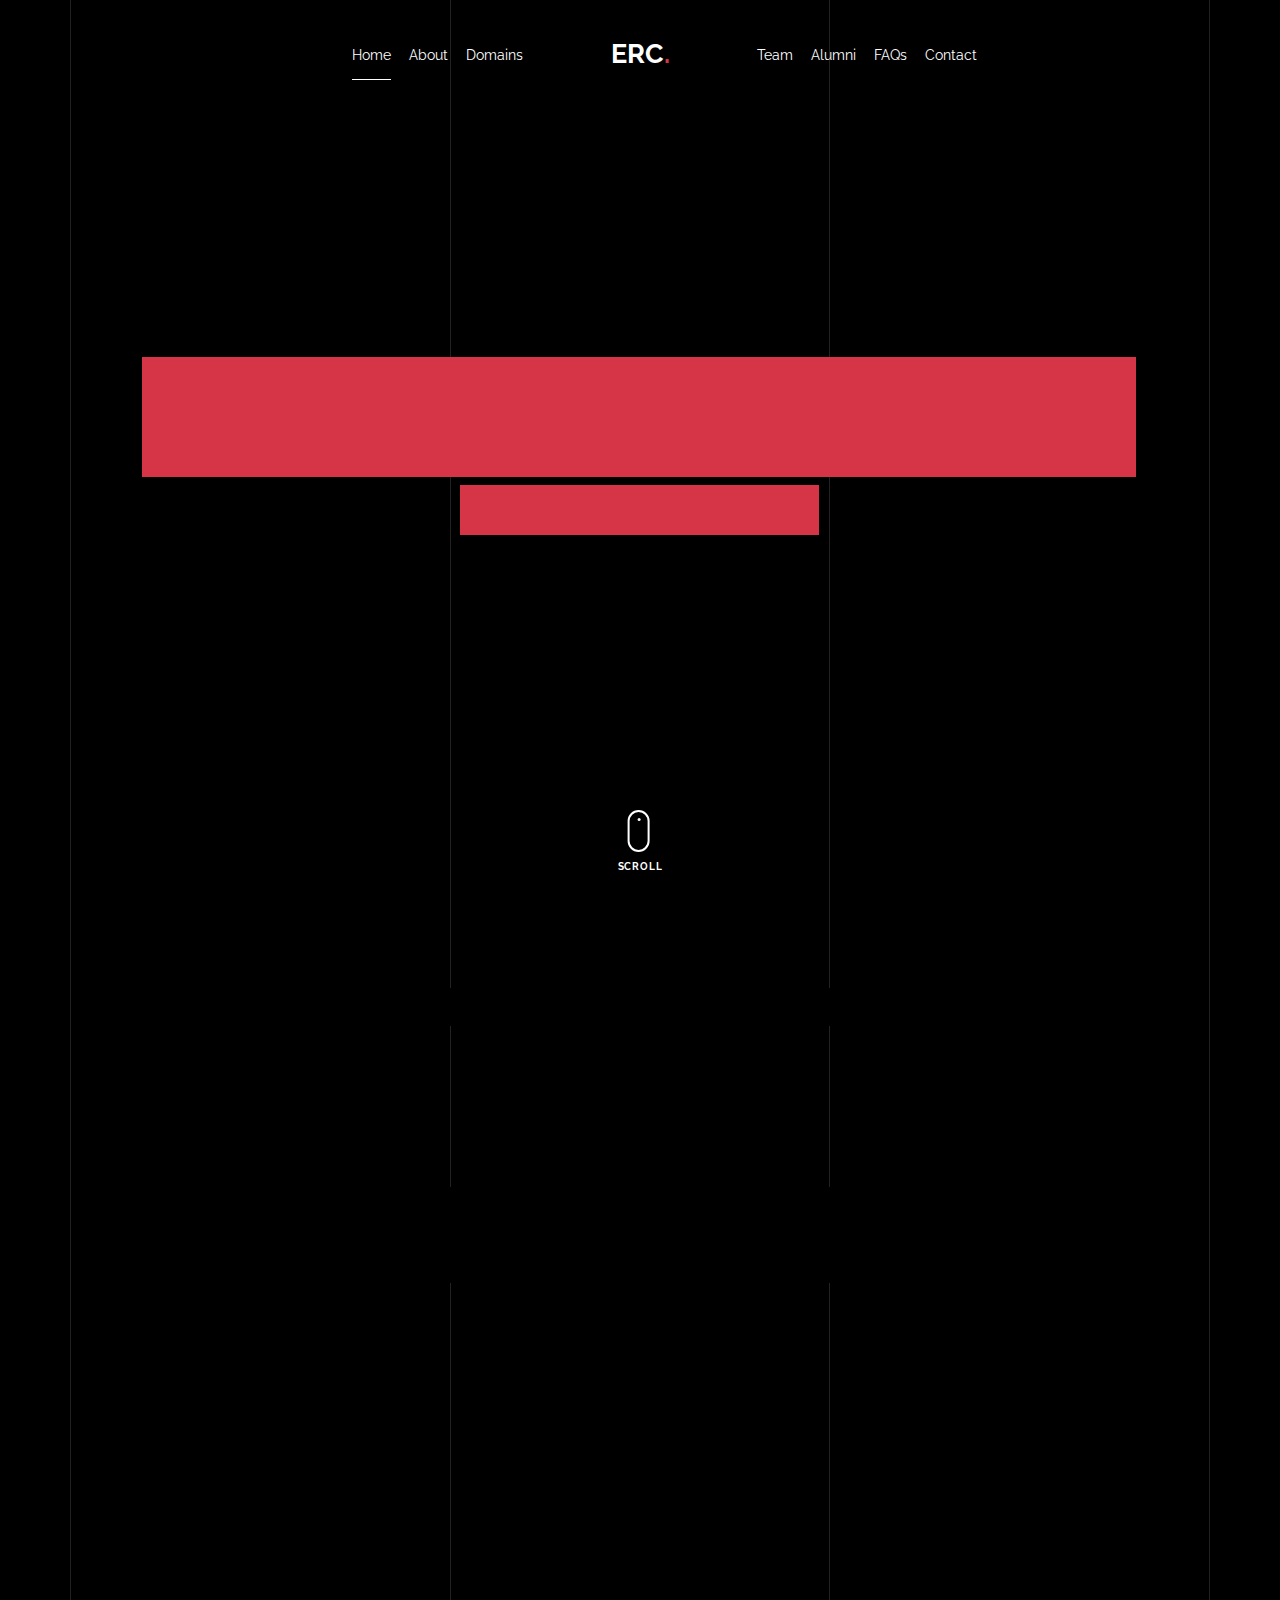
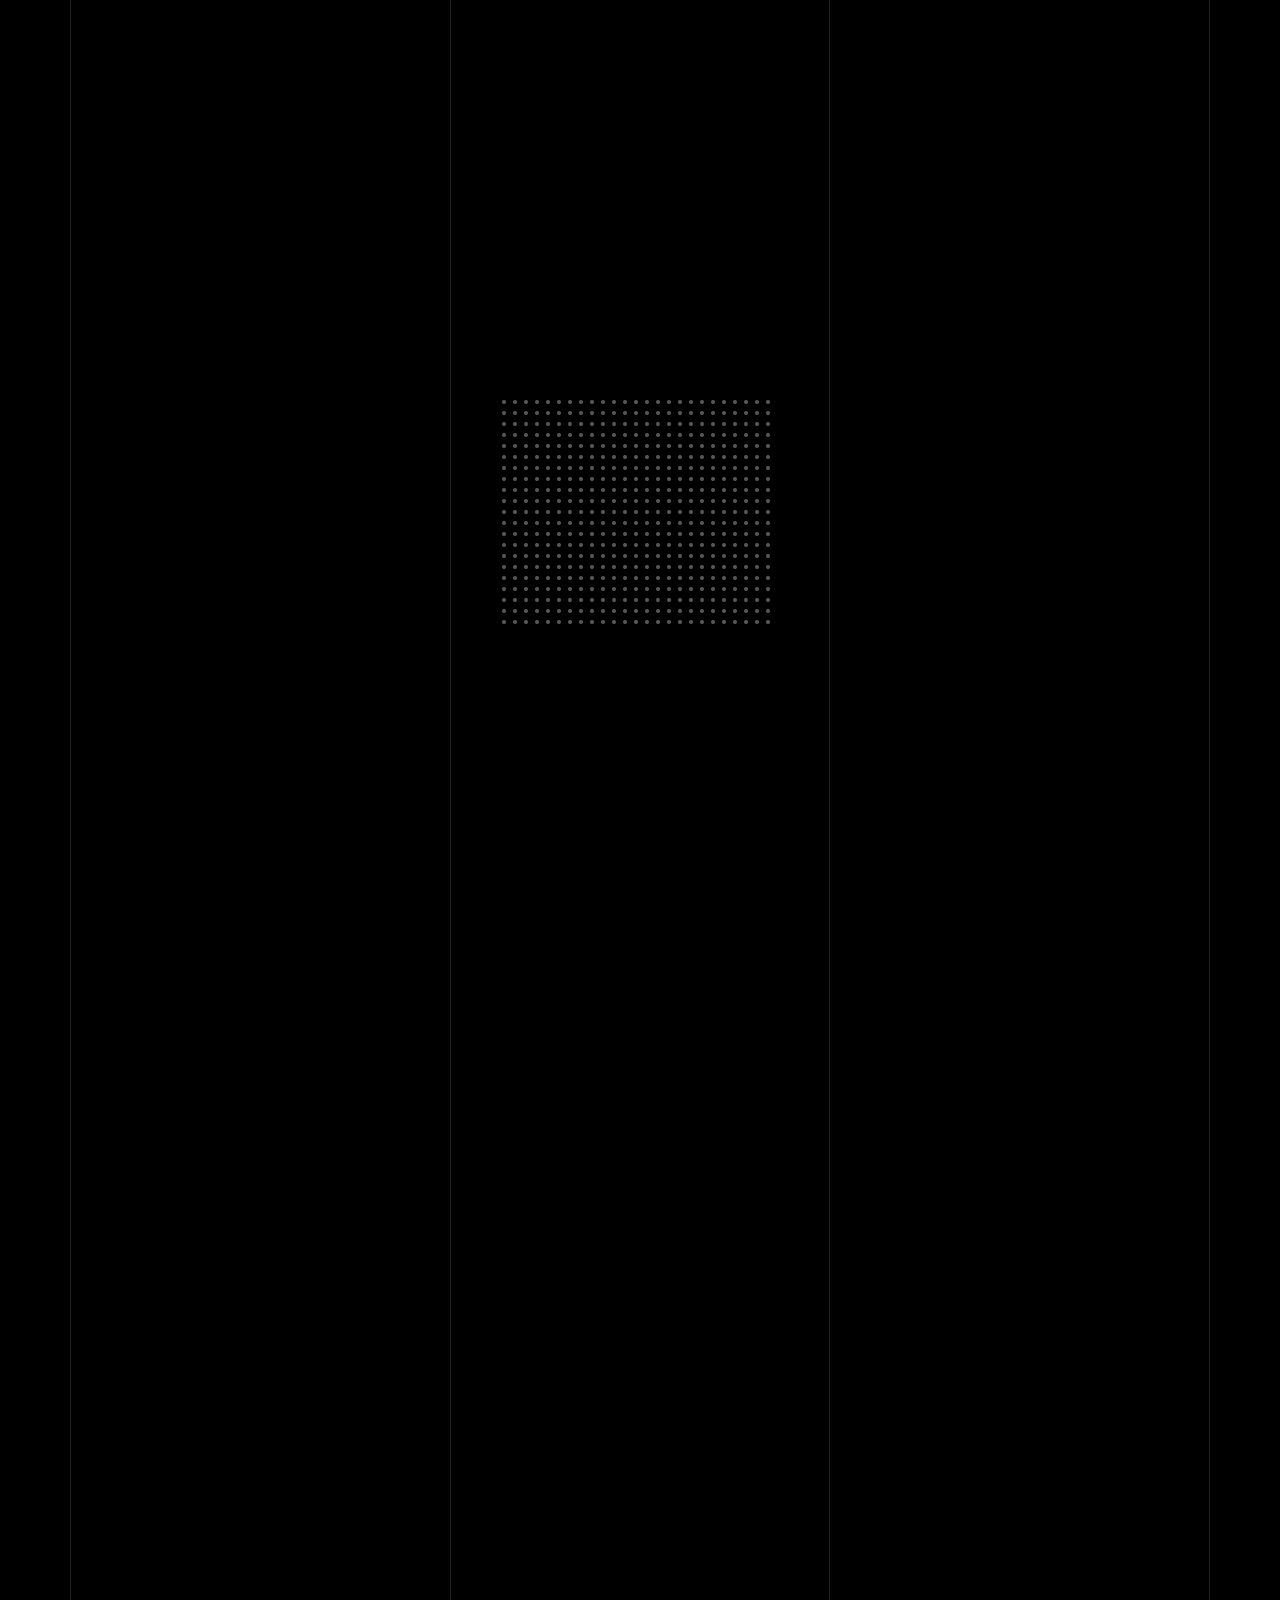
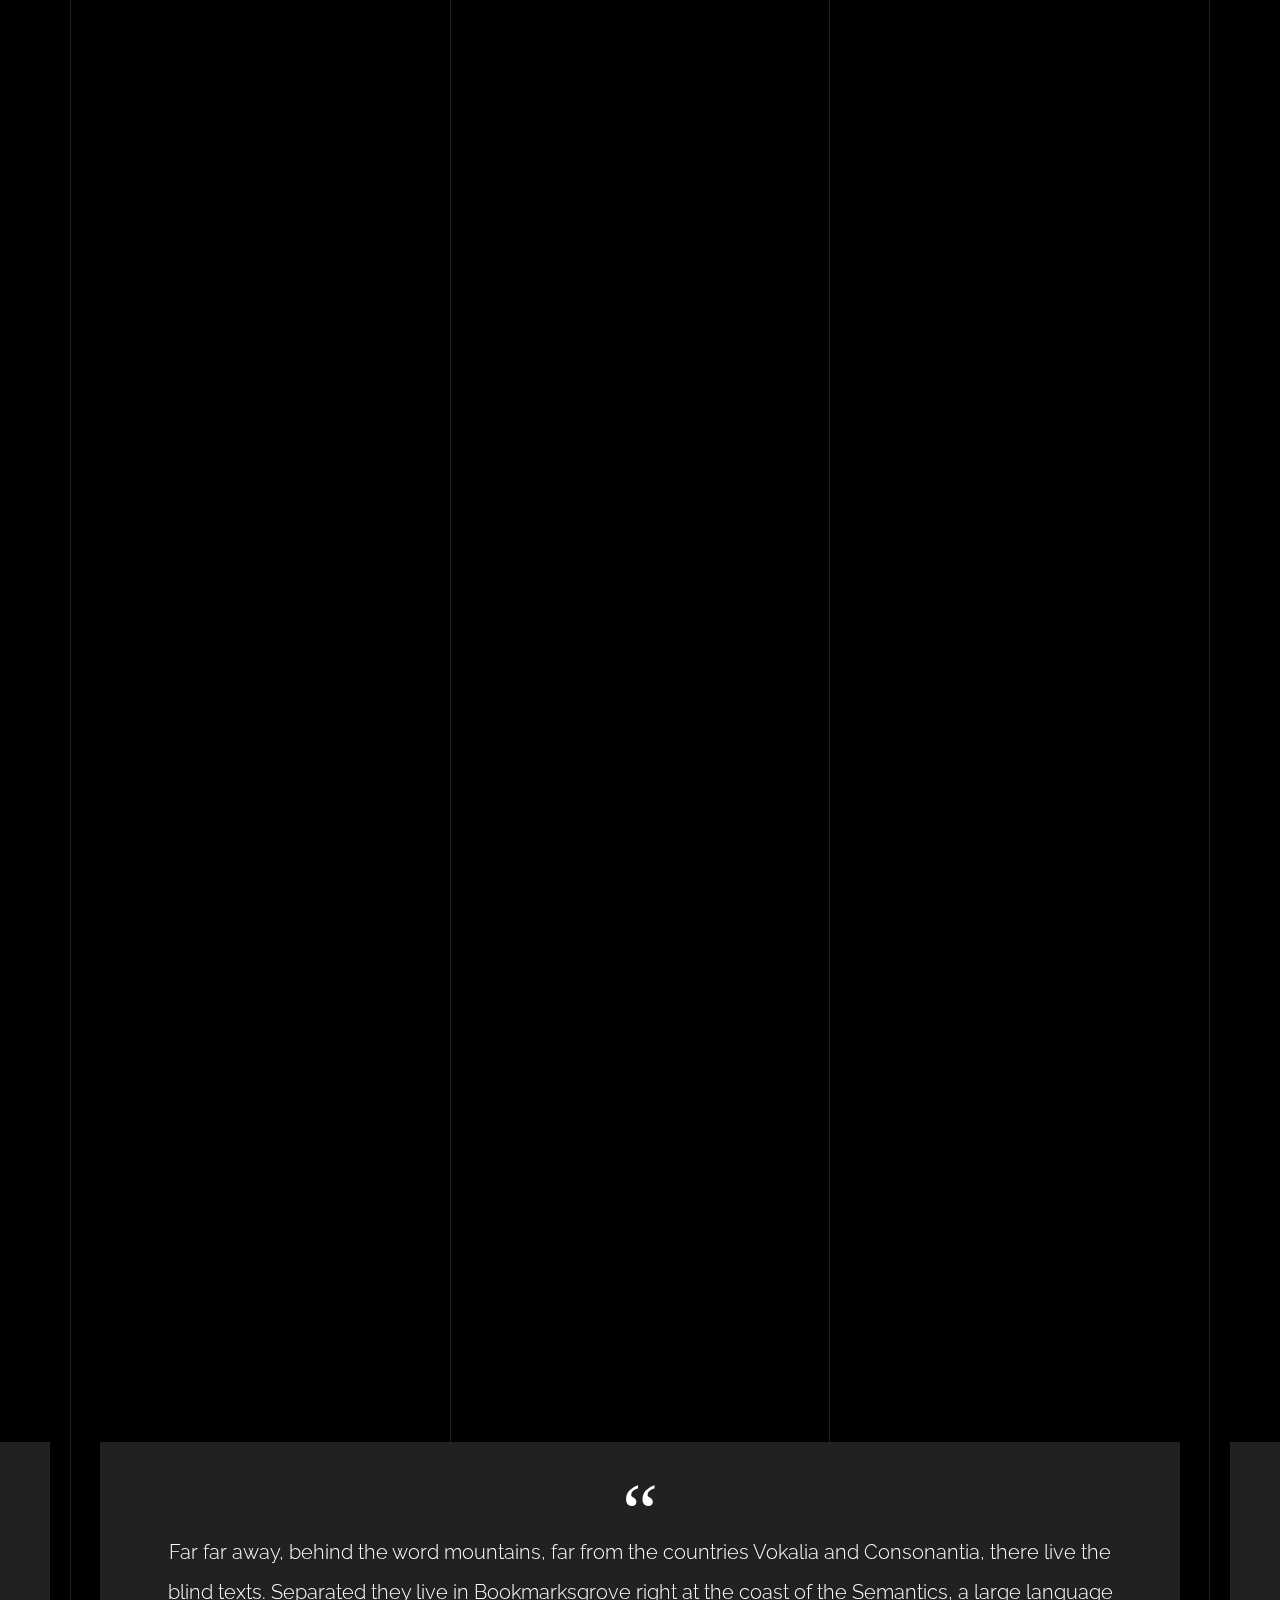
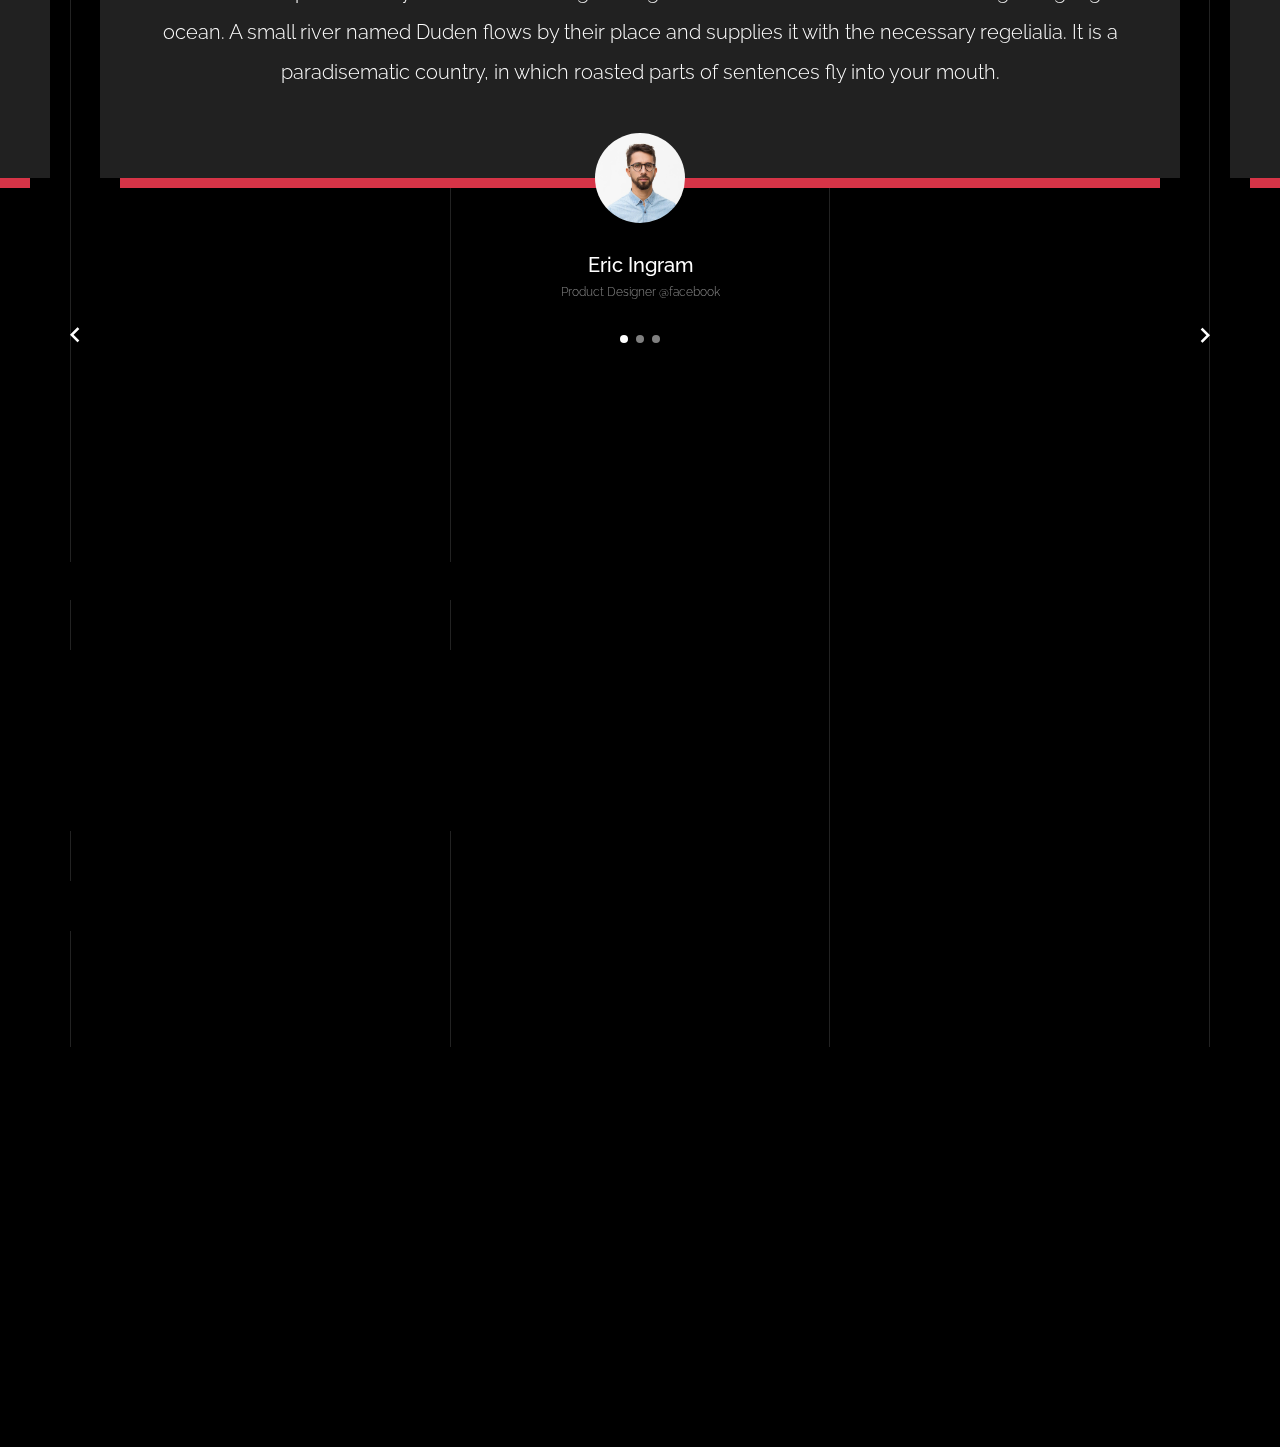
==== index.html @ 934779a1 "Changes made until OUR DOMAINS 😎⚡" ====
<!DOCTYPE html>
<html lang="en">
  <head>
    <title>ERC &mdash; GCOEARA</title>
    <meta charset="utf-8" />
    <meta
      name="viewport"
      content="width=device-width, initial-scale=1, shrink-to-fit=no"
    />

    <meta name="description" content="" />
    <meta
      name="keywords"
      content="html, css, javascript, jquery, erc, gcoeara, government, college, colleges"
    />
    <meta name="author" content="erc.gcoeara.ac.in" />

    <link rel="stylesheet" href="css/vendor/icomoon/style.css" />
    <link rel="stylesheet" href="css/vendor/owl.carousel.min.css" />
    <link rel="stylesheet" href="css/vendor/animate.min.css" />
    <link rel="stylesheet" href="css/vendor/aos.css" />
    <link rel="stylesheet" href="css/vendor/bootstrap.min.css" />
    <link rel="stylesheet" href="css/vendor/jquery.fancybox.min.css" />

    <!-- Theme Style -->
    <link rel="stylesheet" href="css/style.css" />
  </head>
  <body data-spy="scroll" data-target=".site-nav-target" data-offset="200">
    <nav class="unslate_co--site-mobile-menu">
      <div class="close-wrap d-flex">
        <a href="#" class="d-flex ml-auto js-menu-toggle">
          <span class="close-label">Close</span>
          <div class="close-times">
            <span class="bar1"></span>
            <span class="bar2"></span>
          </div>
        </a>
      </div>
      <div class="site-mobile-inner"></div>
    </nav>

    <div class="unslate_co--site-wrap">
      <div class="unslate_co--site-inner">
        <div class="lines-wrap">
          <div class="lines-inner">
            <div class="lines"></div>
          </div>
        </div>
        <!-- END lines -->

        <nav class="unslate_co--site-nav site-nav-target">
          <div class="container">
            <div
              class="row align-items-center justify-content-between text-left"
            >
              <div class="col-md-5 text-right">
                <ul
                  class="site-nav-ul js-clone-nav text-left d-none d-lg-inline-block"
                >
                  <li><a href="#home-section" class="nav-link">Home</a></li>
                  <!-- <li><a href="#portfolio-section" class="nav-link">Portfolio</a></li> -->
                  <li><a href="#about-section" class="nav-link">About</a></li>
                  <li>
                    <a href="#services-section" class="nav-link">Domains</a>
                  </li>
                </ul>
              </div>
              <div class="site-logo pos-absolute">
                <a href="index.html" class="unslate_co--site-logo"
                  >ERC<span>.</span></a
                >
              </div>
              <div class="col-md-5 text-right text-lg-left">
                <ul
                  class="site-nav-ul js-clone-nav text-left d-none d-lg-inline-block"
                >
                  <li><a href="#skills-section" class="nav-link">Team</a></li>
                  <li>
                    <a href="#journal-section" class="nav-link">Alumni</a>
                  </li>
                  <li>
                    <a href="#testimonial-section" class="nav-link">FAQs</a>
                  </li>
                  <li>
                    <a href="#contact-section" class="nav-link">Contact</a>
                  </li>
                </ul>

                <ul
                  class="site-nav-ul-none-onepage text-right d-inline-block d-lg-none"
                >
                  <li><a href="#" class="js-menu-toggle">Menu</a></li>
                </ul>
              </div>
            </div>
          </div>
        </nav>
        <!-- END nav -->

        <!-- <div class="cover-v1 jarallax" style="background-image: url('images/cover_bg_2.jpg');" id="home-section"> -->
        <div class="cover-v1 jarallax" id="home-section">
          <div class="container">
            <div class="row align-items-center">
              <div class="col-md-12 mx-auto text-center">
                <h1 class="heading gsap-reveal-hero">
                  Enlectic Research Center
                </h1>
                <h2 class="subheading gsap-reveal-hero">
                  Design<b>.</b> Develop<b>.</b> Code<b>.</b>
                </h2>
              </div>
            </div>
          </div>

          <a href="#portfolio-section" class="mouse-wrap smoothscroll">
            <span class="mouse">
              <span class="scroll"></span>
            </span>
            <span class="mouse-label">Scroll</span>
          </a>
        </div>
        <!-- END .cover-v1 -->

        <div class="unslate_co--section" id="portfolio-section">
          <div class="container">
            <div class="relative">
              <div class="loader-portfolio-wrap">
                <div class="loader-portfolio"></div>
              </div>
            </div>
            <div id="portfolio-single-holder"></div>

            <div class="portfolio-wrapper">
              <div class="section-heading-wrap text-center mb-5">
                <h2 class="heading-h2 text-center divider">
                  <span class="gsap-reveal">Our Alumnis Are Placed at</span>
                </h2>
                <span class="gsap-reveal">
                  <img src="images/divider.png" alt="divider" width="76" />
                </span>
              </div>

              <div class="unslate_co--section">
                <div class="container">
                  <div class="owl-carousel logo-slider">
                    <div class="logo-v1 gsap-reveal">
                      <img
                        src="images/logo-google.png"
                        alt="Image"
                        class="img-fluid"
                      />
                    </div>
                    <div class="logo-v1 gsap-reveal">
                      <img
                        src="images/logo-puma.png"
                        alt="Image"
                        class="img-fluid"
                      />
                    </div>
                    <div class="logo-v1 gsap-reveal">
                      <img
                        src="images/logo-paypal.png"
                        alt="Image"
                        class="img-fluid"
                      />
                    </div>
                    <div class="logo-v1 gsap-reveal">
                      <img
                        src="images/logo-adobe.png"
                        alt="Image"
                        class="img-fluid"
                      />
                    </div>
                  </div>
                </div>
              </div>
            </div>
          </div>
        </div>
        <!-- END .portfolio-section -->

        <div class="unslate_co--section" id="about-section">
          <div class="container">
            <div class="section-heading-wrap text-center mb-5">
              <h2 class="heading-h2 text-center divider">
                <span class="gsap-reveal">About Us</span>
              </h2>
              <span class="gsap-reveal">
                <img src="images/divider.png" alt="divider" width="76" />
              </span>
            </div>

            <div class="row mt-5 justify-content-between">
              <div class="col-lg-7 mb-5 mb-lg-0">
                <figure class="dotted-bg gsap-reveal-img">
                  <img
                    src="images/erc.PNG"
                    alt="Image"
                    class="img-fluid"
                  />
                </figure>
              </div>
              <div class="col-lg-4 pr-lg-5">
                <h3 class="mb-4 heading-h3">
                  <span class="gsap-reveal">Coding and Hackthon Club </span>
                </h3>
                <p class="lead gsap-reveal">
                  ERC is the official coding and development club of <a href="https://www.gcoeara.ac.in/">GCOEAR</a> 
                  Avasari. It was started with an initial motto to inculcate and
                  improve collaborative coding culture in college. Our team
                  expanded slowly in numbers and the spectrum of activities we
                  deal with, expanded broadly.
                </p>
                <p class="gsap-reveal">
                  <a href="#" class="btn btn-outline-pill btn-custom-light"
                    >Join Us</a
                  >
                </p>
              </div>
            </div>
          </div>
        </div>

        <div class="unslate_co--section" id="services-section">
          <div class="container">
            <div class="section-heading-wrap text-center mb-5">
              <h2 class="heading-h2 text-center divider">
                <span class="gsap-reveal">Our Domains</span>
              </h2>
              <span class="gsap-reveal"
                ><img src="images/divider.png" alt="divider" width="76"
              /></span>
            </div>

            <div class="row gutter-v3">
              <!-- APP Dev -->
              <div class="col-md-6 col-lg-4 mb-4">
                <div class="feature-v1" data-aos="fade-up" data-aos-delay="200">
                  <div class="wrap-icon mb-3">
                    <img
                      src="images/svg/003-contact-book.svg"
                      alt="Image"
                      class="img-fluid"
                      width="45"
                    />
                  </div>
                  <h3>
                    APP <br />
                    Development
                  </h3>
                  <p>
                    We develop mobile applications for Android and iOS
                    platforms. We use Flutter and React Native for cross
                    platform development.
                  </p>
                </div>
              </div>

              <!-- WEb Dev -->
              <div class="col-md-6 col-lg-4 mb-4">
                <div class="feature-v1" data-aos="fade-up" data-aos-delay="0">
                  <div class="wrap-icon mb-3">
                    <img
                      src="images/svg/001-options.svg"
                      alt="Image"
                      width="45"
                    />
                  </div>
                  <h3>
                    Web <br />
                    Development
                  </h3>
                  <p>
                    We develop websites and web applications. We use HTML, CSS,
                    JavaScript, jQuery, Bootstrap, React, Angular, Node.js,
                    Express.js, MongoDB, etc.
                  </p>
                </div>
              </div>
              
              <div class="col-md-6 col-lg-4 mb-4">
                <div class="feature-v1" data-aos="fade-up" data-aos-delay="100">
                  <div class="wrap-icon mb-3">
                    <img src="images/svg/002-chat.svg" alt="Icon" width="45" />
                  </div>
                  <h3>
                    AI/ML
                  </h3>
                  <p>
                    We have a team of AI/ML enthusiasts who work on various text and image processing projects.
                  </p>
                </div>
              </div>
              
              <!-- Business model -->
              <div class="col-md-6 col-lg-4 mb-4">
                <div class="feature-v1" data-aos="fade-up" data-aos-delay="0">
                  <div class="wrap-icon mb-3">
                    <img
                      src="images/svg/004-percentage.svg"
                      alt="Image"
                      width="45"
                    />
                  </div>
                  <h3>
                    Business <br />
                    Model
                  </h3>
                  <p>
                    Our team won i2i Business Model Competition 2020. We have a team of business enthusiasts who work on various business ideas.
                  </p>
                </div>
              </div>

              
              
              <!-- <div class="col-md-6 col-lg-4 mb-4">
                <div class="feature-v1" data-aos="fade-up" data-aos-delay="100">
                  <div class="wrap-icon mb-3">
                    <img src="images/svg/006-goal.svg" alt="Image" width="45" />
                  </div>
                  <h3>
                    WordPress <br />
                    Solutions
                  </h3>
                  <p>
                    A small river named Duden flows by their place and supplies
                    it with the necessary regelialia.
                  </p>
                </div>
              </div> -->
              
              <!-- CC -->
              <div class="col-md-6 col-lg-4 mb-4">
                <div class="feature-v1" data-aos="fade-up" data-aos-delay="200">
                  <div class="wrap-icon mb-3">
                    <img
                      src="images/svg/005-line-chart.svg"
                      alt="Image"
                      width="45"
                    />
                  </div>
                  <h3>
                    Competitive <br />
                    Coding
                  </h3>
                  <p>
                    <!-- leetcode, hackerrank, codechef -->
                    We have a team of competitive coders who participate in various coding competitions.
                    we practice on platforms like Codeforces, Codechef, Leetcode, etc.
                  </p>
                </div>
              </div>

            </div>
          </div>
        </div>

        <div class="unslate_co--section section-counter" id="skills-section">
          <div class="container">
            <div class="section-heading-wrap text-center mb-5">
              <h2 class="heading-h2 text-center divider">
                <span class="gsap-reveal">My Skills</span>
              </h2>
              <span class="gsap-reveal"
                ><img src="images/divider.png" alt="divider" width="76"
              /></span>
            </div>

            <div class="row pt-5">
              <div
                class="col-6 col-sm-6 mb-5 mb-lg-0 col-md-6 col-lg-3"
                data-aos="fade-up"
                data-aos-delay="0"
              >
                <div class="counter-v1 text-center">
                  <span class="number-wrap">
                    <span class="number number-counter" data-number="90"
                      >0</span
                    >
                    <span class="append-text">%</span>
                  </span>
                  <span class="counter-label">WordPress</span>
                </div>
              </div>
              <div
                class="col-6 col-sm-6 mb-5 mb-lg-0 col-md-6 col-lg-3"
                data-aos="fade-up"
                data-aos-delay="100"
              >
                <div class="counter-v1 text-center">
                  <span class="number-wrap">
                    <span class="number number-counter" data-number="99"
                      >0</span
                    >
                    <span class="append-text">%</span>
                  </span>
                  <span class="counter-label">HTML/CSS</span>
                </div>
              </div>
              <div
                class="col-6 col-sm-6 mb-5 mb-lg-0 col-md-6 col-lg-3"
                data-aos="fade-up"
                data-aos-delay="200"
              >
                <div class="counter-v1 text-center">
                  <span class="number-wrap">
                    <span class="number number-counter" data-number="95"
                      >0</span
                    >
                    <span class="append-text">%</span>
                  </span>
                  <span class="counter-label">jQuery</span>
                </div>
              </div>
              <div
                class="col-6 col-sm-6 mb-5 mb-lg-0 col-md-6 col-lg-3"
                data-aos="fade-up"
                data-aos-delay="300"
              >
                <div class="counter-v1 text-center">
                  <span class="number-wrap">
                    <span class="number number-counter" data-number="100"
                      >0</span
                    >
                    <span class="append-text">%</span>
                  </span>
                  <span class="counter-label">Design</span>
                </div>
              </div>
            </div>
          </div>
        </div>
        <!-- END .counter -->

        <div class="unslate_co--section" id="journal-section">
          <div class="container">
            <div class="section-heading-wrap text-center mb-5">
              <h2 class="heading-h2 text-center divider">
                <span class="gsap-reveal">My Journal</span>
              </h2>
              <span class="gsap-reveal"
                ><img src="images/divider.png" alt="divider" width="76"
              /></span>
            </div>

            <div class="row gutter-v4 align-items-stretch">
              <div
                class="col-sm-6 col-md-6 col-lg-8 blog-post-entry"
                data-aos="fade-up"
                data-aos-delay="0"
              >
                <a
                  href="blog-single.html"
                  class="grid-item blog-item w-100 h-100"
                >
                  <div class="overlay">
                    <div class="portfolio-item-content">
                      <h3>A Mounteering Guide For Beginners</h3>
                      <p class="post-meta">
                        By Joefrey <span class="small">&bullet;</span> 5 mins
                        read
                      </p>
                    </div>
                  </div>
                  <img src="images/post_1.jpg" class="lazyload" alt="Image" />
                </a>
              </div>
              <div
                class="col-sm-6 col-md-6 col-lg-4 blog-post-entry"
                data-aos="fade-up"
                data-aos-delay="100"
              >
                <a
                  href="blog-single.html"
                  class="grid-item blog-item w-100 h-100"
                >
                  <div class="overlay">
                    <div class="portfolio-item-content">
                      <h3>A Mounteering Guide For Beginners</h3>
                      <p class="post-meta">
                        By Joefrey <span class="small">&bullet;</span> 5 mins
                        read
                      </p>
                    </div>
                  </div>
                  <img src="images/post_2.jpg" class="lazyload" alt="Image" />
                </a>
              </div>

              <div
                class="col-sm-6 col-md-6 col-lg-4 blog-post-entry"
                data-aos="fade-up"
                data-aos-delay="0"
              >
                <a
                  href="blog-single.html"
                  class="grid-item blog-item w-100 h-100"
                >
                  <div class="overlay">
                    <div class="portfolio-item-content">
                      <h3>A Mounteering Guide For Beginners</h3>
                      <p class="post-meta">
                        By Joefrey <span class="small">&bullet;</span> 5 mins
                        read
                      </p>
                    </div>
                  </div>
                  <img src="images/post_3.jpg" class="lazyload" alt="Image" />
                </a>
              </div>
              <div
                class="col-sm-6 col-md-6 col-lg-4 blog-post-entry"
                data-aos="fade-up"
                data-aos-delay="100"
              >
                <a
                  href="blog-single.html"
                  class="grid-item blog-item w-100 h-100"
                >
                  <div class="overlay">
                    <div class="portfolio-item-content">
                      <h3>A Mounteering Guide For Beginners</h3>
                      <p class="post-meta">
                        By Joefrey <span class="small">&bullet;</span> 5 mins
                        read
                      </p>
                    </div>
                  </div>
                  <img src="images/post_4.jpg" class="lazyload" alt="Image" />
                </a>
              </div>

              <div
                class="col-sm-6 col-md-6 col-lg-4 blog-post-entry"
                data-aos="fade-up"
                data-aos-delay="200"
              >
                <a
                  href="blog-single.html"
                  class="grid-item blog-item w-100 h-100"
                >
                  <div class="overlay">
                    <div class="portfolio-item-content">
                      <h3>A Mounteering Guide For Beginners</h3>
                      <p class="post-meta">
                        By Joefrey <span class="small">&bullet;</span> 5 mins
                        read
                      </p>
                    </div>
                  </div>
                  <img src="images/post_5.jpg" class="lazyload" alt="Image" />
                </a>
              </div>
            </div>
          </div>
        </div>
        <!-- END blog posts -->

        <div class="unslate_co--section" id="testimonial-section">
          <div class="container">
            <div class="section-heading-wrap text-center mb-5">
              <h2 class="heading-h2 text-center divider">
                <span class="gsap-reveal">My Happy Clients</span>
              </h2>
              <span class="gsap-reveal"
                ><img src="images/divider.png" alt="divider" width="76"
              /></span>
            </div>
          </div>

          <div class="owl-carousel testimonial-slider" data-aos="fade-up">
            <div>
              <div class="testimonial-v1">
                <div class="testimonial-inner-bg">
                  <span class="quote">&ldquo;</span>
                  <blockquote>
                    Far far away, behind the word mountains, far from the
                    countries Vokalia and Consonantia, there live the blind
                    texts. Separated they live in Bookmarksgrove right at the
                    coast of the Semantics, a large language ocean. A small
                    river named Duden flows by their place and supplies it with
                    the necessary regelialia. It is a paradisematic country, in
                    which roasted parts of sentences fly into your mouth.
                  </blockquote>
                </div>

                <div class="testimonial-author-info">
                  <img src="images/person_man_1.jpg" alt="Image" />
                  <h3>Eric Ingram</h3>
                  <span class="d-block position"
                    >Product Designer @facebook</span
                  >
                </div>
              </div>
            </div>
            <div>
              <div class="testimonial-v1">
                <div class="testimonial-inner-bg">
                  <span class="quote">&ldquo;</span>
                  <blockquote>
                    Far far away, behind the word mountains, far from the
                    countries Vokalia and Consonantia, there live the blind
                    texts. Separated they live in Bookmarksgrove right at the
                    coast of the Semantics, a large language ocean. A small
                    river named Duden flows by their place and supplies it with
                    the necessary regelialia. It is a paradisematic country, in
                    which roasted parts of sentences fly into your mouth.
                  </blockquote>
                </div>

                <div class="testimonial-author-info">
                  <img src="images/person_man_2.jpg" alt="Image" />
                  <h3>Ryan Mullins</h3>
                  <span class="d-block position"
                    >Product Designer @Shopify</span
                  >
                </div>
              </div>
            </div>
            <div>
              <div class="testimonial-v1">
                <div class="testimonial-inner-bg">
                  <span class="quote">&ldquo;</span>
                  <blockquote>
                    Far far away, behind the word mountains, far from the
                    countries Vokalia and Consonantia, there live the blind
                    texts. Separated they live in Bookmarksgrove right at the
                    coast of the Semantics, a large language ocean. A small
                    river named Duden flows by their place and supplies it with
                    the necessary regelialia. It is a paradisematic country, in
                    which roasted parts of sentences fly into your mouth.
                  </blockquote>
                </div>

                <div class="testimonial-author-info">
                  <img src="images/person_woman_1.jpg" alt="Image" />
                  <h3>Erica Miller</h3>
                  <span class="d-block position"
                    >Product Designer @Twitter</span
                  >
                </div>
              </div>
            </div>
          </div>
        </div>
        <!-- END testimonial -->

        <div class="unslate_co--section" id="contact-section">
          <div class="container">
            <div class="section-heading-wrap text-center mb-5">
              <h2 class="heading-h2 text-center divider">
                <span class="gsap-reveal">Get In Touch</span>
              </h2>
              <span class="gsap-reveal"
                ><img src="images/divider.png" alt="divider" width="76"
              /></span>
            </div>

            <div class="row justify-content-between">
              <div class="col-md-6">
                <form
                  method="post"
                  class="form-outline-style-v1"
                  id="contactForm"
                >
                  <div class="form-group row mb-0">
                    <div class="col-lg-6 form-group gsap-reveal">
                      <label for="name">Name</label>
                      <input
                        name="name"
                        type="text"
                        class="form-control"
                        id="name"
                      />
                    </div>
                    <div class="col-lg-6 form-group gsap-reveal">
                      <label for="email">Email</label>
                      <input
                        name="email"
                        type="email"
                        class="form-control"
                        id="email"
                      />
                    </div>
                    <div class="col-lg-12 form-group gsap-reveal">
                      <label for="message">Write your message...</label>
                      <textarea
                        name="message"
                        id="message"
                        cols="30"
                        rows="7"
                        class="form-control"
                      ></textarea>
                    </div>
                  </div>
                  <div class="form-group row gsap-reveal">
                    <div class="col-md-12 d-flex align-items-center">
                      <input
                        type="submit"
                        class="btn btn-outline-pill btn-custom-light mr-3"
                        value="Send Message"
                      />
                      <span class="submitting"></span>
                    </div>
                  </div>
                </form>
                <div id="form-message-warning" class="mt-4"></div>
                <div id="form-message-success">
                  Your message was sent, thank you!
                </div>
              </div>

              <div class="col-md-4">
                <div class="contact-info-v1">
                  <div class="gsap-reveal d-block">
                    <span class="d-block contact-info-label">Email</span>
                    <a href="#" class="contact-info-val">info@yourdomain.com</a>
                  </div>
                  <div class="gsap-reveal d-block">
                    <span class="d-block contact-info-label">Phone</span>
                    <a href="#" class="contact-info-val">+12 345 6789 012</a>
                  </div>
                  <div class="gsap-reveal d-block">
                    <span class="d-block contact-info-label">Address</span>
                    <address class="contact-info-val">
                      273 South Riverview Rd. <br />
                      New York, NY 10011
                    </address>
                  </div>
                </div>
              </div>
            </div>
          </div>
        </div>
      </div>
      <!-- END .unslate_co-site-inner -->

      <footer class="unslate_co--footer unslate_co--section">
        <div class="container">
          <div class="row justify-content-center">
            <div class="col-md-7">
              <div class="footer-site-logo">
                <a href="#">Unfold<span>.</span></a>
              </div>

              <ul class="footer-site-social">
                <li><a href="#">Facebook</a></li>
                <li><a href="#">Twitter</a></li>
                <li><a href="#">Instagram</a></li>
                <li><a href="#">Dribbble</a></li>
                <li><a href="#">Behance</a></li>
              </ul>

              <p class="site-copyright">
                <!-- Link back to Colorlib can't be removed. Template is licensed under CC BY 3.0. -->
                Copyright &copy;
                <script>
                  document.write(new Date().getFullYear());
                </script>
                All rights reserved | This template is made with
                <i class="icon-heart" aria-hidden="true"></i> by
                <a href="https://colorlib.com" target="_blank">Colorlib</a>
                <!-- Link back to Colorlib can't be removed. Template is licensed under CC BY 3.0. -->
              </p>
            </div>
          </div>
        </div>
      </footer>
    </div>

    <!-- Loader -->
    <div id="unslate_co--overlayer"></div>
    <div class="site-loader-wrap">
      <div class="site-loader"></div>
    </div>

    <script src="js/scripts-dist.js"></script>
    <script src="js/main.js"></script>
  </body>
</html>
---- css/vendor/icomoon/style.css ----
@font-face {
  font-family: 'icomoon';
  src:  url('fonts/icomoon.eot?10si43');
  src:  url('fonts/icomoon.eot?10si43#iefix') format('embedded-opentype'),
    url('fonts/icomoon.ttf?10si43') format('truetype'),
    url('fonts/icomoon.woff?10si43') format('woff'),
    url('fonts/icomoon.svg?10si43#icomoon') format('svg');
  font-weight: normal;
  font-style: normal;
}

[class^="icon-"], [class*=" icon-"] {
  /* use !important to prevent issues with browser extensions that change fonts */
  font-family: 'icomoon' !important;
  speak: none;
  font-style: normal;
  font-weight: normal;
  font-variant: normal;
  text-transform: none;
  line-height: 1;

  /* Better Font Rendering =========== */
  -webkit-font-smoothing: antialiased;
  -moz-osx-font-smoothing: grayscale;
}

.icon-asterisk:before {
  content: "\f069";
}
.icon-plus:before {
  content: "\f067";
}
.icon-question:before {
  content: "\f128";
}
.icon-minus:before {
  content: "\f068";
}
.icon-glass:before {
  content: "\f000";
}
.icon-music:before {
  content: "\f001";
}
.icon-search:before {
  content: "\f002";
}
.icon-envelope-o:before {
  content: "\f003";
}
.icon-heart:before {
  content: "\f004";
}
.icon-star:before {
  content: "\f005";
}
.icon-star-o:before {
  content: "\f006";
}
.icon-user:before {
  content: "\f007";
}
.icon-film:before {
  content: "\f008";
}
.icon-th-large:before {
  content: "\f009";
}
.icon-th:before {
  content: "\f00a";
}
.icon-th-list:before {
  content: "\f00b";
}
.icon-check:before {
  content: "\f00c";
}
.icon-close:before {
  content: "\f00d";
}
.icon-remove:before {
  content: "\f00d";
}
.icon-times:before {
  content: "\f00d";
}
.icon-search-plus:before {
  content: "\f00e";
}
.icon-search-minus:before {
  content: "\f010";
}
.icon-power-off:before {
  content: "\f011";
}
.icon-signal:before {
  content: "\f012";
}
.icon-cog:before {
  content: "\f013";
}
.icon-gear:before {
  content: "\f013";
}
.icon-trash-o:before {
  content: "\f014";
}
.icon-home:before {
  content: "\f015";
}
.icon-file-o:before {
  content: "\f016";
}
.icon-clock-o:before {
  content: "\f017";
}
.icon-road:before {
  content: "\f018";
}
.icon-download:before {
  content: "\f019";
}
.icon-arrow-circle-o-down:before {
  content: "\f01a";
}
.icon-arrow-circle-o-up:before {
  content: "\f01b";
}
.icon-inbox:before {
  content: "\f01c";
}
.icon-play-circle-o:before {
  content: "\f01d";
}
.icon-repeat:before {
  content: "\f01e";
}
.icon-rotate-right:before {
  content: "\f01e";
}
.icon-refresh:before {
  content: "\f021";
}
.icon-list-alt:before {
  content: "\f022";
}
.icon-lock:before {
  content: "\f023";
}
.icon-flag:before {
  content: "\f024";
}
.icon-headphones:before {
  content: "\f025";
}
.icon-volume-off:before {
  content: "\f026";
}
.icon-volume-down:before {
  content: "\f027";
}
.icon-volume-up:before {
  content: "\f028";
}
.icon-qrcode:before {
  content: "\f029";
}
.icon-barcode:before {
  content: "\f02a";
}
.icon-tag:before {
  content: "\f02b";
}
.icon-tags:before {
  content: "\f02c";
}
.icon-book:before {
  content: "\f02d";
}
.icon-bookmark:before {
  content: "\f02e";
}
.icon-print:before {
  content: "\f02f";
}
.icon-camera:before {
  content: "\f030";
}
.icon-font:before {
  content: "\f031";
}
.icon-bold:before {
  content: "\f032";
}
.icon-italic:before {
  content: "\f033";
}
.icon-text-height:before {
  content: "\f034";
}
.icon-text-width:before {
  content: "\f035";
}
.icon-align-left:before {
  content: "\f036";
}
.icon-align-center:before {
  content: "\f037";
}
.icon-align-right:before {
  content: "\f038";
}
.icon-align-justify:before {
  content: "\f039";
}
.icon-list:before {
  content: "\f03a";
}
.icon-dedent:before {
  content: "\f03b";
}
.icon-outdent:before {
  content: "\f03b";
}
.icon-indent:before {
  content: "\f03c";
}
.icon-video-camera:before {
  content: "\f03d";
}
.icon-image:before {
  content: "\f03e";
}
.icon-photo:before {
  content: "\f03e";
}
.icon-picture-o:before {
  content: "\f03e";
}
.icon-pencil:before {
  content: "\f040";
}
.icon-map-marker:before {
  content: "\f041";
}
.icon-adjust:before {
  content: "\f042";
}
.icon-tint:before {
  content: "\f043";
}
.icon-edit:before {
  content: "\f044";
}
.icon-pencil-square-o:before {
  content: "\f044";
}
.icon-share-square-o:before {
  content: "\f045";
}
.icon-check-square-o:before {
  content: "\f046";
}
.icon-arrows:before {
  content: "\f047";
}
.icon-step-backward:before {
  content: "\f048";
}
.icon-fast-backward:before {
  content: "\f049";
}
.icon-backward:before {
  content: "\f04a";
}
.icon-play:before {
  content: "\f04b";
}
.icon-pause:before {
  content: "\f04c";
}
.icon-stop:before {
  content: "\f04d";
}
.icon-forward:before {
  content: "\f04e";
}
.icon-fast-forward:before {
  content: "\f050";
}
.icon-step-forward:before {
  content: "\f051";
}
.icon-eject:before {
  content: "\f052";
}
.icon-chevron-left:before {
  content: "\f053";
}
.icon-chevron-right:before {
  content: "\f054";
}
.icon-plus-circle:before {
  content: "\f055";
}
.icon-minus-circle:before {
  content: "\f056";
}
.icon-times-circle:before {
  content: "\f057";
}
.icon-check-circle:before {
  content: "\f058";
}
.icon-question-circle:before {
  content: "\f059";
}
.icon-info-circle:before {
  content: "\f05a";
}
.icon-crosshairs:before {
  content: "\f05b";
}
.icon-times-circle-o:before {
  content: "\f05c";
}
.icon-check-circle-o:before {
  content: "\f05d";
}
.icon-ban:before {
  content: "\f05e";
}
.icon-arrow-left:before {
  content: "\f060";
}
.icon-arrow-right:before {
  content: "\f061";
}
.icon-arrow-up:before {
  content: "\f062";
}
.icon-arrow-down:before {
  content: "\f063";
}
.icon-mail-forward:before {
  content: "\f064";
}
.icon-share:before {
  content: "\f064";
}
.icon-expand:before {
  content: "\f065";
}
.icon-compress:before {
  content: "\f066";
}
.icon-exclamation-circle:before {
  content: "\f06a";
}
.icon-gift:before {
  content: "\f06b";
}
.icon-leaf:before {
  content: "\f06c";
}
.icon-fire:before {
  content: "\f06d";
}
.icon-eye:before {
  content: "\f06e";
}
.icon-eye-slash:before {
  content: "\f070";
}
.icon-exclamation-triangle:before {
  content: "\f071";
}
.icon-warning:before {
  content: "\f071";
}
.icon-plane:before {
  content: "\f072";
}
.icon-calendar:before {
  content: "\f073";
}
.icon-random:before {
  content: "\f074";
}
.icon-comment:before {
  content: "\f075";
}
.icon-magnet:before {
  content: "\f076";
}
.icon-chevron-up:before {
  content: "\f077";
}
.icon-chevron-down:before {
  content: "\f078";
}
.icon-retweet:before {
  content: "\f079";
}
.icon-shopping-cart:before {
  content: "\f07a";
}
.icon-folder:before {
  content: "\f07b";
}
.icon-folder-open:before {
  content: "\f07c";
}
.icon-arrows-v:before {
  content: "\f07d";
}
.icon-arrows-h:before {
  content: "\f07e";
}
.icon-bar-chart:before {
  content: "\f080";
}
.icon-bar-chart-o:before {
  content: "\f080";
}
.icon-twitter-square:before {
  content: "\f081";
}
.icon-facebook-square:before {
  content: "\f082";
}
.icon-camera-retro:before {
  content: "\f083";
}
.icon-key:before {
  content: "\f084";
}
.icon-cogs:before {
  content: "\f085";
}
.icon-gears:before {
  content: "\f085";
}
.icon-comments:before {
  content: "\f086";
}
.icon-thumbs-o-up:before {
  content: "\f087";
}
.icon-thumbs-o-down:before {
  content: "\f088";
}
.icon-star-half:before {
  content: "\f089";
}
.icon-heart-o:before {
  content: "\f08a";
}
.icon-sign-out:before {
  content: "\f08b";
}
.icon-linkedin-square:before {
  content: "\f08c";
}
.icon-thumb-tack:before {
  content: "\f08d";
}
.icon-external-link:before {
  content: "\f08e";
}
.icon-sign-in:before {
  content: "\f090";
}
.icon-trophy:before {
  content: "\f091";
}
.icon-github-square:before {
  content: "\f092";
}
.icon-upload:before {
  content: "\f093";
}
.icon-lemon-o:before {
  content: "\f094";
}
.icon-phone:before {
  content: "\f095";
}
.icon-square-o:before {
  content: "\f096";
}
.icon-bookmark-o:before {
  content: "\f097";
}
.icon-phone-square:before {
  content: "\f098";
}
.icon-twitter:before {
  content: "\f099";
}
.icon-facebook:before {
  content: "\f09a";
}
.icon-facebook-f:before {
  content: "\f09a";
}
.icon-github:before {
  content: "\f09b";
}
.icon-unlock:before {
  content: "\f09c";
}
.icon-credit-card:before {
  content: "\f09d";
}
.icon-feed:before {
  content: "\f09e";
}
.icon-rss:before {
  content: "\f09e";
}
.icon-hdd-o:before {
  content: "\f0a0";
}
.icon-bullhorn:before {
  content: "\f0a1";
}
.icon-bell-o:before {
  content: "\f0a2";
}
.icon-certificate:before {
  content: "\f0a3";
}
.icon-hand-o-right:before {
  content: "\f0a4";
}
.icon-hand-o-left:before {
  content: "\f0a5";
}
.icon-hand-o-up:before {
  content: "\f0a6";
}
.icon-hand-o-down:before {
  content: "\f0a7";
}
.icon-arrow-circle-left:before {
  content: "\f0a8";
}
.icon-arrow-circle-right:before {
  content: "\f0a9";
}
.icon-arrow-circle-up:before {
  content: "\f0aa";
}
.icon-arrow-circle-down:before {
  content: "\f0ab";
}
.icon-globe:before {
  content: "\f0ac";
}
.icon-wrench:before {
  content: "\f0ad";
}
.icon-tasks:before {
  content: "\f0ae";
}
.icon-filter:before {
  content: "\f0b0";
}
.icon-briefcase:before {
  content: "\f0b1";
}
.icon-arrows-alt:before {
  content: "\f0b2";
}
.icon-group:before {
  content: "\f0c0";
}
.icon-users:before {
  content: "\f0c0";
}
.icon-chain:before {
  content: "\f0c1";
}
.icon-link:before {
  content: "\f0c1";
}
.icon-cloud:before {
  content: "\f0c2";
}
.icon-flask:before {
  content: "\f0c3";
}
.icon-cut:before {
  content: "\f0c4";
}
.icon-scissors:before {
  content: "\f0c4";
}
.icon-copy:before {
  content: "\f0c5";
}
.icon-files-o:before {
  content: "\f0c5";
}
.icon-paperclip:before {
  content: "\f0c6";
}
.icon-floppy-o:before {
  content: "\f0c7";
}
.icon-save:before {
  content: "\f0c7";
}
.icon-square:before {
  content: "\f0c8";
}
.icon-bars:before {
  content: "\f0c9";
}
.icon-navicon:before {
  content: "\f0c9";
}
.icon-reorder:before {
  content: "\f0c9";
}
.icon-list-ul:before {
  content: "\f0ca";
}
.icon-list-ol:before {
  content: "\f0cb";
}
.icon-strikethrough:before {
  content: "\f0cc";
}
.icon-underline:before {
  content: "\f0cd";
}
.icon-table:before {
  content: "\f0ce";
}
.icon-magic:before {
  content: "\f0d0";
}
.icon-truck:before {
  content: "\f0d1";
}
.icon-pinterest:before {
  content: "\f0d2";
}
.icon-pinterest-square:before {
  content: "\f0d3";
}
.icon-google-plus-square:before {
  content: "\f0d4";
}
.icon-google-plus:before {
  content: "\f0d5";
}
.icon-money:before {
  content: "\f0d6";
}
.icon-caret-down:before {
  content: "\f0d7";
}
.icon-caret-up:before {
  content: "\f0d8";
}
.icon-caret-left:before {
  content: "\f0d9";
}
.icon-caret-right:before {
  content: "\f0da";
}
.icon-columns:before {
  content: "\f0db";
}
.icon-sort:before {
  content: "\f0dc";
}
.icon-unsorted:before {
  content: "\f0dc";
}
.icon-sort-desc:before {
  content: "\f0dd";
}
.icon-sort-down:before {
  content: "\f0dd";
}
.icon-sort-asc:before {
  content: "\f0de";
}
.icon-sort-up:before {
  content: "\f0de";
}
.icon-envelope:before {
  content: "\f0e0";
}
.icon-linkedin:before {
  content: "\f0e1";
}
.icon-rotate-left:before {
  content: "\f0e2";
}
.icon-undo:before {
  content: "\f0e2";
}
.icon-gavel:before {
  content: "\f0e3";
}
.icon-legal:before {
  content: "\f0e3";
}
.icon-dashboard:before {
  content: "\f0e4";
}
.icon-tachometer:before {
  content: "\f0e4";
}
.icon-comment-o:before {
  content: "\f0e5";
}
.icon-comments-o:before {
  content: "\f0e6";
}
.icon-bolt:before {
  content: "\f0e7";
}
.icon-flash:before {
  content: "\f0e7";
}
.icon-sitemap:before {
  content: "\f0e8";
}
.icon-umbrella:before {
  content: "\f0e9";
}
.icon-clipboard:before {
  content: "\f0ea";
}
.icon-paste:before {
  content: "\f0ea";
}
.icon-lightbulb-o:before {
  content: "\f0eb";
}
.icon-exchange:before {
  content: "\f0ec";
}
.icon-cloud-download:before {
  content: "\f0ed";
}
.icon-cloud-upload:before {
  content: "\f0ee";
}
.icon-user-md:before {
  content: "\f0f0";
}
.icon-stethoscope:before {
  content: "\f0f1";
}
.icon-suitcase:before {
  content: "\f0f2";
}
.icon-bell:before {
  content: "\f0f3";
}
.icon-coffee:before {
  content: "\f0f4";
}
.icon-cutlery:before {
  content: "\f0f5";
}
.icon-file-text-o:before {
  content: "\f0f6";
}
.icon-building-o:before {
  content: "\f0f7";
}
.icon-hospital-o:before {
  content: "\f0f8";
}
.icon-ambulance:before {
  content: "\f0f9";
}
.icon-medkit:before {
  content: "\f0fa";
}
.icon-fighter-jet:before {
  content: "\f0fb";
}
.icon-beer:before {
  content: "\f0fc";
}
.icon-h-square:before {
  content: "\f0fd";
}
.icon-plus-square:before {
  content: "\f0fe";
}
.icon-angle-double-left:before {
  content: "\f100";
}
.icon-angle-double-right:before {
  content: "\f101";
}
.icon-angle-double-up:before {
  content: "\f102";
}
.icon-angle-double-down:before {
  content: "\f103";
}
.icon-angle-left:before {
  content: "\f104";
}
.icon-angle-right:before {
  content: "\f105";
}
.icon-angle-up:before {
  content: "\f106";
}
.icon-angle-down:before {
  content: "\f107";
}
.icon-desktop:before {
  content: "\f108";
}
.icon-laptop:before {
  content: "\f109";
}
.icon-tablet:before {
  content: "\f10a";
}
.icon-mobile:before {
  content: "\f10b";
}
.icon-mobile-phone:before {
  content: "\f10b";
}
.icon-circle-o:before {
  content: "\f10c";
}
.icon-quote-left:before {
  content: "\f10d";
}
.icon-quote-right:before {
  content: "\f10e";
}
.icon-spinner:before {
  content: "\f110";
}
.icon-circle:before {
  content: "\f111";
}
.icon-mail-reply:before {
  content: "\f112";
}
.icon-reply:before {
  content: "\f112";
}
.icon-github-alt:before {
  content: "\f113";
}
.icon-folder-o:before {
  content: "\f114";
}
.icon-folder-open-o:before {
  content: "\f115";
}
.icon-smile-o:before {
  content: "\f118";
}
.icon-frown-o:before {
  content: "\f119";
}
.icon-meh-o:before {
  content: "\f11a";
}
.icon-gamepad:before {
  content: "\f11b";
}
.icon-keyboard-o:before {
  content: "\f11c";
}
.icon-flag-o:before {
  content: "\f11d";
}
.icon-flag-checkered:before {
  content: "\f11e";
}
.icon-terminal:before {
  content: "\f120";
}
.icon-code:before {
  content: "\f121";
}
.icon-mail-reply-all:before {
  content: "\f122";
}
.icon-reply-all:before {
  content: "\f122";
}
.icon-star-half-empty:before {
  content: "\f123";
}
.icon-star-half-full:before {
  content: "\f123";
}
.icon-star-half-o:before {
  content: "\f123";
}
.icon-location-arrow:before {
  content: "\f124";
}
.icon-crop:before {
  content: "\f125";
}
.icon-code-fork:before {
  content: "\f126";
}
.icon-chain-broken:before {
  content: "\f127";
}
.icon-unlink:before {
  content: "\f127";
}
.icon-info:before {
  content: "\f129";
}
.icon-exclamation:before {
  content: "\f12a";
}
.icon-superscript:before {
  content: "\f12b";
}
.icon-subscript:before {
  content: "\f12c";
}
.icon-eraser:before {
  content: "\f12d";
}
.icon-puzzle-piece:before {
  content: "\f12e";
}
.icon-microphone:before {
  content: "\f130";
}
.icon-microphone-slash:before {
  content: "\f131";
}
.icon-shield:before {
  content: "\f132";
}
.icon-calendar-o:before {
  content: "\f133";
}
.icon-fire-extinguisher:before {
  content: "\f134";
}
.icon-rocket:before {
  content: "\f135";
}
.icon-maxcdn:before {
  content: "\f136";
}
.icon-chevron-circle-left:before {
  content: "\f137";
}
.icon-chevron-circle-right:before {
  content: "\f138";
}
.icon-chevron-circle-up:before {
  content: "\f139";
}
.icon-chevron-circle-down:before {
  content: "\f13a";
}
.icon-html5:before {
  content: "\f13b";
}
.icon-css3:before {
  content: "\f13c";
}
.icon-anchor:before {
  content: "\f13d";
}
.icon-unlock-alt:before {
  content: "\f13e";
}
.icon-bullseye:before {
  content: "\f140";
}
.icon-ellipsis-h:before {
  content: "\f141";
}
.icon-ellipsis-v:before {
  content: "\f142";
}
.icon-rss-square:before {
  content: "\f143";
}
.icon-play-circle:before {
  content: "\f144";
}
.icon-ticket:before {
  content: "\f145";
}
.icon-minus-square:before {
  content: "\f146";
}
.icon-minus-square-o:before {
  content: "\f147";
}
.icon-level-up:before {
  content: "\f148";
}
.icon-level-down:before {
  content: "\f149";
}
.icon-check-square:before {
  content: "\f14a";
}
.icon-pencil-square:before {
  content: "\f14b";
}
.icon-external-link-square:before {
  content: "\f14c";
}
.icon-share-square:before {
  content: "\f14d";
}
.icon-compass:before {
  content: "\f14e";
}
.icon-caret-square-o-down:before {
  content: "\f150";
}
.icon-toggle-down:before {
  content: "\f150";
}
.icon-caret-square-o-up:before {
  content: "\f151";
}
.icon-toggle-up:before {
  content: "\f151";
}
.icon-caret-square-o-right:before {
  content: "\f152";
}
.icon-toggle-right:before {
  content: "\f152";
}
.icon-eur:before {
  content: "\f153";
}
.icon-euro:before {
  content: "\f153";
}
.icon-gbp:before {
  content: "\f154";
}
.icon-dollar:before {
  content: "\f155";
}
.icon-usd:before {
  content: "\f155";
}
.icon-inr:before {
  content: "\f156";
}
.icon-rupee:before {
  content: "\f156";
}
.icon-cny:before {
  content: "\f157";
}
.icon-jpy:before {
  content: "\f157";
}
.icon-rmb:before {
  content: "\f157";
}
.icon-yen:before {
  content: "\f157";
}
.icon-rouble:before {
  content: "\f158";
}
.icon-rub:before {
  content: "\f158";
}
.icon-ruble:before {
  content: "\f158";
}
.icon-krw:before {
  content: "\f159";
}
.icon-won:before {
  content: "\f159";
}
.icon-bitcoin:before {
  content: "\f15a";
}
.icon-btc:before {
  content: "\f15a";
}
.icon-file:before {
  content: "\f15b";
}
.icon-file-text:before {
  content: "\f15c";
}
.icon-sort-alpha-asc:before {
  content: "\f15d";
}
.icon-sort-alpha-desc:before {
  content: "\f15e";
}
.icon-sort-amount-asc:before {
  content: "\f160";
}
.icon-sort-amount-desc:before {
  content: "\f161";
}
.icon-sort-numeric-asc:before {
  content: "\f162";
}
.icon-sort-numeric-desc:before {
  content: "\f163";
}
.icon-thumbs-up:before {
  content: "\f164";
}
.icon-thumbs-down:before {
  content: "\f165";
}
.icon-youtube-square:before {
  content: "\f166";
}
.icon-youtube:before {
  content: "\f167";
}
.icon-xing:before {
  content: "\f168";
}
.icon-xing-square:before {
  content: "\f169";
}
.icon-youtube-play:before {
  content: "\f16a";
}
.icon-dropbox:before {
  content: "\f16b";
}
.icon-stack-overflow:before {
  content: "\f16c";
}
.icon-instagram:before {
  content: "\f16d";
}
.icon-flickr:before {
  content: "\f16e";
}
.icon-adn:before {
  content: "\f170";
}
.icon-bitbucket:before {
  content: "\f171";
}
.icon-bitbucket-square:before {
  content: "\f172";
}
.icon-tumblr:before {
  content: "\f173";
}
.icon-tumblr-square:before {
  content: "\f174";
}
.icon-long-arrow-down:before {
  content: "\f175";
}
.icon-long-arrow-up:before {
  content: "\f176";
}
.icon-long-arrow-left:before {
  content: "\f177";
}
.icon-long-arrow-right:before {
  content: "\f178";
}
.icon-apple:before {
  content: "\f179";
}
.icon-windows:before {
  content: "\f17a";
}
.icon-android:before {
  content: "\f17b";
}
.icon-linux:before {
  content: "\f17c";
}
.icon-dribbble:before {
  content: "\f17d";
}
.icon-skype:before {
  content: "\f17e";
}
.icon-foursquare:before {
  content: "\f180";
}
.icon-trello:before {
  content: "\f181";
}
.icon-female:before {
  content: "\f182";
}
.icon-male:before {
  content: "\f183";
}
.icon-gittip:before {
  content: "\f184";
}
.icon-gratipay:before {
  content: "\f184";
}
.icon-sun-o:before {
  content: "\f185";
}
.icon-moon-o:before {
  content: "\f186";
}
.icon-archive:before {
  content: "\f187";
}
.icon-bug:before {
  content: "\f188";
}
.icon-vk:before {
  content: "\f189";
}
.icon-weibo:before {
  content: "\f18a";
}
.icon-renren:before {
  content: "\f18b";
}
.icon-pagelines:before {
  content: "\f18c";
}
.icon-stack-exchange:before {
  content: "\f18d";
}
.icon-arrow-circle-o-right:before {
  content: "\f18e";
}
.icon-arrow-circle-o-left:before {
  content: "\f190";
}
.icon-caret-square-o-left:before {
  content: "\f191";
}
.icon-toggle-left:before {
  content: "\f191";
}
.icon-dot-circle-o:before {
  content: "\f192";
}
.icon-wheelchair:before {
  content: "\f193";
}
.icon-vimeo-square:before {
  content: "\f194";
}
.icon-try:before {
  content: "\f195";
}
.icon-turkish-lira:before {
  content: "\f195";
}
.icon-plus-square-o:before {
  content: "\f196";
}
.icon-space-shuttle:before {
  content: "\f197";
}
.icon-slack:before {
  content: "\f198";
}
.icon-envelope-square:before {
  content: "\f199";
}
.icon-wordpress:before {
  content: "\f19a";
}
.icon-openid:before {
  content: "\f19b";
}
.icon-bank:before {
  content: "\f19c";
}
.icon-institution:before {
  content: "\f19c";
}
.icon-university:before {
  content: "\f19c";
}
.icon-graduation-cap:before {
  content: "\f19d";
}
.icon-mortar-board:before {
  content: "\f19d";
}
.icon-yahoo:before {
  content: "\f19e";
}
.icon-google:before {
  content: "\f1a0";
}
.icon-reddit:before {
  content: "\f1a1";
}
.icon-reddit-square:before {
  content: "\f1a2";
}
.icon-stumbleupon-circle:before {
  content: "\f1a3";
}
.icon-stumbleupon:before {
  content: "\f1a4";
}
.icon-delicious:before {
  content: "\f1a5";
}
.icon-digg:before {
  content: "\f1a6";
}
.icon-pied-piper-pp:before {
  content: "\f1a7";
}
.icon-pied-piper-alt:before {
  content: "\f1a8";
}
.icon-drupal:before {
  content: "\f1a9";
}
.icon-joomla:before {
  content: "\f1aa";
}
.icon-language:before {
  content: "\f1ab";
}
.icon-fax:before {
  content: "\f1ac";
}
.icon-building:before {
  content: "\f1ad";
}
.icon-child:before {
  content: "\f1ae";
}
.icon-paw:before {
  content: "\f1b0";
}
.icon-spoon:before {
  content: "\f1b1";
}
.icon-cube:before {
  content: "\f1b2";
}
.icon-cubes:before {
  content: "\f1b3";
}
.icon-behance:before {
  content: "\f1b4";
}
.icon-behance-square:before {
  content: "\f1b5";
}
.icon-steam:before {
  content: "\f1b6";
}
.icon-steam-square:before {
  content: "\f1b7";
}
.icon-recycle:before {
  content: "\f1b8";
}
.icon-automobile:before {
  content: "\f1b9";
}
.icon-car:before {
  content: "\f1b9";
}
.icon-cab:before {
  content: "\f1ba";
}
.icon-taxi:before {
  content: "\f1ba";
}
.icon-tree:before {
  content: "\f1bb";
}
.icon-spotify:before {
  content: "\f1bc";
}
.icon-deviantart:before {
  content: "\f1bd";
}
.icon-soundcloud:before {
  content: "\f1be";
}
.icon-database:before {
  content: "\f1c0";
}
.icon-file-pdf-o:before {
  content: "\f1c1";
}
.icon-file-word-o:before {
  content: "\f1c2";
}
.icon-file-excel-o:before {
  content: "\f1c3";
}
.icon-file-powerpoint-o:before {
  content: "\f1c4";
}
.icon-file-image-o:before {
  content: "\f1c5";
}
.icon-file-photo-o:before {
  content: "\f1c5";
}
.icon-file-picture-o:before {
  content: "\f1c5";
}
.icon-file-archive-o:before {
  content: "\f1c6";
}
.icon-file-zip-o:before {
  content: "\f1c6";
}
.icon-file-audio-o:before {
  content: "\f1c7";
}
.icon-file-sound-o:before {
  content: "\f1c7";
}
.icon-file-movie-o:before {
  content: "\f1c8";
}
.icon-file-video-o:before {
  content: "\f1c8";
}
.icon-file-code-o:before {
  content: "\f1c9";
}
.icon-vine:before {
  content: "\f1ca";
}
.icon-codepen:before {
  content: "\f1cb";
}
.icon-jsfiddle:before {
  content: "\f1cc";
}
.icon-life-bouy:before {
  content: "\f1cd";
}
.icon-life-buoy:before {
  content: "\f1cd";
}
.icon-life-ring:before {
  content: "\f1cd";
}
.icon-life-saver:before {
  content: "\f1cd";
}
.icon-support:before {
  content: "\f1cd";
}
.icon-circle-o-notch:before {
  content: "\f1ce";
}
.icon-ra:before {
  content: "\f1d0";
}
.icon-rebel:before {
  content: "\f1d0";
}
.icon-resistance:before {
  content: "\f1d0";
}
.icon-empire:before {
  content: "\f1d1";
}
.icon-ge:before {
  content: "\f1d1";
}
.icon-git-square:before {
  content: "\f1d2";
}
.icon-git:before {
  content: "\f1d3";
}
.icon-hacker-news:before {
  content: "\f1d4";
}
.icon-y-combinator-square:before {
  content: "\f1d4";
}
.icon-yc-square:before {
  content: "\f1d4";
}
.icon-tencent-weibo:before {
  content: "\f1d5";
}
.icon-qq:before {
  content: "\f1d6";
}
.icon-wechat:before {
  content: "\f1d7";
}
.icon-weixin:before {
  content: "\f1d7";
}
.icon-paper-plane:before {
  content: "\f1d8";
}
.icon-send:before {
  content: "\f1d8";
}
.icon-paper-plane-o:before {
  content: "\f1d9";
}
.icon-send-o:before {
  content: "\f1d9";
}
.icon-history:before {
  content: "\f1da";
}
.icon-circle-thin:before {
  content: "\f1db";
}
.icon-header:before {
  content: "\f1dc";
}
.icon-paragraph:before {
  content: "\f1dd";
}
.icon-sliders:before {
  content: "\f1de";
}
.icon-share-alt:before {
  content: "\f1e0";
}
.icon-share-alt-square:before {
  content: "\f1e1";
}
.icon-bomb:before {
  content: "\f1e2";
}
.icon-futbol-o:before {
  content: "\f1e3";
}
.icon-soccer-ball-o:before {
  content: "\f1e3";
}
.icon-tty:before {
  content: "\f1e4";
}
.icon-binoculars:before {
  content: "\f1e5";
}
.icon-plug:before {
  content: "\f1e6";
}
.icon-slideshare:before {
  content: "\f1e7";
}
.icon-twitch:before {
  content: "\f1e8";
}
.icon-yelp:before {
  content: "\f1e9";
}
.icon-newspaper-o:before {
  content: "\f1ea";
}
.icon-wifi:before {
  content: "\f1eb";
}
.icon-calculator:before {
  content: "\f1ec";
}
.icon-paypal:before {
  content: "\f1ed";
}
.icon-google-wallet:before {
  content: "\f1ee";
}
.icon-cc-visa:before {
  content: "\f1f0";
}
.icon-cc-mastercard:before {
  content: "\f1f1";
}
.icon-cc-discover:before {
  content: "\f1f2";
}
.icon-cc-amex:before {
  content: "\f1f3";
}
.icon-cc-paypal:before {
  content: "\f1f4";
}
.icon-cc-stripe:before {
  content: "\f1f5";
}
.icon-bell-slash:before {
  content: "\f1f6";
}
.icon-bell-slash-o:before {
  content: "\f1f7";
}
.icon-trash:before {
  content: "\f1f8";
}
.icon-copyright:before {
  content: "\f1f9";
}
.icon-at:before {
  content: "\f1fa";
}
.icon-eyedropper:before {
  content: "\f1fb";
}
.icon-paint-brush:before {
  content: "\f1fc";
}
.icon-birthday-cake:before {
  content: "\f1fd";
}
.icon-area-chart:before {
  content: "\f1fe";
}
.icon-pie-chart:before {
  content: "\f200";
}
.icon-line-chart:before {
  content: "\f201";
}
.icon-lastfm:before {
  content: "\f202";
}
.icon-lastfm-square:before {
  content: "\f203";
}
.icon-toggle-off:before {
  content: "\f204";
}
.icon-toggle-on:before {
  content: "\f205";
}
.icon-bicycle:before {
  content: "\f206";
}
.icon-bus:before {
  content: "\f207";
}
.icon-ioxhost:before {
  content: "\f208";
}
.icon-angellist:before {
  content: "\f209";
}
.icon-cc:before {
  content: "\f20a";
}
.icon-ils:before {
  content: "\f20b";
}
.icon-shekel:before {
  content: "\f20b";
}
.icon-sheqel:before {
  content: "\f20b";
}
.icon-meanpath:before {
  content: "\f20c";
}
.icon-buysellads:before {
  content: "\f20d";
}
.icon-connectdevelop:before {
  content: "\f20e";
}
.icon-dashcube:before {
  content: "\f210";
}
.icon-forumbee:before {
  content: "\f211";
}
.icon-leanpub:before {
  content: "\f212";
}
.icon-sellsy:before {
  content: "\f213";
}
.icon-shirtsinbulk:before {
  content: "\f214";
}
.icon-simplybuilt:before {
  content: "\f215";
}
.icon-skyatlas:before {
  content: "\f216";
}
.icon-cart-plus:before {
  content: "\f217";
}
.icon-cart-arrow-down:before {
  content: "\f218";
}
.icon-diamond:before {
  content: "\f219";
}
.icon-ship:before {
  content: "\f21a";
}
.icon-user-secret:before {
  content: "\f21b";
}
.icon-motorcycle:before {
  content: "\f21c";
}
.icon-street-view:before {
  content: "\f21d";
}
.icon-heartbeat:before {
  content: "\f21e";
}
.icon-venus:before {
  content: "\f221";
}
.icon-mars:before {
  content: "\f222";
}
.icon-mercury:before {
  content: "\f223";
}
.icon-intersex:before {
  content: "\f224";
}
.icon-transgender:before {
  content: "\f224";
}
.icon-transgender-alt:before {
  content: "\f225";
}
.icon-venus-double:before {
  content: "\f226";
}
.icon-mars-double:before {
  content: "\f227";
}
.icon-venus-mars:before {
  content: "\f228";
}
.icon-mars-stroke:before {
  content: "\f229";
}
.icon-mars-stroke-v:before {
  content: "\f22a";
}
.icon-mars-stroke-h:before {
  content: "\f22b";
}
.icon-neuter:before {
  content: "\f22c";
}
.icon-genderless:before {
  content: "\f22d";
}
.icon-facebook-official:before {
  content: "\f230";
}
.icon-pinterest-p:before {
  content: "\f231";
}
.icon-whatsapp:before {
  content: "\f232";
}
.icon-server:before {
  content: "\f233";
}
.icon-user-plus:before {
  content: "\f234";
}
.icon-user-times:before {
  content: "\f235";
}
.icon-bed:before {
  content: "\f236";
}
.icon-hotel:before {
  content: "\f236";
}
.icon-viacoin:before {
  content: "\f237";
}
.icon-train:before {
  content: "\f238";
}
.icon-subway:before {
  content: "\f239";
}
.icon-medium:before {
  content: "\f23a";
}
.icon-y-combinator:before {
  content: "\f23b";
}
.icon-yc:before {
  content: "\f23b";
}
.icon-optin-monster:before {
  content: "\f23c";
}
.icon-opencart:before {
  content: "\f23d";
}
.icon-expeditedssl:before {
  content: "\f23e";
}
.icon-battery:before {
  content: "\f240";
}
.icon-battery-4:before {
  content: "\f240";
}
.icon-battery-full:before {
  content: "\f240";
}
.icon-battery-3:before {
  content: "\f241";
}
.icon-battery-three-quarters:before {
  content: "\f241";
}
.icon-battery-2:before {
  content: "\f242";
}
.icon-battery-half:before {
  content: "\f242";
}
.icon-battery-1:before {
  content: "\f243";
}
.icon-battery-quarter:before {
  content: "\f243";
}
.icon-battery-0:before {
  content: "\f244";
}
.icon-battery-empty:before {
  content: "\f244";
}
.icon-mouse-pointer:before {
  content: "\f245";
}
.icon-i-cursor:before {
  content: "\f246";
}
.icon-object-group:before {
  content: "\f247";
}
.icon-object-ungroup:before {
  content: "\f248";
}
.icon-sticky-note:before {
  content: "\f249";
}
.icon-sticky-note-o:before {
  content: "\f24a";
}
.icon-cc-jcb:before {
  content: "\f24b";
}
.icon-cc-diners-club:before {
  content: "\f24c";
}
.icon-clone:before {
  content: "\f24d";
}
.icon-balance-scale:before {
  content: "\f24e";
}
.icon-hourglass-o:before {
  content: "\f250";
}
.icon-hourglass-1:before {
  content: "\f251";
}
.icon-hourglass-start:before {
  content: "\f251";
}
.icon-hourglass-2:before {
  content: "\f252";
}
.icon-hourglass-half:before {
  content: "\f252";
}
.icon-hourglass-3:before {
  content: "\f253";
}
.icon-hourglass-end:before {
  content: "\f253";
}
.icon-hourglass:before {
  content: "\f254";
}
.icon-hand-grab-o:before {
  content: "\f255";
}
.icon-hand-rock-o:before {
  content: "\f255";
}
.icon-hand-paper-o:before {
  content: "\f256";
}
.icon-hand-stop-o:before {
  content: "\f256";
}
.icon-hand-scissors-o:before {
  content: "\f257";
}
.icon-hand-lizard-o:before {
  content: "\f258";
}
.icon-hand-spock-o:before {
  content: "\f259";
}
.icon-hand-pointer-o:before {
  content: "\f25a";
}
.icon-hand-peace-o:before {
  content: "\f25b";
}
.icon-trademark:before {
  content: "\f25c";
}
.icon-registered:before {
  content: "\f25d";
}
.icon-creative-commons:before {
  content: "\f25e";
}
.icon-gg:before {
  content: "\f260";
}
.icon-gg-circle:before {
  content: "\f261";
}
.icon-tripadvisor:before {
  content: "\f262";
}
.icon-odnoklassniki:before {
  content: "\f263";
}
.icon-odnoklassniki-square:before {
  content: "\f264";
}
.icon-get-pocket:before {
  content: "\f265";
}
.icon-wikipedia-w:before {
  content: "\f266";
}
.icon-safari:before {
  content: "\f267";
}
.icon-chrome:before {
  content: "\f268";
}
.icon-firefox:before {
  content: "\f269";
}
.icon-opera:before {
  content: "\f26a";
}
.icon-internet-explorer:before {
  content: "\f26b";
}
.icon-television:before {
  content: "\f26c";
}
.icon-tv:before {
  content: "\f26c";
}
.icon-contao:before {
  content: "\f26d";
}
.icon-500px:before {
  content: "\f26e";
}
.icon-amazon:before {
  content: "\f270";
}
.icon-calendar-plus-o:before {
  content: "\f271";
}
.icon-calendar-minus-o:before {
  content: "\f272";
}
.icon-calendar-times-o:before {
  content: "\f273";
}
.icon-calendar-check-o:before {
  content: "\f274";
}
.icon-industry:before {
  content: "\f275";
}
.icon-map-pin:before {
  content: "\f276";
}
.icon-map-signs:before {
  content: "\f277";
}
.icon-map-o:before {
  content: "\f278";
}
.icon-map:before {
  content: "\f279";
}
.icon-commenting:before {
  content: "\f27a";
}
.icon-commenting-o:before {
  content: "\f27b";
}
.icon-houzz:before {
  content: "\f27c";
}
.icon-vimeo:before {
  content: "\f27d";
}
.icon-black-tie:before {
  content: "\f27e";
}
.icon-fonticons:before {
  content: "\f280";
}
.icon-reddit-alien:before {
  content: "\f281";
}
.icon-edge:before {
  content: "\f282";
}
.icon-credit-card-alt:before {
  content: "\f283";
}
.icon-codiepie:before {
  content: "\f284";
}
.icon-modx:before {
  content: "\f285";
}
.icon-fort-awesome:before {
  content: "\f286";
}
.icon-usb:before {
  content: "\f287";
}
.icon-product-hunt:before {
  content: "\f288";
}
.icon-mixcloud:before {
  content: "\f289";
}
.icon-scribd:before {
  content: "\f28a";
}
.icon-pause-circle:before {
  content: "\f28b";
}
.icon-pause-circle-o:before {
  content: "\f28c";
}
.icon-stop-circle:before {
  content: "\f28d";
}
.icon-stop-circle-o:before {
  content: "\f28e";
}
.icon-shopping-bag:before {
  content: "\f290";
}
.icon-shopping-basket:before {
  content: "\f291";
}
.icon-hashtag:before {
  content: "\f292";
}
.icon-bluetooth:before {
  content: "\f293";
}
.icon-bluetooth-b:before {
  content: "\f294";
}
.icon-percent:before {
  content: "\f295";
}
.icon-gitlab:before {
  content: "\f296";
}
.icon-wpbeginner:before {
  content: "\f297";
}
.icon-wpforms:before {
  content: "\f298";
}
.icon-envira:before {
  content: "\f299";
}
.icon-universal-access:before {
  content: "\f29a";
}
.icon-wheelchair-alt:before {
  content: "\f29b";
}
.icon-question-circle-o:before {
  content: "\f29c";
}
.icon-blind:before {
  content: "\f29d";
}
.icon-audio-description:before {
  content: "\f29e";
}
.icon-volume-control-phone:before {
  content: "\f2a0";
}
.icon-braille:before {
  content: "\f2a1";
}
.icon-assistive-listening-systems:before {
  content: "\f2a2";
}
.icon-american-sign-language-interpreting:before {
  content: "\f2a3";
}
.icon-asl-interpreting:before {
  content: "\f2a3";
}
.icon-deaf:before {
  content: "\f2a4";
}
.icon-deafness:before {
  content: "\f2a4";
}
.icon-hard-of-hearing:before {
  content: "\f2a4";
}
.icon-glide:before {
  content: "\f2a5";
}
.icon-glide-g:before {
  content: "\f2a6";
}
.icon-sign-language:before {
  content: "\f2a7";
}
.icon-signing:before {
  content: "\f2a7";
}
.icon-low-vision:before {
  content: "\f2a8";
}
.icon-viadeo:before {
  content: "\f2a9";
}
.icon-viadeo-square:before {
  content: "\f2aa";
}
.icon-snapchat:before {
  content: "\f2ab";
}
.icon-snapchat-ghost:before {
  content: "\f2ac";
}
.icon-snapchat-square:before {
  content: "\f2ad";
}
.icon-pied-piper:before {
  content: "\f2ae";
}
.icon-first-order:before {
  content: "\f2b0";
}
.icon-yoast:before {
  content: "\f2b1";
}
.icon-themeisle:before {
  content: "\f2b2";
}
.icon-google-plus-circle:before {
  content: "\f2b3";
}
.icon-google-plus-official:before {
  content: "\f2b3";
}
.icon-fa:before {
  content: "\f2b4";
}
.icon-font-awesome:before {
  content: "\f2b4";
}
.icon-handshake-o:before {
  content: "\f2b5";
}
.icon-envelope-open:before {
  content: "\f2b6";
}
.icon-envelope-open-o:before {
  content: "\f2b7";
}
.icon-linode:before {
  content: "\f2b8";
}
.icon-address-book:before {
  content: "\f2b9";
}
.icon-address-book-o:before {
  content: "\f2ba";
}
.icon-address-card:before {
  content: "\f2bb";
}
.icon-vcard:before {
  content: "\f2bb";
}
.icon-address-card-o:before {
  content: "\f2bc";
}
.icon-vcard-o:before {
  content: "\f2bc";
}
.icon-user-circle:before {
  content: "\f2bd";
}
.icon-user-circle-o:before {
  content: "\f2be";
}
.icon-user-o:before {
  content: "\f2c0";
}
.icon-id-badge:before {
  content: "\f2c1";
}
.icon-drivers-license:before {
  content: "\f2c2";
}
.icon-id-card:before {
  content: "\f2c2";
}
.icon-drivers-license-o:before {
  content: "\f2c3";
}
.icon-id-card-o:before {
  content: "\f2c3";
}
.icon-quora:before {
  content: "\f2c4";
}
.icon-free-code-camp:before {
  content: "\f2c5";
}
.icon-telegram:before {
  content: "\f2c6";
}
.icon-thermometer:before {
  content: "\f2c7";
}
.icon-thermometer-4:before {
  content: "\f2c7";
}
.icon-thermometer-full:before {
  content: "\f2c7";
}
.icon-thermometer-3:before {
  content: "\f2c8";
}
.icon-thermometer-three-quarters:before {
  content: "\f2c8";
}
.icon-thermometer-2:before {
  content: "\f2c9";
}
.icon-thermometer-half:before {
  content: "\f2c9";
}
.icon-thermometer-1:before {
  content: "\f2ca";
}
.icon-thermometer-quarter:before {
  content: "\f2ca";
}
.icon-thermometer-0:before {
  content: "\f2cb";
}
.icon-thermometer-empty:before {
  content: "\f2cb";
}
.icon-shower:before {
  content: "\f2cc";
}
.icon-bath:before {
  content: "\f2cd";
}
.icon-bathtub:before {
  content: "\f2cd";
}
.icon-s15:before {
  content: "\f2cd";
}
.icon-podcast:before {
  content: "\f2ce";
}
.icon-window-maximize:before {
  content: "\f2d0";
}
.icon-window-minimize:before {
  content: "\f2d1";
}
.icon-window-restore:before {
  content: "\f2d2";
}
.icon-times-rectangle:before {
  content: "\f2d3";
}
.icon-window-close:before {
  content: "\f2d3";
}
.icon-times-rectangle-o:before {
  content: "\f2d4";
}
.icon-window-close-o:before {
  content: "\f2d4";
}
.icon-bandcamp:before {
  content: "\f2d5";
}
.icon-grav:before {
  content: "\f2d6";
}
.icon-etsy:before {
  content: "\f2d7";
}
.icon-imdb:before {
  content: "\f2d8";
}
.icon-ravelry:before {
  content: "\f2d9";
}
.icon-eercast:before {
  content: "\f2da";
}
.icon-microchip:before {
  content: "\f2db";
}
.icon-snowflake-o:before {
  content: "\f2dc";
}
.icon-superpowers:before {
  content: "\f2dd";
}
.icon-wpexplorer:before {
  content: "\f2de";
}
.icon-meetup:before {
  content: "\f2e0";
}
.icon-3d_rotation:before {
  content: "\e84d";
}
.icon-ac_unit:before {
  content: "\eb3b";
}
.icon-alarm:before {
  content: "\e855";
}
.icon-access_alarms:before {
  content: "\e191";
}
.icon-schedule:before {
  content: "\e8b5";
}
.icon-accessibility:before {
  content: "\e84e";
}
.icon-accessible:before {
  content: "\e914";
}
.icon-account_balance:before {
  content: "\e84f";
}
.icon-account_balance_wallet:before {
  content: "\e850";
}
.icon-account_box:before {
  content: "\e851";
}
.icon-account_circle:before {
  content: "\e853";
}
.icon-adb:before {
  content: "\e60e";
}
.icon-add:before {
  content: "\e145";
}
.icon-add_a_photo:before {
  content: "\e439";
}
.icon-alarm_add:before {
  content: "\e856";
}
.icon-add_alert:before {
  content: "\e003";
}
.icon-add_box:before {
  content: "\e146";
}
.icon-add_circle:before {
  content: "\e147";
}
.icon-control_point:before {
  content: "\e3ba";
}
.icon-add_location:before {
  content: "\e567";
}
.icon-add_shopping_cart:before {
  content: "\e854";
}
.icon-queue:before {
  content: "\e03c";
}
.icon-add_to_queue:before {
  content: "\e05c";
}
.icon-adjust2:before {
  content: "\e39e";
}
.icon-airline_seat_flat:before {
  content: "\e630";
}
.icon-airline_seat_flat_angled:before {
  content: "\e631";
}
.icon-airline_seat_individual_suite:before {
  content: "\e632";
}
.icon-airline_seat_legroom_extra:before {
  content: "\e633";
}
.icon-airline_seat_legroom_normal:before {
  content: "\e634";
}
.icon-airline_seat_legroom_reduced:before {
  content: "\e635";
}
.icon-airline_seat_recline_extra:before {
  content: "\e636";
}
.icon-airline_seat_recline_normal:before {
  content: "\e637";
}
.icon-flight:before {
  content: "\e539";
}
.icon-airplanemode_inactive:before {
  content: "\e194";
}
.icon-airplay:before {
  content: "\e055";
}
.icon-airport_shuttle:before {
  content: "\eb3c";
}
.icon-alarm_off:before {
  content: "\e857";
}
.icon-alarm_on:before {
  content: "\e858";
}
.icon-album:before {
  content: "\e019";
}
.icon-all_inclusive:before {
  content: "\eb3d";
}
.icon-all_out:before {
  content: "\e90b";
}
.icon-android2:before {
  content: "\e859";
}
.icon-announcement:before {
  content: "\e85a";
}
.icon-apps:before {
  content: "\e5c3";
}
.icon-archive2:before {
  content: "\e149";
}
.icon-arrow_back:before {
  content: "\e5c4";
}
.icon-arrow_downward:before {
  content: "\e5db";
}
.icon-arrow_drop_down:before {
  content: "\e5c5";
}
.icon-arrow_drop_down_circle:before {
  content: "\e5c6";
}
.icon-arrow_drop_up:before {
  content: "\e5c7";
}
.icon-arrow_forward:before {
  content: "\e5c8";
}
.icon-arrow_upward:before {
  content: "\e5d8";
}
.icon-art_track:before {
  content: "\e060";
}
.icon-aspect_ratio:before {
  content: "\e85b";
}
.icon-poll:before {
  content: "\e801";
}
.icon-assignment:before {
  content: "\e85d";
}
.icon-assignment_ind:before {
  content: "\e85e";
}
.icon-assignment_late:before {
  content: "\e85f";
}
.icon-assignment_return:before {
  content: "\e860";
}
.icon-assignment_returned:before {
  content: "\e861";
}
.icon-assignment_turned_in:before {
  content: "\e862";
}
.icon-assistant:before {
  content: "\e39f";
}
.icon-flag2:before {
  content: "\e153";
}
.icon-attach_file:before {
  content: "\e226";
}
.icon-attach_money:before {
  content: "\e227";
}
.icon-attachment:before {
  content: "\e2bc";
}
.icon-audiotrack:before {
  content: "\e3a1";
}
.icon-autorenew:before {
  content: "\e863";
}
.icon-av_timer:before {
  content: "\e01b";
}
.icon-backspace:before {
  content: "\e14a";
}
.icon-cloud_upload:before {
  content: "\e2c3";
}
.icon-battery_alert:before {
  content: "\e19c";
}
.icon-battery_charging_full:before {
  content: "\e1a3";
}
.icon-battery_std:before {
  content: "\e1a5";
}
.icon-battery_unknown:before {
  content: "\e1a6";
}
.icon-beach_access:before {
  content: "\eb3e";
}
.icon-beenhere:before {
  content: "\e52d";
}
.icon-block:before {
  content: "\e14b";
}
.icon-bluetooth2:before {
  content: "\e1a7";
}
.icon-bluetooth_searching:before {
  content: "\e1aa";
}
.icon-bluetooth_connected:before {
  content: "\e1a8";
}
.icon-bluetooth_disabled:before {
  content: "\e1a9";
}
.icon-blur_circular:before {
  content: "\e3a2";
}
.icon-blur_linear:before {
  content: "\e3a3";
}
.icon-blur_off:before {
  content: "\e3a4";
}
.icon-blur_on:before {
  content: "\e3a5";
}
.icon-class:before {
  content: "\e86e";
}
.icon-turned_in:before {
  content: "\e8e6";
}
.icon-turned_in_not:before {
  content: "\e8e7";
}
.icon-border_all:before {
  content: "\e228";
}
.icon-border_bottom:before {
  content: "\e229";
}
.icon-border_clear:before {
  content: "\e22a";
}
.icon-border_color:before {
  content: "\e22b";
}
.icon-border_horizontal:before {
  content: "\e22c";
}
.icon-border_inner:before {
  content: "\e22d";
}
.icon-border_left:before {
  content: "\e22e";
}
.icon-border_outer:before {
  content: "\e22f";
}
.icon-border_right:before {
  content: "\e230";
}
.icon-border_style:before {
  content: "\e231";
}
.icon-border_top:before {
  content: "\e232";
}
.icon-border_vertical:before {
  content: "\e233";
}
.icon-branding_watermark:before {
  content: "\e06b";
}
.icon-brightness_1:before {
  content: "\e3a6";
}
.icon-brightness_2:before {
  content: "\e3a7";
}
.icon-brightness_3:before {
  content: "\e3a8";
}
.icon-brightness_4:before {
  content: "\e3a9";
}
.icon-brightness_low:before {
  content: "\e1ad";
}
.icon-brightness_medium:before {
  content: "\e1ae";
}
.icon-brightness_high:before {
  content: "\e1ac";
}
.icon-brightness_auto:before {
  content: "\e1ab";
}
.icon-broken_image:before {
  content: "\e3ad";
}
.icon-brush:before {
  content: "\e3ae";
}
.icon-bubble_chart:before {
  content: "\e6dd";
}
.icon-bug_report:before {
  content: "\e868";
}
.icon-build:before {
  content: "\e869";
}
.icon-burst_mode:before {
  content: "\e43c";
}
.icon-domain:before {
  content: "\e7ee";
}
.icon-business_center:before {
  content: "\eb3f";
}
.icon-cached:before {
  content: "\e86a";
}
.icon-cake:before {
  content: "\e7e9";
}
.icon-phone2:before {
  content: "\e0cd";
}
.icon-call_end:before {
  content: "\e0b1";
}
.icon-call_made:before {
  content: "\e0b2";
}
.icon-merge_type:before {
  content: "\e252";
}
.icon-call_missed:before {
  content: "\e0b4";
}
.icon-call_missed_outgoing:before {
  content: "\e0e4";
}
.icon-call_received:before {
  content: "\e0b5";
}
.icon-call_split:before {
  content: "\e0b6";
}
.icon-call_to_action:before {
  content: "\e06c";
}
.icon-camera2:before {
  content: "\e3af";
}
.icon-photo_camera:before {
  content: "\e412";
}
.icon-camera_enhance:before {
  content: "\e8fc";
}
.icon-camera_front:before {
  content: "\e3b1";
}
.icon-camera_rear:before {
  content: "\e3b2";
}
.icon-camera_roll:before {
  content: "\e3b3";
}
.icon-cancel:before {
  content: "\e5c9";
}
.icon-redeem:before {
  content: "\e8b1";
}
.icon-card_membership:before {
  content: "\e8f7";
}
.icon-card_travel:before {
  content: "\e8f8";
}
.icon-casino:before {
  content: "\eb40";
}
.icon-cast:before {
  content: "\e307";
}
.icon-cast_connected:before {
  content: "\e308";
}
.icon-center_focus_strong:before {
  content: "\e3b4";
}
.icon-center_focus_weak:before {
  content: "\e3b5";
}
.icon-change_history:before {
  content: "\e86b";
}
.icon-chat:before {
  content: "\e0b7";
}
.icon-chat_bubble:before {
  content: "\e0ca";
}
.icon-chat_bubble_outline:before {
  content: "\e0cb";
}
.icon-check2:before {
  content: "\e5ca";
}
.icon-check_box:before {
  content: "\e834";
}
.icon-check_box_outline_blank:before {
  content: "\e835";
}
.icon-check_circle:before {
  content: "\e86c";
}
.icon-navigate_before:before {
  content: "\e408";
}
.icon-navigate_next:before {
  content: "\e409";
}
.icon-child_care:before {
  content: "\eb41";
}
.icon-child_friendly:before {
  content: "\eb42";
}
.icon-chrome_reader_mode:before {
  content: "\e86d";
}
.icon-close2:before {
  content: "\e5cd";
}
.icon-clear_all:before {
  content: "\e0b8";
}
.icon-closed_caption:before {
  content: "\e01c";
}
.icon-wb_cloudy:before {
  content: "\e42d";
}
.icon-cloud_circle:before {
  content: "\e2be";
}
.icon-cloud_done:before {
  content: "\e2bf";
}
.icon-cloud_download:before {
  content: "\e2c0";
}
.icon-cloud_off:before {
  content: "\e2c1";
}
.icon-cloud_queue:before {
  content: "\e2c2";
}
.icon-code2:before {
  content: "\e86f";
}
.icon-photo_library:before {
  content: "\e413";
}
.icon-collections_bookmark:before {
  content: "\e431";
}
.icon-palette:before {
  content: "\e40a";
}
.icon-colorize:before {
  content: "\e3b8";
}
.icon-comment2:before {
  content: "\e0b9";
}
.icon-compare:before {
  content: "\e3b9";
}
.icon-compare_arrows:before {
  content: "\e915";
}
.icon-laptop2:before {
  content: "\e31e";
}
.icon-confirmation_number:before {
  content: "\e638";
}
.icon-contact_mail:before {
  content: "\e0d0";
}
.icon-contact_phone:before {
  content: "\e0cf";
}
.icon-contacts:before {
  content: "\e0ba";
}
.icon-content_copy:before {
  content: "\e14d";
}
.icon-content_cut:before {
  content: "\e14e";
}
.icon-content_paste:before {
  content: "\e14f";
}
.icon-control_point_duplicate:before {
  content: "\e3bb";
}
.icon-copyright2:before {
  content: "\e90c";
}
.icon-mode_edit:before {
  content: "\e254";
}
.icon-create_new_folder:before {
  content: "\e2cc";
}
.icon-payment:before {
  content: "\e8a1";
}
.icon-crop2:before {
  content: "\e3be";
}
.icon-crop_16_9:before {
  content: "\e3bc";
}
.icon-crop_3_2:before {
  content: "\e3bd";
}
.icon-crop_landscape:before {
  content: "\e3c3";
}
.icon-crop_7_5:before {
  content: "\e3c0";
}
.icon-crop_din:before {
  content: "\e3c1";
}
.icon-crop_free:before {
  content: "\e3c2";
}
.icon-crop_original:before {
  content: "\e3c4";
}
.icon-crop_portrait:before {
  content: "\e3c5";
}
.icon-crop_rotate:before {
  content: "\e437";
}
.icon-crop_square:before {
  content: "\e3c6";
}
.icon-dashboard2:before {
  content: "\e871";
}
.icon-data_usage:before {
  content: "\e1af";
}
.icon-date_range:before {
  content: "\e916";
}
.icon-dehaze:before {
  content: "\e3c7";
}
.icon-delete:before {
  content: "\e872";
}
.icon-delete_forever:before {
  content: "\e92b";
}
.icon-delete_sweep:before {
  content: "\e16c";
}
.icon-description:before {
  content: "\e873";
}
.icon-desktop_mac:before {
  content: "\e30b";
}
.icon-desktop_windows:before {
  content: "\e30c";
}
.icon-details:before {
  content: "\e3c8";
}
.icon-developer_board:before {
  content: "\e30d";
}
.icon-developer_mode:before {
  content: "\e1b0";
}
.icon-device_hub:before {
  content: "\e335";
}
.icon-phonelink:before {
  content: "\e326";
}
.icon-devices_other:before {
  content: "\e337";
}
.icon-dialer_sip:before {
  content: "\e0bb";
}
.icon-dialpad:before {
  content: "\e0bc";
}
.icon-directions:before {
  content: "\e52e";
}
.icon-directions_bike:before {
  content: "\e52f";
}
.icon-directions_boat:before {
  content: "\e532";
}
.icon-directions_bus:before {
  content: "\e530";
}
.icon-directions_car:before {
  content: "\e531";
}
.icon-directions_railway:before {
  content: "\e534";
}
.icon-directions_run:before {
  content: "\e566";
}
.icon-directions_transit:before {
  content: "\e535";
}
.icon-directions_walk:before {
  content: "\e536";
}
.icon-disc_full:before {
  content: "\e610";
}
.icon-dns:before {
  content: "\e875";
}
.icon-not_interested:before {
  content: "\e033";
}
.icon-do_not_disturb_alt:before {
  content: "\e611";
}
.icon-do_not_disturb_off:before {
  content: "\e643";
}
.icon-remove_circle:before {
  content: "\e15c";
}
.icon-dock:before {
  content: "\e30e";
}
.icon-done:before {
  content: "\e876";
}
.icon-done_all:before {
  content: "\e877";
}
.icon-donut_large:before {
  content: "\e917";
}
.icon-donut_small:before {
  content: "\e918";
}
.icon-drafts:before {
  content: "\e151";
}
.icon-drag_handle:before {
  content: "\e25d";
}
.icon-time_to_leave:before {
  content: "\e62c";
}
.icon-dvr:before {
  content: "\e1b2";
}
.icon-edit_location:before {
  content: "\e568";
}
.icon-eject2:before {
  content: "\e8fb";
}
.icon-markunread:before {
  content: "\e159";
}
.icon-enhanced_encryption:before {
  content: "\e63f";
}
.icon-equalizer:before {
  content: "\e01d";
}
.icon-error:before {
  content: "\e000";
}
.icon-error_outline:before {
  content: "\e001";
}
.icon-euro_symbol:before {
  content: "\e926";
}
.icon-ev_station:before {
  content: "\e56d";
}
.icon-insert_invitation:before {
  content: "\e24f";
}
.icon-event_available:before {
  content: "\e614";
}
.icon-event_busy:before {
  content: "\e615";
}
.icon-event_note:before {
  content: "\e616";
}
.icon-event_seat:before {
  content: "\e903";
}
.icon-exit_to_app:before {
  content: "\e879";
}
.icon-expand_less:before {
  content: "\e5ce";
}
.icon-expand_more:before {
  content: "\e5cf";
}
.icon-explicit:before {
  content: "\e01e";
}
.icon-explore:before {
  content: "\e87a";
}
.icon-exposure:before {
  content: "\e3ca";
}
.icon-exposure_neg_1:before {
  content: "\e3cb";
}
.icon-exposure_neg_2:before {
  content: "\e3cc";
}
.icon-exposure_plus_1:before {
  content: "\e3cd";
}
.icon-exposure_plus_2:before {
  content: "\e3ce";
}
.icon-exposure_zero:before {
  content: "\e3cf";
}
.icon-extension:before {
  content: "\e87b";
}
.icon-face:before {
  content: "\e87c";
}
.icon-fast_forward:before {
  content: "\e01f";
}
.icon-fast_rewind:before {
  content: "\e020";
}
.icon-favorite:before {
  content: "\e87d";
}
.icon-favorite_border:before {
  content: "\e87e";
}
.icon-featured_play_list:before {
  content: "\e06d";
}
.icon-featured_video:before {
  content: "\e06e";
}
.icon-sms_failed:before {
  content: "\e626";
}
.icon-fiber_dvr:before {
  content: "\e05d";
}
.icon-fiber_manual_record:before {
  content: "\e061";
}
.icon-fiber_new:before {
  content: "\e05e";
}
.icon-fiber_pin:before {
  content: "\e06a";
}
.icon-fiber_smart_record:before {
  content: "\e062";
}
.icon-get_app:before {
  content: "\e884";
}
.icon-file_upload:before {
  content: "\e2c6";
}
.icon-filter2:before {
  content: "\e3d3";
}
.icon-filter_1:before {
  content: "\e3d0";
}
.icon-filter_2:before {
  content: "\e3d1";
}
.icon-filter_3:before {
  content: "\e3d2";
}
.icon-filter_4:before {
  content: "\e3d4";
}
.icon-filter_5:before {
  content: "\e3d5";
}
.icon-filter_6:before {
  content: "\e3d6";
}
.icon-filter_7:before {
  content: "\e3d7";
}
.icon-filter_8:before {
  content: "\e3d8";
}
.icon-filter_9:before {
  content: "\e3d9";
}
.icon-filter_9_plus:before {
  content: "\e3da";
}
.icon-filter_b_and_w:before {
  content: "\e3db";
}
.icon-filter_center_focus:before {
  content: "\e3dc";
}
.icon-filter_drama:before {
  content: "\e3dd";
}
.icon-filter_frames:before {
  content: "\e3de";
}
.icon-terrain:before {
  content: "\e564";
}
.icon-filter_list:before {
  content: "\e152";
}
.icon-filter_none:before {
  content: "\e3e0";
}
.icon-filter_tilt_shift:before {
  content: "\e3e2";
}
.icon-filter_vintage:before {
  content: "\e3e3";
}
.icon-find_in_page:before {
  content: "\e880";
}
.icon-find_replace:before {
  content: "\e881";
}
.icon-fingerprint:before {
  content: "\e90d";
}
.icon-first_page:before {
  content: "\e5dc";
}
.icon-fitness_center:before {
  content: "\eb43";
}
.icon-flare:before {
  content: "\e3e4";
}
.icon-flash_auto:before {
  content: "\e3e5";
}
.icon-flash_off:before {
  content: "\e3e6";
}
.icon-flash_on:before {
  content: "\e3e7";
}
.icon-flight_land:before {
  content: "\e904";
}
.icon-flight_takeoff:before {
  content: "\e905";
}
.icon-flip:before {
  content: "\e3e8";
}
.icon-flip_to_back:before {
  content: "\e882";
}
.icon-flip_to_front:before {
  content: "\e883";
}
.icon-folder2:before {
  content: "\e2c7";
}
.icon-folder_open:before {
  content: "\e2c8";
}
.icon-folder_shared:before {
  content: "\e2c9";
}
.icon-folder_special:before {
  content: "\e617";
}
.icon-font_download:before {
  content: "\e167";
}
.icon-format_align_center:before {
  content: "\e234";
}
.icon-format_align_justify:before {
  content: "\e235";
}
.icon-format_align_left:before {
  content: "\e236";
}
.icon-format_align_right:before {
  content: "\e237";
}
.icon-format_bold:before {
  content: "\e238";
}
.icon-format_clear:before {
  content: "\e239";
}
.icon-format_color_fill:before {
  content: "\e23a";
}
.icon-format_color_reset:before {
  content: "\e23b";
}
.icon-format_color_text:before {
  content: "\e23c";
}
.icon-format_indent_decrease:before {
  content: "\e23d";
}
.icon-format_indent_increase:before {
  content: "\e23e";
}
.icon-format_italic:before {
  content: "\e23f";
}
.icon-format_line_spacing:before {
  content: "\e240";
}
.icon-format_list_bulleted:before {
  content: "\e241";
}
.icon-format_list_numbered:before {
  content: "\e242";
}
.icon-format_paint:before {
  content: "\e243";
}
.icon-format_quote:before {
  content: "\e244";
}
.icon-format_shapes:before {
  content: "\e25e";
}
.icon-format_size:before {
  content: "\e245";
}
.icon-format_strikethrough:before {
  content: "\e246";
}
.icon-format_textdirection_l_to_r:before {
  content: "\e247";
}
.icon-format_textdirection_r_to_l:before {
  content: "\e248";
}
.icon-format_underlined:before {
  content: "\e249";
}
.icon-question_answer:before {
  content: "\e8af";
}
.icon-forward2:before {
  content: "\e154";
}
.icon-forward_10:before {
  content: "\e056";
}
.icon-forward_30:before {
  content: "\e057";
}
.icon-forward_5:before {
  content: "\e058";
}
.icon-free_breakfast:before {
  content: "\eb44";
}
.icon-fullscreen:before {
  content: "\e5d0";
}
.icon-fullscreen_exit:before {
  content: "\e5d1";
}
.icon-functions:before {
  content: "\e24a";
}
.icon-g_translate:before {
  content: "\e927";
}
.icon-games:before {
  content: "\e021";
}
.icon-gavel2:before {
  content: "\e90e";
}
.icon-gesture:before {
  content: "\e155";
}
.icon-gif:before {
  content: "\e908";
}
.icon-goat:before {
  content: "\e900";
}
.icon-golf_course:before {
  content: "\eb45";
}
.icon-my_location:before {
  content: "\e55c";
}
.icon-location_searching:before {
  content: "\e1b7";
}
.icon-location_disabled:before {
  content: "\e1b6";
}
.icon-star2:before {
  content: "\e838";
}
.icon-gradient:before {
  content: "\e3e9";
}
.icon-grain:before {
  content: "\e3ea";
}
.icon-graphic_eq:before {
  content: "\e1b8";
}
.icon-grid_off:before {
  content: "\e3eb";
}
.icon-grid_on:before {
  content: "\e3ec";
}
.icon-people:before {
  content: "\e7fb";
}
.icon-group_add:before {
  content: "\e7f0";
}
.icon-group_work:before {
  content: "\e886";
}
.icon-hd:before {
  content: "\e052";
}
.icon-hdr_off:before {
  content: "\e3ed";
}
.icon-hdr_on:before {
  content: "\e3ee";
}
.icon-hdr_strong:before {
  content: "\e3f1";
}
.icon-hdr_weak:before {
  content: "\e3f2";
}
.icon-headset:before {
  content: "\e310";
}
.icon-headset_mic:before {
  content: "\e311";
}
.icon-healing:before {
  content: "\e3f3";
}
.icon-hearing:before {
  content: "\e023";
}
.icon-help:before {
  content: "\e887";
}
.icon-help_outline:before {
  content: "\e8fd";
}
.icon-high_quality:before {
  content: "\e024";
}
.icon-highlight:before {
  content: "\e25f";
}
.icon-highlight_off:before {
  content: "\e888";
}
.icon-restore:before {
  content: "\e8b3";
}
.icon-home2:before {
  content: "\e88a";
}
.icon-hot_tub:before {
  content: "\eb46";
}
.icon-local_hotel:before {
  content: "\e549";
}
.icon-hourglass_empty:before {
  content: "\e88b";
}
.icon-hourglass_full:before {
  content: "\e88c";
}
.icon-http:before {
  content: "\e902";
}
.icon-lock2:before {
  content: "\e897";
}
.icon-photo2:before {
  content: "\e410";
}
.icon-image_aspect_ratio:before {
  content: "\e3f5";
}
.icon-import_contacts:before {
  content: "\e0e0";
}
.icon-import_export:before {
  content: "\e0c3";
}
.icon-important_devices:before {
  content: "\e912";
}
.icon-inbox2:before {
  content: "\e156";
}
.icon-indeterminate_check_box:before {
  content: "\e909";
}
.icon-info2:before {
  content: "\e88e";
}
.icon-info_outline:before {
  content: "\e88f";
}
.icon-input:before {
  content: "\e890";
}
.icon-insert_comment:before {
  content: "\e24c";
}
.icon-insert_drive_file:before {
  content: "\e24d";
}
.icon-tag_faces:before {
  content: "\e420";
}
.icon-link2:before {
  content: "\e157";
}
.icon-invert_colors:before {
  content: "\e891";
}
.icon-invert_colors_off:before {
  content: "\e0c4";
}
.icon-iso:before {
  content: "\e3f6";
}
.icon-keyboard:before {
  content: "\e312";
}
.icon-keyboard_arrow_down:before {
  content: "\e313";
}
.icon-keyboard_arrow_left:before {
  content: "\e314";
}
.icon-keyboard_arrow_right:before {
  content: "\e315";
}
.icon-keyboard_arrow_up:before {
  content: "\e316";
}
.icon-keyboard_backspace:before {
  content: "\e317";
}
.icon-keyboard_capslock:before {
  content: "\e318";
}
.icon-keyboard_hide:before {
  content: "\e31a";
}
.icon-keyboard_return:before {
  content: "\e31b";
}
.icon-keyboard_tab:before {
  content: "\e31c";
}
.icon-keyboard_voice:before {
  content: "\e31d";
}
.icon-kitchen:before {
  content: "\eb47";
}
.icon-label:before {
  content: "\e892";
}
.icon-label_outline:before {
  content: "\e893";
}
.icon-language2:before {
  content: "\e894";
}
.icon-laptop_chromebook:before {
  content: "\e31f";
}
.icon-laptop_mac:before {
  content: "\e320";
}
.icon-laptop_windows:before {
  content: "\e321";
}
.icon-last_page:before {
  content: "\e5dd";
}
.icon-open_in_new:before {
  content: "\e89e";
}
.icon-layers:before {
  content: "\e53b";
}
.icon-layers_clear:before {
  content: "\e53c";
}
.icon-leak_add:before {
  content: "\e3f8";
}
.icon-leak_remove:before {
  content: "\e3f9";
}
.icon-lens:before {
  content: "\e3fa";
}
.icon-library_books:before {
  content: "\e02f";
}
.icon-library_music:before {
  content: "\e030";
}
.icon-lightbulb_outline:before {
  content: "\e90f";
}
.icon-line_style:before {
  content: "\e919";
}
.icon-line_weight:before {
  content: "\e91a";
}
.icon-linear_scale:before {
  content: "\e260";
}
.icon-linked_camera:before {
  content: "\e438";
}
.icon-list2:before {
  content: "\e896";
}
.icon-live_help:before {
  content: "\e0c6";
}
.icon-live_tv:before {
  content: "\e639";
}
.icon-local_play:before {
  content: "\e553";
}
.icon-local_airport:before {
  content: "\e53d";
}
.icon-local_atm:before {
  content: "\e53e";
}
.icon-local_bar:before {
  content: "\e540";
}
.icon-local_cafe:before {
  content: "\e541";
}
.icon-local_car_wash:before {
  content: "\e542";
}
.icon-local_convenience_store:before {
  content: "\e543";
}
.icon-restaurant_menu:before {
  content: "\e561";
}
.icon-local_drink:before {
  content: "\e544";
}
.icon-local_florist:before {
  content: "\e545";
}
.icon-local_gas_station:before {
  content: "\e546";
}
.icon-shopping_cart:before {
  content: "\e8cc";
}
.icon-local_hospital:before {
  content: "\e548";
}
.icon-local_laundry_service:before {
  content: "\e54a";
}
.icon-local_library:before {
  content: "\e54b";
}
.icon-local_mall:before {
  content: "\e54c";
}
.icon-theaters:before {
  content: "\e8da";
}
.icon-local_offer:before {
  content: "\e54e";
}
.icon-local_parking:before {
  content: "\e54f";
}
.icon-local_pharmacy:before {
  content: "\e550";
}
.icon-local_pizza:before {
  content: "\e552";
}
.icon-print2:before {
  content: "\e8ad";
}
.icon-local_shipping:before {
  content: "\e558";
}
.icon-local_taxi:before {
  content: "\e559";
}
.icon-location_city:before {
  content: "\e7f1";
}
.icon-location_off:before {
  content: "\e0c7";
}
.icon-room:before {
  content: "\e8b4";
}
.icon-lock_open:before {
  content: "\e898";
}
.icon-lock_outline:before {
  content: "\e899";
}
.icon-looks:before {
  content: "\e3fc";
}
.icon-looks_3:before {
  content: "\e3fb";
}
.icon-looks_4:before {
  content: "\e3fd";
}
.icon-looks_5:before {
  content: "\e3fe";
}
.icon-looks_6:before {
  content: "\e3ff";
}
.icon-looks_one:before {
  content: "\e400";
}
.icon-looks_two:before {
  content: "\e401";
}
.icon-sync:before {
  content: "\e627";
}
.icon-loupe:before {
  content: "\e402";
}
.icon-low_priority:before {
  content: "\e16d";
}
.icon-loyalty:before {
  content: "\e89a";
}
.icon-mail_outline:before {
  content: "\e0e1";
}
.icon-map2:before {
  content: "\e55b";
}
.icon-markunread_mailbox:before {
  content: "\e89b";
}
.icon-memory:before {
  content: "\e322";
}
.icon-menu:before {
  content: "\e5d2";
}
.icon-message:before {
  content: "\e0c9";
}
.icon-mic:before {
  content: "\e029";
}
.icon-mic_none:before {
  content: "\e02a";
}
.icon-mic_off:before {
  content: "\e02b";
}
.icon-mms:before {
  content: "\e618";
}
.icon-mode_comment:before {
  content: "\e253";
}
.icon-monetization_on:before {
  content: "\e263";
}
.icon-money_off:before {
  content: "\e25c";
}
.icon-monochrome_photos:before {
  content: "\e403";
}
.icon-mood_bad:before {
  content: "\e7f3";
}
.icon-more:before {
  content: "\e619";
}
.icon-more_horiz:before {
  content: "\e5d3";
}
.icon-more_vert:before {
  content: "\e5d4";
}
.icon-motorcycle2:before {
  content: "\e91b";
}
.icon-mouse:before {
  content: "\e323";
}
.icon-move_to_inbox:before {
  content: "\e168";
}
.icon-movie_creation:before {
  content: "\e404";
}
.icon-movie_filter:before {
  content: "\e43a";
}
.icon-multiline_chart:before {
  content: "\e6df";
}
.icon-music_note:before {
  content: "\e405";
}
.icon-music_video:before {
  content: "\e063";
}
.icon-nature:before {
  content: "\e406";
}
.icon-nature_people:before {
  content: "\e407";
}
.icon-navigation:before {
  content: "\e55d";
}
.icon-near_me:before {
  content: "\e569";
}
.icon-network_cell:before {
  content: "\e1b9";
}
.icon-network_check:before {
  content: "\e640";
}
.icon-network_locked:before {
  content: "\e61a";
}
.icon-network_wifi:before {
  content: "\e1ba";
}
.icon-new_releases:before {
  content: "\e031";
}
.icon-next_week:before {
  content: "\e16a";
}
.icon-nfc:before {
  content: "\e1bb";
}
.icon-no_encryption:before {
  content: "\e641";
}
.icon-signal_cellular_no_sim:before {
  content: "\e1ce";
}
.icon-note:before {
  content: "\e06f";
}
.icon-note_add:before {
  content: "\e89c";
}
.icon-notifications:before {
  content: "\e7f4";
}
.icon-notifications_active:before {
  content: "\e7f7";
}
.icon-notifications_none:before {
  content: "\e7f5";
}
.icon-notifications_off:before {
  content: "\e7f6";
}
.icon-notifications_paused:before {
  content: "\e7f8";
}
.icon-offline_pin:before {
  content: "\e90a";
}
.icon-ondemand_video:before {
  content: "\e63a";
}
.icon-opacity:before {
  content: "\e91c";
}
.icon-open_in_browser:before {
  content: "\e89d";
}
.icon-open_with:before {
  content: "\e89f";
}
.icon-pages:before {
  content: "\e7f9";
}
.icon-pageview:before {
  content: "\e8a0";
}
.icon-pan_tool:before {
  content: "\e925";
}
.icon-panorama:before {
  content: "\e40b";
}
.icon-radio_button_unchecked:before {
  content: "\e836";
}
.icon-panorama_horizontal:before {
  content: "\e40d";
}
.icon-panorama_vertical:before {
  content: "\e40e";
}
.icon-panorama_wide_angle:before {
  content: "\e40f";
}
.icon-party_mode:before {
  content: "\e7fa";
}
.icon-pause2:before {
  content: "\e034";
}
.icon-pause_circle_filled:before {
  content: "\e035";
}
.icon-pause_circle_outline:before {
  content: "\e036";
}
.icon-people_outline:before {
  content: "\e7fc";
}
.icon-perm_camera_mic:before {
  content: "\e8a2";
}
.icon-perm_contact_calendar:before {
  content: "\e8a3";
}
.icon-perm_data_setting:before {
  content: "\e8a4";
}
.icon-perm_device_information:before {
  content: "\e8a5";
}
.icon-person_outline:before {
  content: "\e7ff";
}
.icon-perm_media:before {
  content: "\e8a7";
}
.icon-perm_phone_msg:before {
  content: "\e8a8";
}
.icon-perm_scan_wifi:before {
  content: "\e8a9";
}
.icon-person:before {
  content: "\e7fd";
}
.icon-person_add:before {
  content: "\e7fe";
}
.icon-person_pin:before {
  content: "\e55a";
}
.icon-person_pin_circle:before {
  content: "\e56a";
}
.icon-personal_video:before {
  content: "\e63b";
}
.icon-pets:before {
  content: "\e91d";
}
.icon-phone_android:before {
  content: "\e324";
}
.icon-phone_bluetooth_speaker:before {
  content: "\e61b";
}
.icon-phone_forwarded:before {
  content: "\e61c";
}
.icon-phone_in_talk:before {
  content: "\e61d";
}
.icon-phone_iphone:before {
  content: "\e325";
}
.icon-phone_locked:before {
  content: "\e61e";
}
.icon-phone_missed:before {
  content: "\e61f";
}
.icon-phone_paused:before {
  content: "\e620";
}
.icon-phonelink_erase:before {
  content: "\e0db";
}
.icon-phonelink_lock:before {
  content: "\e0dc";
}
.icon-phonelink_off:before {
  content: "\e327";
}
.icon-phonelink_ring:before {
  content: "\e0dd";
}
.icon-phonelink_setup:before {
  content: "\e0de";
}
.icon-photo_album:before {
  content: "\e411";
}
.icon-photo_filter:before {
  content: "\e43b";
}
.icon-photo_size_select_actual:before {
  content: "\e432";
}
.icon-photo_size_select_large:before {
  content: "\e433";
}
.icon-photo_size_select_small:before {
  content: "\e434";
}
.icon-picture_as_pdf:before {
  content: "\e415";
}
.icon-picture_in_picture:before {
  content: "\e8aa";
}
.icon-picture_in_picture_alt:before {
  content: "\e911";
}
.icon-pie_chart:before {
  content: "\e6c4";
}
.icon-pie_chart_outlined:before {
  content: "\e6c5";
}
.icon-pin_drop:before {
  content: "\e55e";
}
.icon-play_arrow:before {
  content: "\e037";
}
.icon-play_circle_filled:before {
  content: "\e038";
}
.icon-play_circle_outline:before {
  content: "\e039";
}
.icon-play_for_work:before {
  content: "\e906";
}
.icon-playlist_add:before {
  content: "\e03b";
}
.icon-playlist_add_check:before {
  content: "\e065";
}
.icon-playlist_play:before {
  content: "\e05f";
}
.icon-plus_one:before {
  content: "\e800";
}
.icon-polymer:before {
  content: "\e8ab";
}
.icon-pool:before {
  content: "\eb48";
}
.icon-portable_wifi_off:before {
  content: "\e0ce";
}
.icon-portrait:before {
  content: "\e416";
}
.icon-power:before {
  content: "\e63c";
}
.icon-power_input:before {
  content: "\e336";
}
.icon-power_settings_new:before {
  content: "\e8ac";
}
.icon-pregnant_woman:before {
  content: "\e91e";
}
.icon-present_to_all:before {
  content: "\e0df";
}
.icon-priority_high:before {
  content: "\e645";
}
.icon-public:before {
  content: "\e80b";
}
.icon-publish:before {
  content: "\e255";
}
.icon-queue_music:before {
  content: "\e03d";
}
.icon-queue_play_next:before {
  content: "\e066";
}
.icon-radio:before {
  content: "\e03e";
}
.icon-radio_button_checked:before {
  content: "\e837";
}
.icon-rate_review:before {
  content: "\e560";
}
.icon-receipt:before {
  content: "\e8b0";
}
.icon-recent_actors:before {
  content: "\e03f";
}
.icon-record_voice_over:before {
  content: "\e91f";
}
.icon-redo:before {
  content: "\e15a";
}
.icon-refresh2:before {
  content: "\e5d5";
}
.icon-remove2:before {
  content: "\e15b";
}
.icon-remove_circle_outline:before {
  content: "\e15d";
}
.icon-remove_from_queue:before {
  content: "\e067";
}
.icon-visibility:before {
  content: "\e8f4";
}
.icon-remove_shopping_cart:before {
  content: "\e928";
}
.icon-reorder2:before {
  content: "\e8fe";
}
.icon-repeat2:before {
  content: "\e040";
}
.icon-repeat_one:before {
  content: "\e041";
}
.icon-replay:before {
  content: "\e042";
}
.icon-replay_10:before {
  content: "\e059";
}
.icon-replay_30:before {
  content: "\e05a";
}
.icon-replay_5:before {
  content: "\e05b";
}
.icon-reply2:before {
  content: "\e15e";
}
.icon-reply_all:before {
  content: "\e15f";
}
.icon-report:before {
  content: "\e160";
}
.icon-warning2:before {
  content: "\e002";
}
.icon-restaurant:before {
  content: "\e56c";
}
.icon-restore_page:before {
  content: "\e929";
}
.icon-ring_volume:before {
  content: "\e0d1";
}
.icon-room_service:before {
  content: "\eb49";
}
.icon-rotate_90_degrees_ccw:before {
  content: "\e418";
}
.icon-rotate_left:before {
  content: "\e419";
}
.icon-rotate_right:before {
  content: "\e41a";
}
.icon-rounded_corner:before {
  content: "\e920";
}
.icon-router:before {
  content: "\e328";
}
.icon-rowing:before {
  content: "\e921";
}
.icon-rss_feed:before {
  content: "\e0e5";
}
.icon-rv_hookup:before {
  content: "\e642";
}
.icon-satellite:before {
  content: "\e562";
}
.icon-save2:before {
  content: "\e161";
}
.icon-scanner:before {
  content: "\e329";
}
.icon-school:before {
  content: "\e80c";
}
.icon-screen_lock_landscape:before {
  content: "\e1be";
}
.icon-screen_lock_portrait:before {
  content: "\e1bf";
}
.icon-screen_lock_rotation:before {
  content: "\e1c0";
}
.icon-screen_rotation:before {
  content: "\e1c1";
}
.icon-screen_share:before {
  content: "\e0e2";
}
.icon-sd_storage:before {
  content: "\e1c2";
}
.icon-search2:before {
  content: "\e8b6";
}
.icon-security:before {
  content: "\e32a";
}
.icon-select_all:before {
  content: "\e162";
}
.icon-send2:before {
  content: "\e163";
}
.icon-sentiment_dissatisfied:before {
  content: "\e811";
}
.icon-sentiment_neutral:before {
  content: "\e812";
}
.icon-sentiment_satisfied:before {
  content: "\e813";
}
.icon-sentiment_very_dissatisfied:before {
  content: "\e814";
}
.icon-sentiment_very_satisfied:before {
  content: "\e815";
}
.icon-settings:before {
  content: "\e8b8";
}
.icon-settings_applications:before {
  content: "\e8b9";
}
.icon-settings_backup_restore:before {
  content: "\e8ba";
}
.icon-settings_bluetooth:before {
  content: "\e8bb";
}
.icon-settings_brightness:before {
  content: "\e8bd";
}
.icon-settings_cell:before {
  content: "\e8bc";
}
.icon-settings_ethernet:before {
  content: "\e8be";
}
.icon-settings_input_antenna:before {
  content: "\e8bf";
}
.icon-settings_input_composite:before {
  content: "\e8c1";
}
.icon-settings_input_hdmi:before {
  content: "\e8c2";
}
.icon-settings_input_svideo:before {
  content: "\e8c3";
}
.icon-settings_overscan:before {
  content: "\e8c4";
}
.icon-settings_phone:before {
  content: "\e8c5";
}
.icon-settings_power:before {
  content: "\e8c6";
}
.icon-settings_remote:before {
  content: "\e8c7";
}
.icon-settings_system_daydream:before {
  content: "\e1c3";
}
.icon-settings_voice:before {
  content: "\e8c8";
}
.icon-share2:before {
  content: "\e80d";
}
.icon-shop:before {
  content: "\e8c9";
}
.icon-shop_two:before {
  content: "\e8ca";
}
.icon-shopping_basket:before {
  content: "\e8cb";
}
.icon-short_text:before {
  content: "\e261";
}
.icon-show_chart:before {
  content: "\e6e1";
}
.icon-shuffle:before {
  content: "\e043";
}
.icon-signal_cellular_4_bar:before {
  content: "\e1c8";
}
.icon-signal_cellular_connected_no_internet_4_bar:before {
  content: "\e1cd";
}
.icon-signal_cellular_null:before {
  content: "\e1cf";
}
.icon-signal_cellular_off:before {
  content: "\e1d0";
}
.icon-signal_wifi_4_bar:before {
  content: "\e1d8";
}
.icon-signal_wifi_4_bar_lock:before {
  content: "\e1d9";
}
.icon-signal_wifi_off:before {
  content: "\e1da";
}
.icon-sim_card:before {
  content: "\e32b";
}
.icon-sim_card_alert:before {
  content: "\e624";
}
.icon-skip_next:before {
  content: "\e044";
}
.icon-skip_previous:before {
  content: "\e045";
}
.icon-slideshow:before {
  content: "\e41b";
}
.icon-slow_motion_video:before {
  content: "\e068";
}
.icon-stay_primary_portrait:before {
  content: "\e0d6";
}
.icon-smoke_free:before {
  content: "\eb4a";
}
.icon-smoking_rooms:before {
  content: "\eb4b";
}
.icon-textsms:before {
  content: "\e0d8";
}
.icon-snooze:before {
  content: "\e046";
}
.icon-sort2:before {
  content: "\e164";
}
.icon-sort_by_alpha:before {
  content: "\e053";
}
.icon-spa:before {
  content: "\eb4c";
}
.icon-space_bar:before {
  content: "\e256";
}
.icon-speaker:before {
  content: "\e32d";
}
.icon-speaker_group:before {
  content: "\e32e";
}
.icon-speaker_notes:before {
  content: "\e8cd";
}
.icon-speaker_notes_off:before {
  content: "\e92a";
}
.icon-speaker_phone:before {
  content: "\e0d2";
}
.icon-spellcheck:before {
  content: "\e8ce";
}
.icon-star_border:before {
  content: "\e83a";
}
.icon-star_half:before {
  content: "\e839";
}
.icon-stars:before {
  content: "\e8d0";
}
.icon-stay_primary_landscape:before {
  content: "\e0d5";
}
.icon-stop2:before {
  content: "\e047";
}
.icon-stop_screen_share:before {
  content: "\e0e3";
}
.icon-storage:before {
  content: "\e1db";
}
.icon-store_mall_directory:before {
  content: "\e563";
}
.icon-straighten:before {
  content: "\e41c";
}
.icon-streetview:before {
  content: "\e56e";
}
.icon-strikethrough_s:before {
  content: "\e257";
}
.icon-style:before {
  content: "\e41d";
}
.icon-subdirectory_arrow_left:before {
  content: "\e5d9";
}
.icon-subdirectory_arrow_right:before {
  content: "\e5da";
}
.icon-subject:before {
  content: "\e8d2";
}
.icon-subscriptions:before {
  content: "\e064";
}
.icon-subtitles:before {
  content: "\e048";
}
.icon-subway2:before {
  content: "\e56f";
}
.icon-supervisor_account:before {
  content: "\e8d3";
}
.icon-surround_sound:before {
  content: "\e049";
}
.icon-swap_calls:before {
  content: "\e0d7";
}
.icon-swap_horiz:before {
  content: "\e8d4";
}
.icon-swap_vert:before {
  content: "\e8d5";
}
.icon-swap_vertical_circle:before {
  content: "\e8d6";
}
.icon-switch_camera:before {
  content: "\e41e";
}
.icon-switch_video:before {
  content: "\e41f";
}
.icon-sync_disabled:before {
  content: "\e628";
}
.icon-sync_problem:before {
  content: "\e629";
}
.icon-system_update:before {
  content: "\e62a";
}
.icon-system_update_alt:before {
  content: "\e8d7";
}
.icon-tab:before {
  content: "\e8d8";
}
.icon-tab_unselected:before {
  content: "\e8d9";
}
.icon-tablet2:before {
  content: "\e32f";
}
.icon-tablet_android:before {
  content: "\e330";
}
.icon-tablet_mac:before {
  content: "\e331";
}
.icon-tap_and_play:before {
  content: "\e62b";
}
.icon-text_fields:before {
  content: "\e262";
}
.icon-text_format:before {
  content: "\e165";
}
.icon-texture:before {
  content: "\e421";
}
.icon-thumb_down:before {
  content: "\e8db";
}
.icon-thumb_up:before {
  content: "\e8dc";
}
.icon-thumbs_up_down:before {
  content: "\e8dd";
}
.icon-timelapse:before {
  content: "\e422";
}
.icon-timeline:before {
  content: "\e922";
}
.icon-timer:before {
  content: "\e425";
}
.icon-timer_10:before {
  content: "\e423";
}
.icon-timer_3:before {
  content: "\e424";
}
.icon-timer_off:before {
  content: "\e426";
}
.icon-title:before {
  content: "\e264";
}
.icon-toc:before {
  content: "\e8de";
}
.icon-today:before {
  content: "\e8df";
}
.icon-toll:before {
  content: "\e8e0";
}
.icon-tonality:before {
  content: "\e427";
}
.icon-touch_app:before {
  content: "\e913";
}
.icon-toys:before {
  content: "\e332";
}
.icon-track_changes:before {
  content: "\e8e1";
}
.icon-traffic:before {
  content: "\e565";
}
.icon-train2:before {
  content: "\e570";
}
.icon-tram:before {
  content: "\e571";
}
.icon-transfer_within_a_station:before {
  content: "\e572";
}
.icon-transform:before {
  content: "\e428";
}
.icon-translate:before {
  content: "\e8e2";
}
.icon-trending_down:before {
  content: "\e8e3";
}
.icon-trending_flat:before {
  content: "\e8e4";
}
.icon-trending_up:before {
  content: "\e8e5";
}
.icon-tune:before {
  content: "\e429";
}
.icon-tv2:before {
  content: "\e333";
}
.icon-unarchive:before {
  content: "\e169";
}
.icon-undo2:before {
  content: "\e166";
}
.icon-unfold_less:before {
  content: "\e5d6";
}
.icon-unfold_more:before {
  content: "\e5d7";
}
.icon-update:before {
  content: "\e923";
}
.icon-usb2:before {
  content: "\e1e0";
}
.icon-verified_user:before {
  content: "\e8e8";
}
.icon-vertical_align_bottom:before {
  content: "\e258";
}
.icon-vertical_align_center:before {
  content: "\e259";
}
.icon-vertical_align_top:before {
  content: "\e25a";
}
.icon-vibration:before {
  content: "\e62d";
}
.icon-video_call:before {
  content: "\e070";
}
.icon-video_label:before {
  content: "\e071";
}
.icon-video_library:before {
  content: "\e04a";
}
.icon-videocam:before {
  content: "\e04b";
}
.icon-videocam_off:before {
  content: "\e04c";
}
.icon-videogame_asset:before {
  content: "\e338";
}
.icon-view_agenda:before {
  content: "\e8e9";
}
.icon-view_array:before {
  content: "\e8ea";
}
.icon-view_carousel:before {
  content: "\e8eb";
}
.icon-view_column:before {
  content: "\e8ec";
}
.icon-view_comfy:before {
  content: "\e42a";
}
.icon-view_compact:before {
  content: "\e42b";
}
.icon-view_day:before {
  content: "\e8ed";
}
.icon-view_headline:before {
  content: "\e8ee";
}
.icon-view_list:before {
  content: "\e8ef";
}
.icon-view_module:before {
  content: "\e8f0";
}
.icon-view_quilt:before {
  content: "\e8f1";
}
.icon-view_stream:before {
  content: "\e8f2";
}
.icon-view_week:before {
  content: "\e8f3";
}
.icon-vignette:before {
  content: "\e435";
}
.icon-visibility_off:before {
  content: "\e8f5";
}
.icon-voice_chat:before {
  content: "\e62e";
}
.icon-voicemail:before {
  content: "\e0d9";
}
.icon-volume_down:before {
  content: "\e04d";
}
.icon-volume_mute:before {
  content: "\e04e";
}
.icon-volume_off:before {
  content: "\e04f";
}
.icon-volume_up:before {
  content: "\e050";
}
.icon-vpn_key:before {
  content: "\e0da";
}
.icon-vpn_lock:before {
  content: "\e62f";
}
.icon-wallpaper:before {
  content: "\e1bc";
}
.icon-watch:before {
  content: "\e334";
}
.icon-watch_later:before {
  content: "\e924";
}
.icon-wb_auto:before {
  content: "\e42c";
}
.icon-wb_incandescent:before {
  content: "\e42e";
}
.icon-wb_iridescent:before {
  content: "\e436";
}
.icon-wb_sunny:before {
  content: "\e430";
}
.icon-wc:before {
  content: "\e63d";
}
.icon-web:before {
  content: "\e051";
}
.icon-web_asset:before {
  content: "\e069";
}
.icon-weekend:before {
  content: "\e16b";
}
.icon-whatshot:before {
  content: "\e80e";
}
.icon-widgets:before {
  content: "\e1bd";
}
.icon-wifi2:before {
  content: "\e63e";
}
.icon-wifi_lock:before {
  content: "\e1e1";
}
.icon-wifi_tethering:before {
  content: "\e1e2";
}
.icon-work:before {
  content: "\e8f9";
}
.icon-wrap_text:before {
  content: "\e25b";
}
.icon-youtube_searched_for:before {
  content: "\e8fa";
}
.icon-zoom_in:before {
  content: "\e8ff";
}
.icon-zoom_out:before {
  content: "\e901";
}
.icon-zoom_out_map:before {
  content: "\e56b";
}
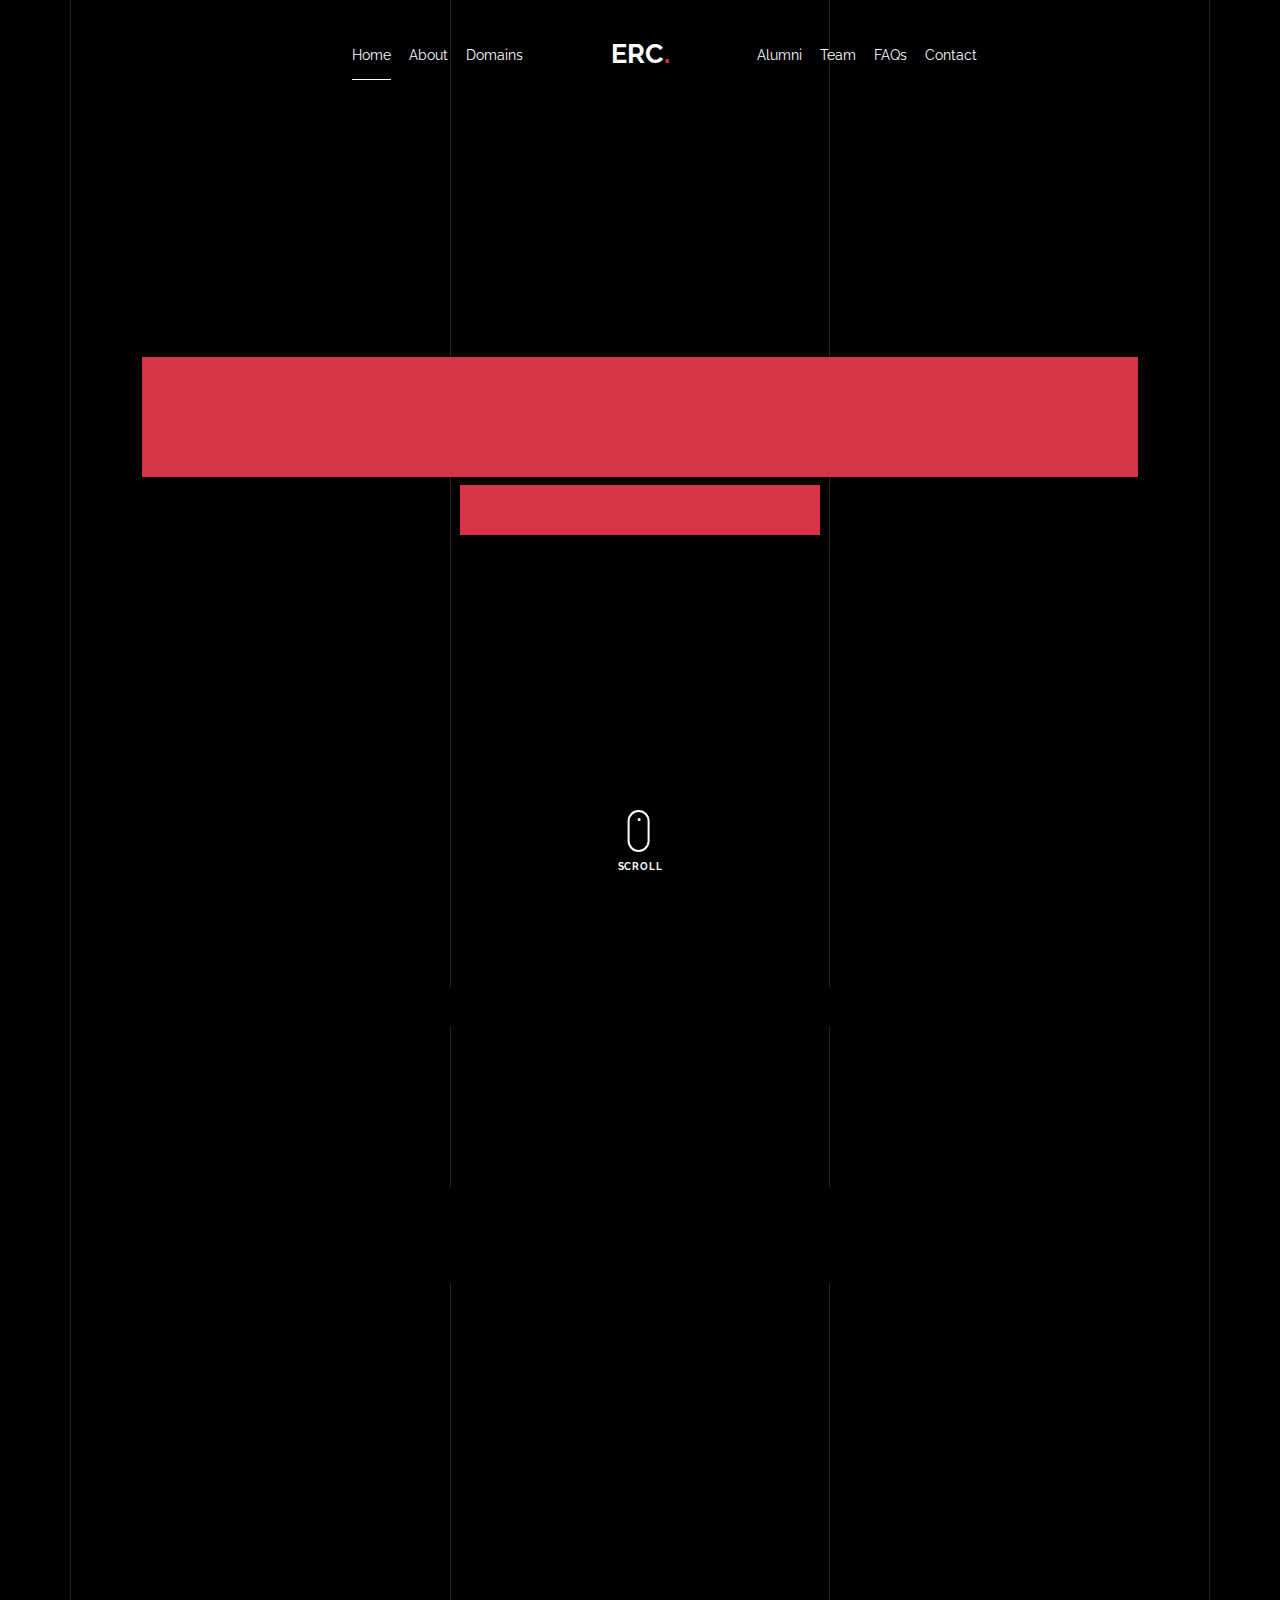
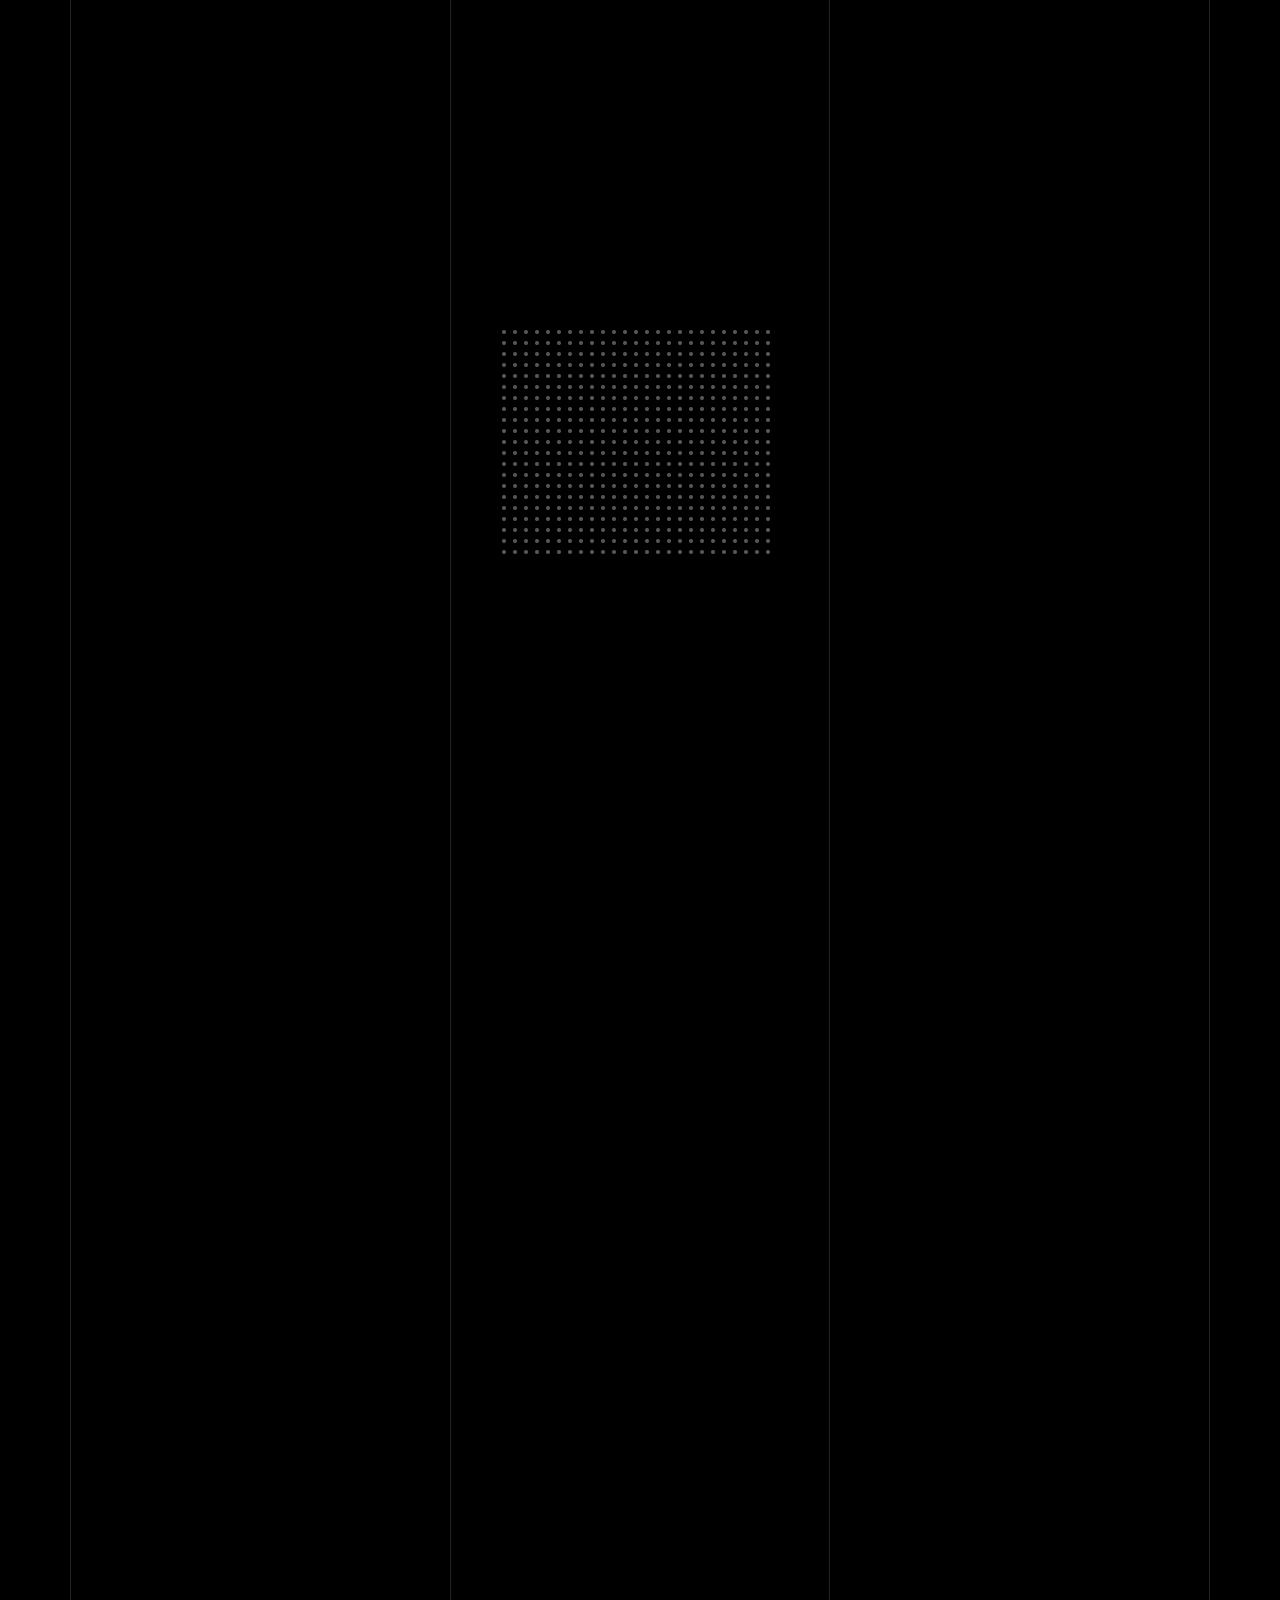
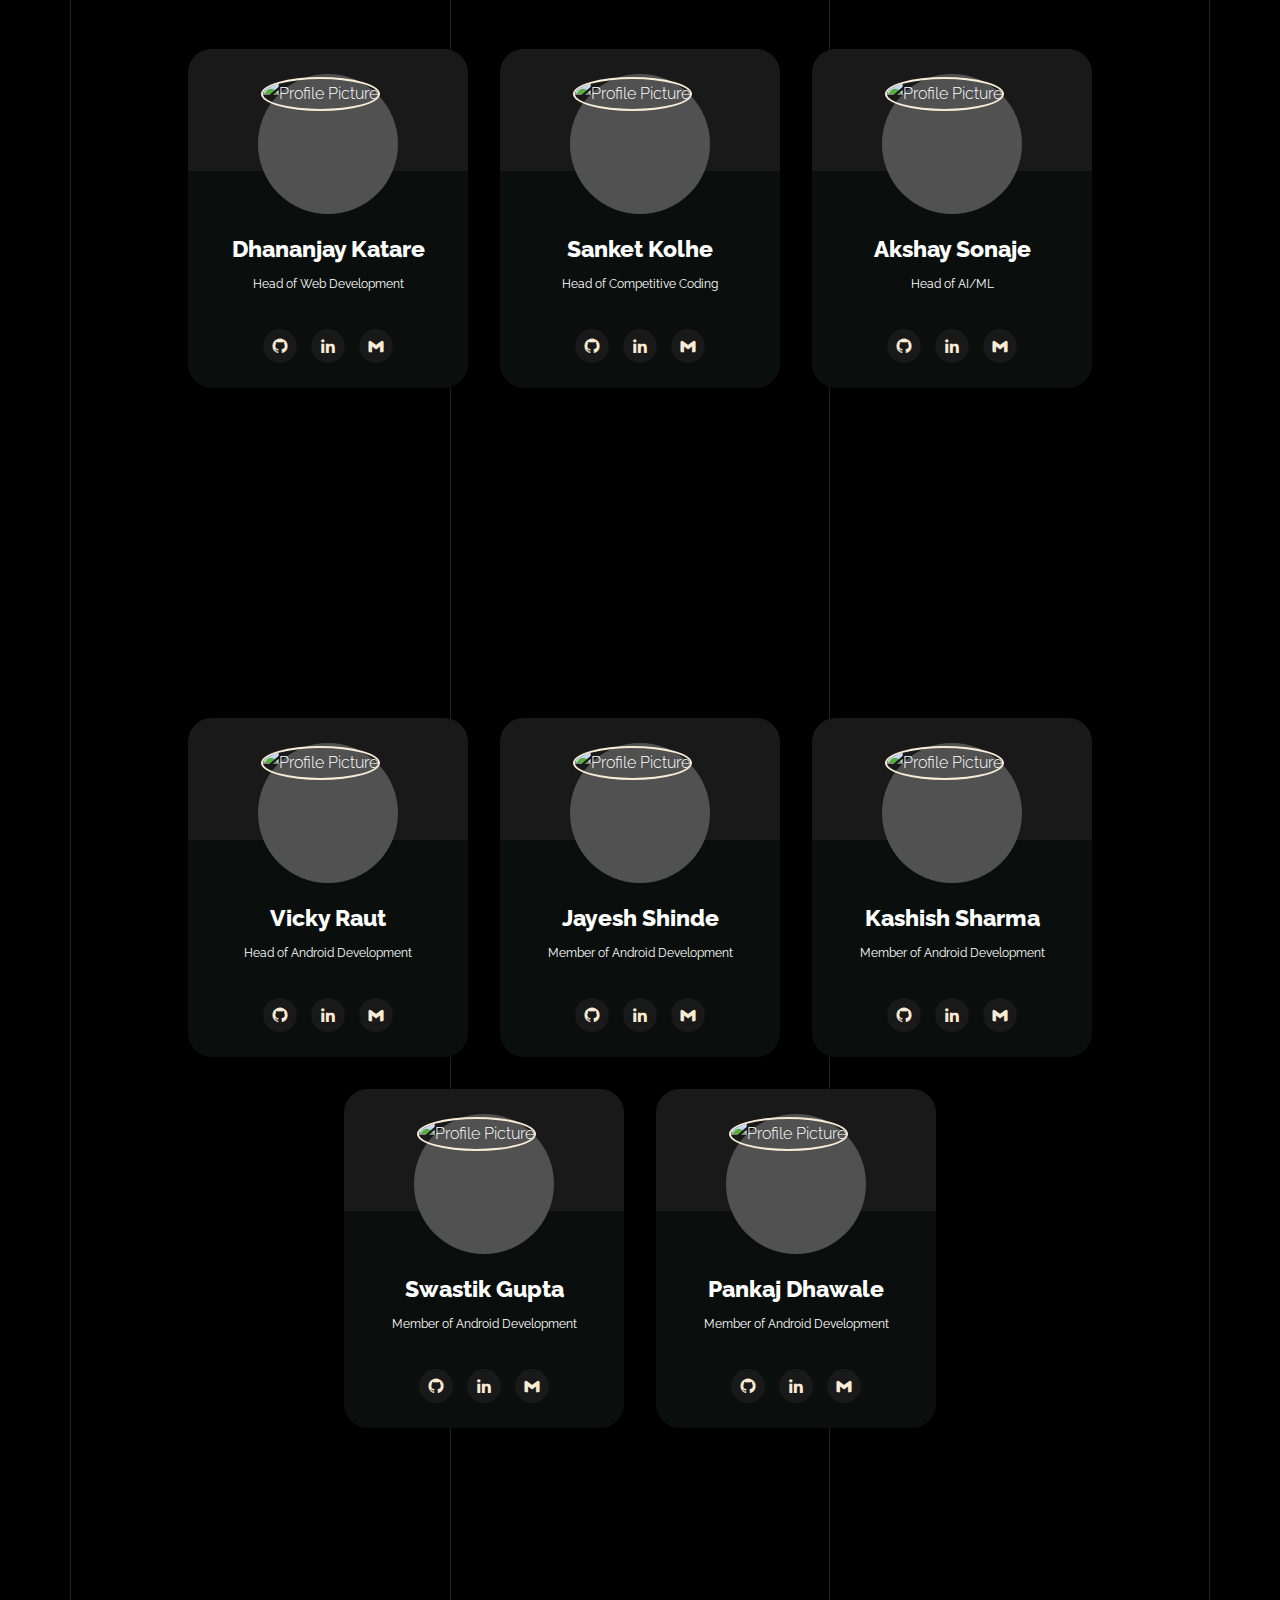
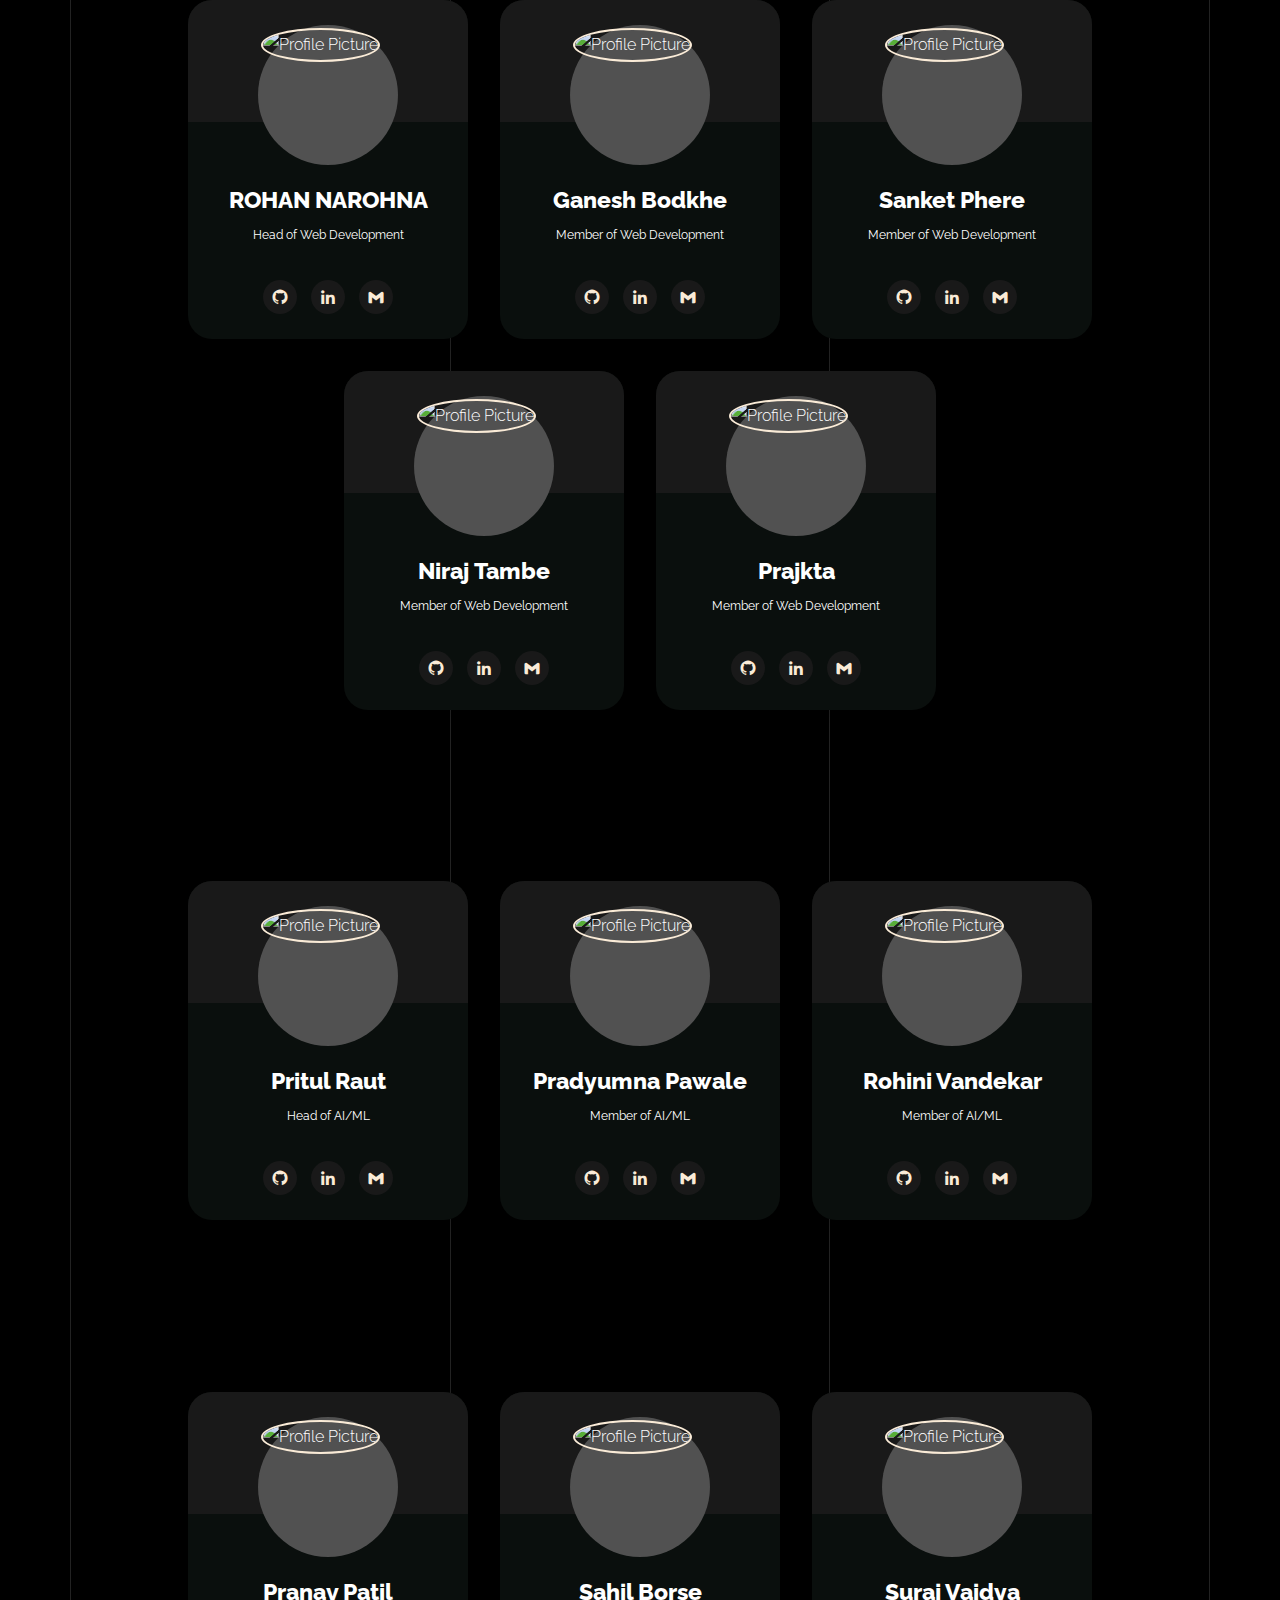
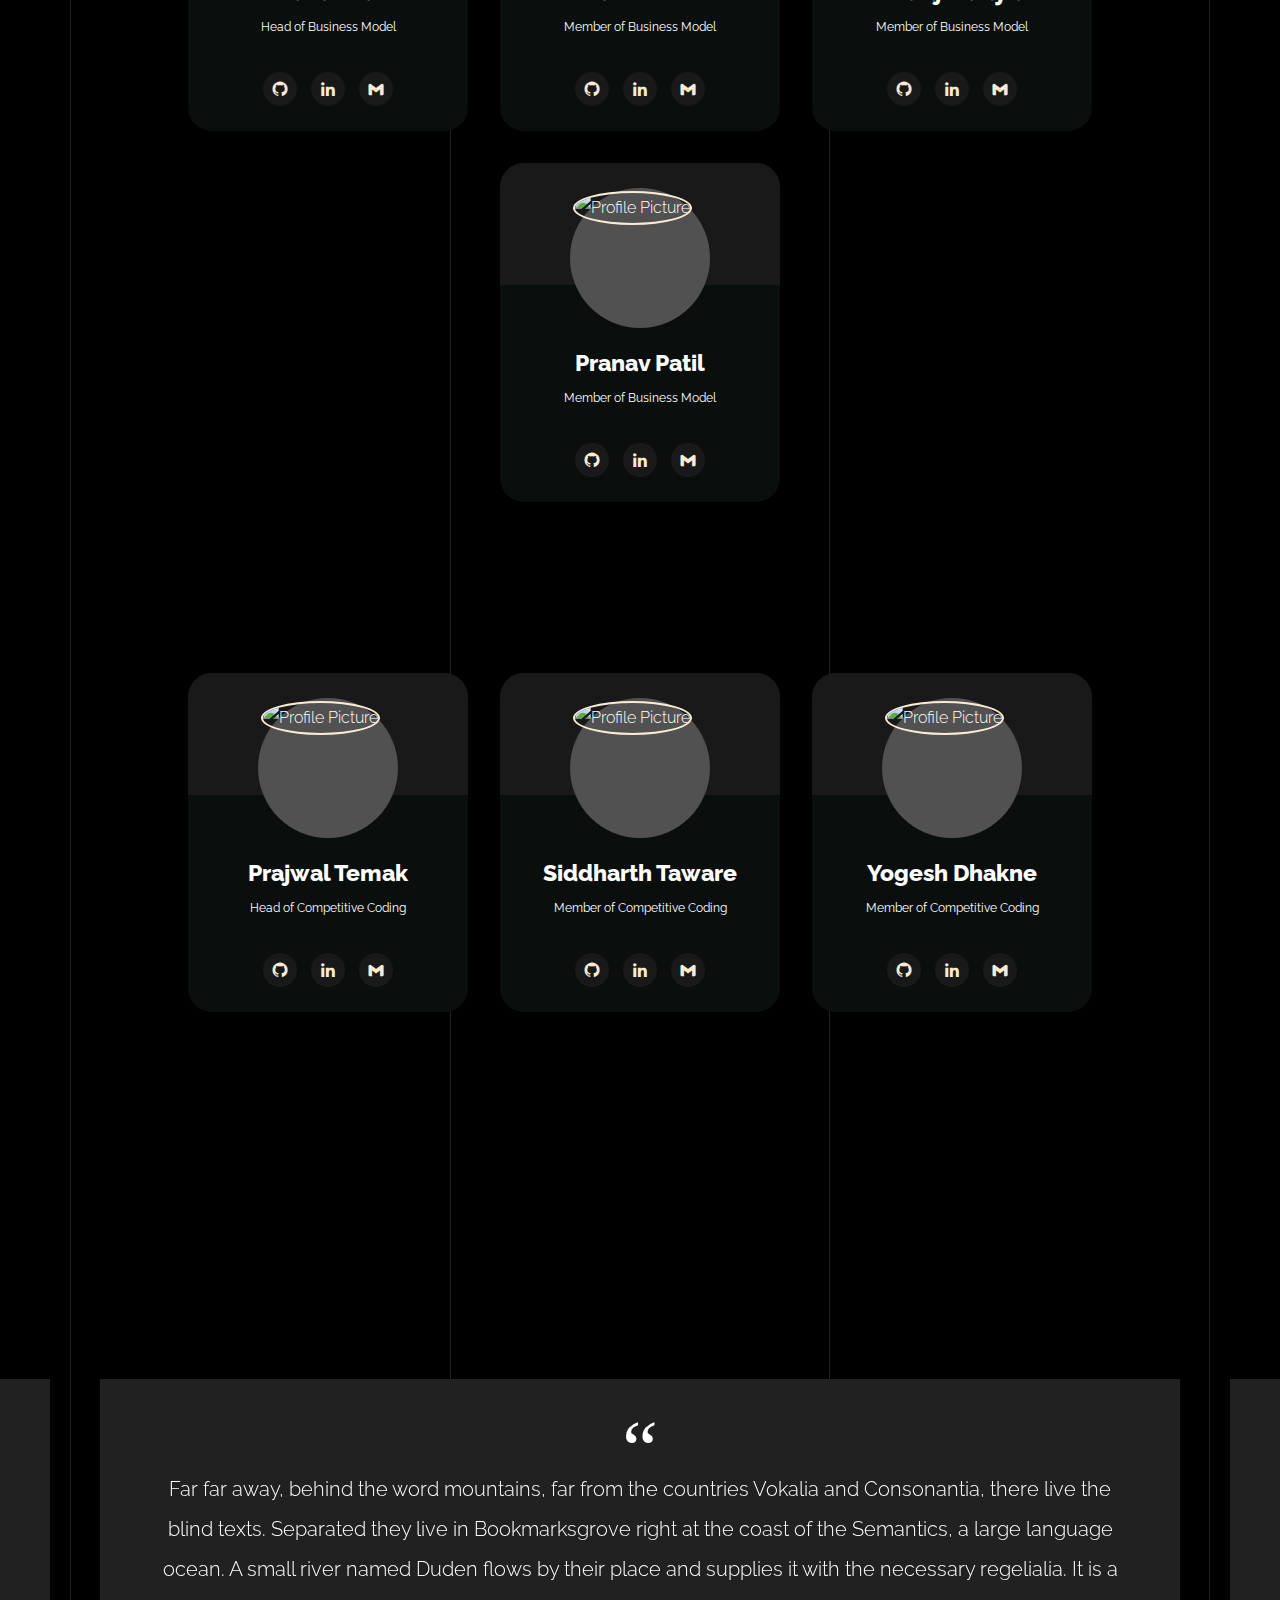
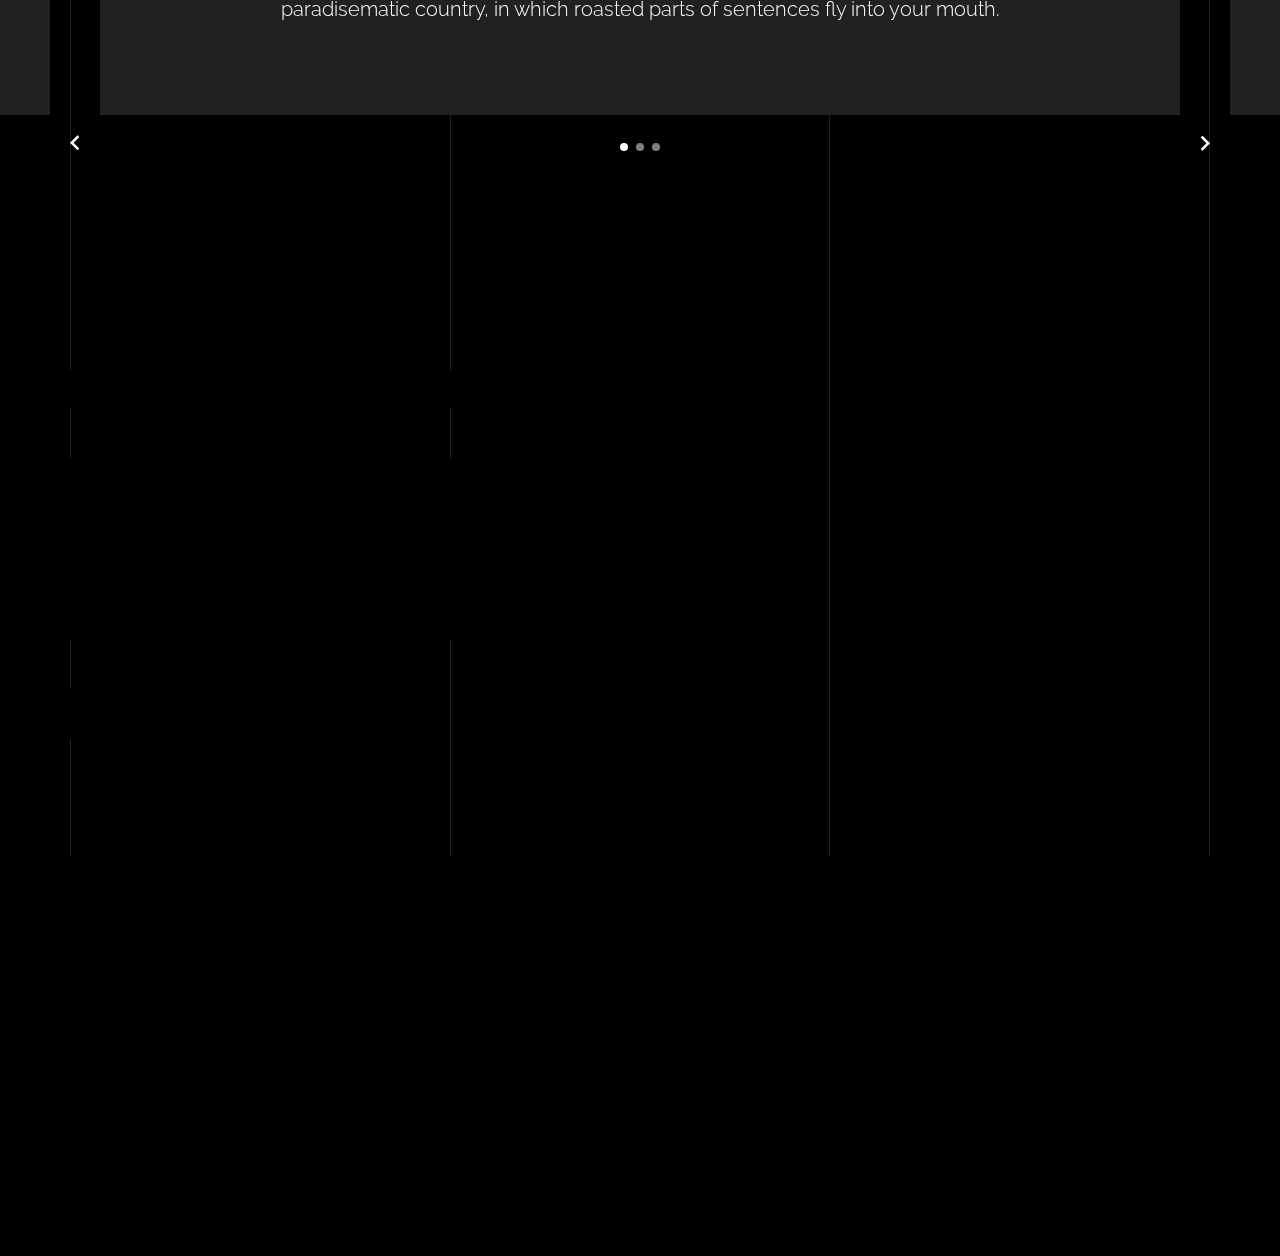
==== commit 031e69d9: "Basic website is ready for demo" ====
--- a/index.html
+++ b/index.html
@@ -24,6 +24,10 @@
 
     <!-- Theme Style -->
     <link rel="stylesheet" href="css/style.css" />
+    <link
+      href="https://unpkg.com/boxicons@2.1.4/css/boxicons.min.css"
+      rel="stylesheet"
+    />
   </head>
   <body data-spy="scroll" data-target=".site-nav-target" data-offset="200">
     <nav class="unslate_co--site-mobile-menu">
@@ -74,9 +78,9 @@
                 <ul
                   class="site-nav-ul js-clone-nav text-left d-none d-lg-inline-block"
                 >
-                  <li><a href="#skills-section" class="nav-link">Team</a></li>
+                  <li><a href="#skills-section" class="nav-link">Alumni</a></li>
                   <li>
-                    <a href="#journal-section" class="nav-link">Alumni</a>
+                    <a href="#journal-section" class="nav-link">Team</a>
                   </li>
                   <li>
                     <a href="#testimonial-section" class="nav-link">FAQs</a>
@@ -193,11 +197,7 @@
             <div class="row mt-5 justify-content-between">
               <div class="col-lg-7 mb-5 mb-lg-0">
                 <figure class="dotted-bg gsap-reveal-img">
-                  <img
-                    src="images/erc.PNG"
-                    alt="Image"
-                    class="img-fluid"
-                  />
+                  <img src="images/erc.PNG" alt="Image" class="img-fluid" />
                 </figure>
               </div>
               <div class="col-lg-4 pr-lg-5">
@@ -205,7 +205,8 @@
                   <span class="gsap-reveal">Coding and Hackthon Club </span>
                 </h3>
                 <p class="lead gsap-reveal">
-                  ERC is the official coding and development club of <a href="https://www.gcoeara.ac.in/">GCOEAR</a> 
+                  ERC is the official coding and development club of
+                  <a href="https://www.gcoeara.ac.in/">GCOEAR</a>
                   Avasari. It was started with an initial motto to inculcate and
                   improve collaborative coding culture in college. Our team
                   expanded slowly in numbers and the spectrum of activities we
@@ -277,21 +278,20 @@
                   </p>
                 </div>
               </div>
-              
+
               <div class="col-md-6 col-lg-4 mb-4">
                 <div class="feature-v1" data-aos="fade-up" data-aos-delay="100">
                   <div class="wrap-icon mb-3">
                     <img src="images/svg/002-chat.svg" alt="Icon" width="45" />
                   </div>
-                  <h3>
-                    AI/ML
-                  </h3>
+                  <h3>AI/ML</h3>
                   <p>
-                    We have a team of AI/ML enthusiasts who work on various text and image processing projects.
+                    We have a team of AI/ML enthusiasts who work on various text
+                    and image processing projects.
                   </p>
                 </div>
               </div>
-              
+
               <!-- Business model -->
               <div class="col-md-6 col-lg-4 mb-4">
                 <div class="feature-v1" data-aos="fade-up" data-aos-delay="0">
@@ -307,13 +307,13 @@
                     Model
                   </h3>
                   <p>
-                    Our team won i2i Business Model Competition 2020. We have a team of business enthusiasts who work on various business ideas.
+                    Our team won i2i Business Model Competition 2020. We have a
+                    team of business enthusiasts who work on various business
+                    ideas.
                   </p>
                 </div>
               </div>
 
-              
-              
               <!-- <div class="col-md-6 col-lg-4 mb-4">
                 <div class="feature-v1" data-aos="fade-up" data-aos-delay="100">
                   <div class="wrap-icon mb-3">
@@ -329,7 +329,7 @@
                   </p>
                 </div>
               </div> -->
-              
+
               <!-- CC -->
               <div class="col-md-6 col-lg-4 mb-4">
                 <div class="feature-v1" data-aos="fade-up" data-aos-delay="200">
@@ -346,12 +346,12 @@
                   </h3>
                   <p>
                     <!-- leetcode, hackerrank, codechef -->
-                    We have a team of competitive coders who participate in various coding competitions.
-                    we practice on platforms like Codeforces, Codechef, Leetcode, etc.
+                    We have a team of competitive coders who participate in
+                    various coding competitions. we practice on platforms like
+                    Codeforces, Codechef, Leetcode, etc.
                   </p>
                 </div>
               </div>
-
             </div>
           </div>
         </div>
@@ -360,72 +360,92 @@
           <div class="container">
             <div class="section-heading-wrap text-center mb-5">
               <h2 class="heading-h2 text-center divider">
-                <span class="gsap-reveal">My Skills</span>
+                <span class="gsap-reveal">Alumni</span>
               </h2>
               <span class="gsap-reveal"
                 ><img src="images/divider.png" alt="divider" width="76"
               /></span>
             </div>
 
-            <div class="row pt-5">
-              <div
-                class="col-6 col-sm-6 mb-5 mb-lg-0 col-md-6 col-lg-3"
-                data-aos="fade-up"
-                data-aos-delay="0"
-              >
-                <div class="counter-v1 text-center">
-                  <span class="number-wrap">
-                    <span class="number number-counter" data-number="90"
-                      >0</span
-                    >
-                    <span class="append-text">%</span>
-                  </span>
-                  <span class="counter-label">WordPress</span>
-                </div>
-              </div>
-              <div
-                class="col-6 col-sm-6 mb-5 mb-lg-0 col-md-6 col-lg-3"
-                data-aos="fade-up"
-                data-aos-delay="100"
-              >
-                <div class="counter-v1 text-center">
-                  <span class="number-wrap">
-                    <span class="number number-counter" data-number="99"
-                      >0</span
-                    >
-                    <span class="append-text">%</span>
-                  </span>
-                  <span class="counter-label">HTML/CSS</span>
-                </div>
-              </div>
-              <div
-                class="col-6 col-sm-6 mb-5 mb-lg-0 col-md-6 col-lg-3"
-                data-aos="fade-up"
-                data-aos-delay="200"
-              >
-                <div class="counter-v1 text-center">
-                  <span class="number-wrap">
-                    <span class="number number-counter" data-number="95"
-                      >0</span
-                    >
-                    <span class="append-text">%</span>
-                  </span>
-                  <span class="counter-label">jQuery</span>
-                </div>
-              </div>
-              <div
-                class="col-6 col-sm-6 mb-5 mb-lg-0 col-md-6 col-lg-3"
-                data-aos="fade-up"
-                data-aos-delay="300"
-              >
-                <div class="counter-v1 text-center">
-                  <span class="number-wrap">
-                    <span class="number number-counter" data-number="100"
-                      >0</span
-                    >
-                    <span class="append-text">%</span>
-                  </span>
-                  <span class="counter-label">Design</span>
+            <!-- Team leaders row 01 -->
+            <div
+              class="row gutter-v4 align-items-stretch flex-row justify-content-center"
+            >
+              <!-- card 01 -->
+              <div class="profile-container">
+                <div class="profile-picture">
+                  <img
+                  src=https://th.bing.com/th/id/OIP.audMX4ZGbvT2_GJTx2c4GgAAAA?rs=1&pid=ImgDetMain"
+                  alt="Profile Picture" class="profile-image" />
+                </div>
+                <div class="profile-details">
+                  <span class="profile-name">Dhananjay Katare</span>
+                  <span class="profile-status">Head of Web Development</span>
+                </div>
+                <div class="social-icons">
+                  <a href="#" class="social-icon" style="background: #191919"
+                    ><i class="bx bxl-github"></i
+                  ></a>
+
+                  <a href="#" class="social-icon" style="background: #191919"
+                    ><i class="bx bxl-linkedin"></i
+                  ></a>
+
+                  <a href="#" class="social-icon" style="background: #191919"
+                    ><i class="bx bxl-gmail"></i
+                  ></a>
+                </div>
+              </div>
+
+              <!-- card 02 -->
+              <div class="profile-container">
+                <div class="profile-picture">
+                  <img
+                  src=https://th.bing.com/th/id/OIP.audMX4ZGbvT2_GJTx2c4GgAAAA?rs=1&pid=ImgDetMain"
+                  alt="Profile Picture" class="profile-image" />
+                </div>
+                <div class="profile-details">
+                  <span class="profile-name">Sanket Kolhe</span>
+                  <span class="profile-status">Head of Competitive Coding</span>
+                </div>
+                <div class="social-icons">
+                  <a href="#" class="social-icon" style="background: #191919"
+                    ><i class="bx bxl-github"></i
+                  ></a>
+
+                  <a href="#" class="social-icon" style="background: #191919"
+                    ><i class="bx bxl-linkedin"></i
+                  ></a>
+
+                  <a href="#" class="social-icon" style="background: #191919"
+                    ><i class="bx bxl-gmail"></i
+                  ></a>
+                </div>
+              </div>
+
+              <!-- card 03-->
+              <div class="profile-container">
+                <div class="profile-picture">
+                  <img
+                  src=https://th.bing.com/th/id/OIP.audMX4ZGbvT2_GJTx2c4GgAAAA?rs=1&pid=ImgDetMain"
+                  alt="Profile Picture" class="profile-image" />
+                </div>
+                <div class="profile-details">
+                  <span class="profile-name">Akshay Sonaje</span>
+                  <span class="profile-status">Head of AI/ML</span>
+                </div>
+                <div class="social-icons">
+                  <a href="#" class="social-icon" style="background: #191919"
+                    ><i class="bx bxl-github"></i
+                  ></a>
+
+                  <a href="#" class="social-icon" style="background: #191919"
+                    ><i class="bx bxl-linkedin"></i
+                  ></a>
+
+                  <a href="#" class="social-icon" style="background: #191919"
+                    ><i class="bx bxl-gmail"></i
+                  ></a>
                 </div>
               </div>
             </div>
@@ -437,120 +457,629 @@
           <div class="container">
             <div class="section-heading-wrap text-center mb-5">
               <h2 class="heading-h2 text-center divider">
-                <span class="gsap-reveal">My Journal</span>
+                <span class="gsap-reveal">Team Members</span>
               </h2>
               <span class="gsap-reveal"
                 ><img src="images/divider.png" alt="divider" width="76"
               /></span>
             </div>
 
-            <div class="row gutter-v4 align-items-stretch">
+            <!-- Android Development Team -->
+            <div class="team_container mb-5 my-5 pb-lg-5">
+              <h4 class="heading-h4 text-center divider">
+                <span class="gsap-reveal">Android Development Team</span>
+              </h4>
+
+              <!-- Team leaders row 01 -->
               <div
-                class="col-sm-6 col-md-6 col-lg-8 blog-post-entry"
-                data-aos="fade-up"
-                data-aos-delay="0"
+                class="row gutter-v4 align-items-stretch flex-row justify-content-center"
               >
-                <a
-                  href="blog-single.html"
-                  class="grid-item blog-item w-100 h-100"
-                >
-                  <div class="overlay">
-                    <div class="portfolio-item-content">
-                      <h3>A Mounteering Guide For Beginners</h3>
-                      <p class="post-meta">
-                        By Joefrey <span class="small">&bullet;</span> 5 mins
-                        read
-                      </p>
-                    </div>
-                  </div>
-                  <img src="images/post_1.jpg" class="lazyload" alt="Image" />
-                </a>
-              </div>
+                <!-- card 01 -->
+                <div class="profile-container">
+                  <div class="profile-picture">
+                    <img
+                    src=https://th.bing.com/th/id/OIP.audMX4ZGbvT2_GJTx2c4GgAAAA?rs=1&pid=ImgDetMain"
+                    alt="Profile Picture" class="profile-image" />
+                  </div>
+                  <div class="profile-details">
+                    <span class="profile-name">Vicky Raut</span>
+                    <span class="profile-status"
+                      >Head of Android Development</span
+                    >
+                  </div>
+                  <div class="social-icons">
+                    <a href="#" class="social-icon" style="background: #191919"
+                      ><i class="bx bxl-github"></i
+                    ></a>
+
+                    <a href="#" class="social-icon" style="background: #191919"
+                      ><i class="bx bxl-linkedin"></i
+                    ></a>
+
+                    <a href="#" class="social-icon" style="background: #191919"
+                      ><i class="bx bxl-gmail"></i
+                    ></a>
+                  </div>
+                </div>
+
+                <!-- card 02-->
+                <div class="profile-container">
+                  <div class="profile-picture">
+                    <img
+                    src=https://th.bing.com/th/id/OIP.audMX4ZGbvT2_GJTx2c4GgAAAA?rs=1&pid=ImgDetMain"
+                    alt="Profile Picture" class="profile-image" />
+                  </div>
+                  <div class="profile-details">
+                    <span class="profile-name">Jayesh Shinde</span>
+                    <span class="profile-status"
+                      >Member of Android Development</span
+                    >
+                  </div>
+                  <div class="social-icons">
+                    <a href="#" class="social-icon" style="background: #191919"
+                      ><i class="bx bxl-github"></i
+                    ></a>
+
+                    <a href="#" class="social-icon" style="background: #191919"
+                      ><i class="bx bxl-linkedin"></i
+                    ></a>
+
+                    <a href="#" class="social-icon" style="background: #191919"
+                      ><i class="bx bxl-gmail"></i
+                    ></a>
+                  </div>
+                </div>
+
+                <!-- card 03 -->
+                <div class="profile-container">
+                  <div class="profile-picture">
+                    <img
+                    src=https://th.bing.com/th/id/OIP.audMX4ZGbvT2_GJTx2c4GgAAAA?rs=1&pid=ImgDetMain"
+                    alt="Profile Picture" class="profile-image" />
+                  </div>
+                  <div class="profile-details">
+                    <span class="profile-name">Kashish Sharma</span>
+                    <span class="profile-status"
+                      >Member of Android Development</span
+                    >
+                  </div>
+                  <div class="social-icons">
+                    <a href="#" class="social-icon" style="background: #191919"
+                      ><i class="bx bxl-github"></i
+                    ></a>
+
+                    <a href="#" class="social-icon" style="background: #191919"
+                      ><i class="bx bxl-linkedin"></i
+                    ></a>
+
+                    <a href="#" class="social-icon" style="background: #191919"
+                      ><i class="bx bxl-gmail"></i
+                    ></a>
+                  </div>
+                </div>
+              </div>
+
+              <!-- Team leaders row 02 -->
               <div
-                class="col-sm-6 col-md-6 col-lg-4 blog-post-entry"
-                data-aos="fade-up"
-                data-aos-delay="100"
+                class="row gutter-v4 align-items-stretch flex-row justify-content-center"
               >
-                <a
-                  href="blog-single.html"
-                  class="grid-item blog-item w-100 h-100"
-                >
-                  <div class="overlay">
-                    <div class="portfolio-item-content">
-                      <h3>A Mounteering Guide For Beginners</h3>
-                      <p class="post-meta">
-                        By Joefrey <span class="small">&bullet;</span> 5 mins
-                        read
-                      </p>
-                    </div>
-                  </div>
-                  <img src="images/post_2.jpg" class="lazyload" alt="Image" />
-                </a>
-              </div>
-
+                <!-- card 04 -->
+                <div class="profile-container">
+                  <div class="profile-picture">
+                    <img
+                    src=https://th.bing.com/th/id/OIP.audMX4ZGbvT2_GJTx2c4GgAAAA?rs=1&pid=ImgDetMain"
+                    alt="Profile Picture" class="profile-image" />
+                  </div>
+                  <div class="profile-details">
+                    <span class="profile-name">Swastik Gupta</span>
+                    <span class="profile-status"
+                      >Member of Android Development</span
+                    >
+                  </div>
+                  <div class="social-icons">
+                    <a href="#" class="social-icon" style="background: #191919"
+                      ><i class="bx bxl-github"></i
+                    ></a>
+
+                    <a href="#" class="social-icon" style="background: #191919"
+                      ><i class="bx bxl-linkedin"></i
+                    ></a>
+
+                    <a href="#" class="social-icon" style="background: #191919"
+                      ><i class="bx bxl-gmail"></i
+                    ></a>
+                  </div>
+                </div>
+
+                <!-- card 05 -->
+                <div class="profile-container">
+                  <div class="profile-picture">
+                    <img
+                    src=https://th.bing.com/th/id/OIP.audMX4ZGbvT2_GJTx2c4GgAAAA?rs=1&pid=ImgDetMain"
+                    alt="Profile Picture" class="profile-image" />
+                  </div>
+                  <div class="profile-details">
+                    <span class="profile-name">Pankaj Dhawale</span>
+                    <span class="profile-status"
+                      >Member of Android Development</span
+                    >
+                  </div>
+                  <div class="social-icons">
+                    <a href="#" class="social-icon" style="background: #191919"
+                      ><i class="bx bxl-github"></i
+                    ></a>
+
+                    <a href="#" class="social-icon" style="background: #191919"
+                      ><i class="bx bxl-linkedin"></i
+                    ></a>
+
+                    <a href="#" class="social-icon" style="background: #191919"
+                      ><i class="bx bxl-gmail"></i
+                    ></a>
+                  </div>
+                </div>
+              </div>
+            </div>
+
+            <!-- Web Development Team -->
+            <div class="team_container mb-5 my-5 pb-lg-5">
+              <h4 class="heading-h4 text-center divider">
+                <span class="gsap-reveal">Web Development Team</span>
+              </h4>
+
+              <!-- Team leaders row 01 -->
               <div
-                class="col-sm-6 col-md-6 col-lg-4 blog-post-entry"
-                data-aos="fade-up"
-                data-aos-delay="0"
+                class="row gutter-v4 align-items-stretch flex-row justify-content-center"
               >
-                <a
-                  href="blog-single.html"
-                  class="grid-item blog-item w-100 h-100"
-                >
-                  <div class="overlay">
-                    <div class="portfolio-item-content">
-                      <h3>A Mounteering Guide For Beginners</h3>
-                      <p class="post-meta">
-                        By Joefrey <span class="small">&bullet;</span> 5 mins
-                        read
-                      </p>
-                    </div>
-                  </div>
-                  <img src="images/post_3.jpg" class="lazyload" alt="Image" />
-                </a>
-              </div>
+                <!-- card 01 -->
+                <div class="profile-container">
+                  <div class="profile-picture">
+                    <img
+                    src=https://th.bing.com/th/id/OIP.audMX4ZGbvT2_GJTx2c4GgAAAA?rs=1&pid=ImgDetMain"
+                    alt="Profile Picture" class="profile-image" />
+                  </div>
+                  <div class="profile-details">
+                    <span class="profile-name">ROHAN NAROHNA</span>
+                    <span class="profile-status">Head of Web Development</span>
+                  </div>
+                  <div class="social-icons">
+                    <a href="#" class="social-icon" style="background: #191919"
+                      ><i class="bx bxl-github"></i
+                    ></a>
+
+                    <a href="#" class="social-icon" style="background: #191919"
+                      ><i class="bx bxl-linkedin"></i
+                    ></a>
+
+                    <a href="#" class="social-icon" style="background: #191919"
+                      ><i class="bx bxl-gmail"></i
+                    ></a>
+                  </div>
+                </div>
+
+                <!-- card 02-->
+                <div class="profile-container">
+                  <div class="profile-picture">
+                    <img
+                    src=https://th.bing.com/th/id/OIP.audMX4ZGbvT2_GJTx2c4GgAAAA?rs=1&pid=ImgDetMain"
+                    alt="Profile Picture" class="profile-image" />
+                  </div>
+                  <div class="profile-details">
+                    <span class="profile-name">Ganesh Bodkhe </span>
+                    <span class="profile-status"
+                      >Member of Web Development</span
+                    >
+                  </div>
+                  <div class="social-icons">
+                    <a href="#" class="social-icon" style="background: #191919"
+                      ><i class="bx bxl-github"></i
+                    ></a>
+
+                    <a href="#" class="social-icon" style="background: #191919"
+                      ><i class="bx bxl-linkedin"></i
+                    ></a>
+
+                    <a href="#" class="social-icon" style="background: #191919"
+                      ><i class="bx bxl-gmail"></i
+                    ></a>
+                  </div>
+                </div>
+
+                <!-- card 03 -->
+                <div class="profile-container">
+                  <div class="profile-picture">
+                    <img
+                    src=https://th.bing.com/th/id/OIP.audMX4ZGbvT2_GJTx2c4GgAAAA?rs=1&pid=ImgDetMain"
+                    alt="Profile Picture" class="profile-image" />
+                  </div>
+                  <div class="profile-details">
+                    <span class="profile-name">Sanket Phere </span>
+                    <span class="profile-status"
+                      >Member of Web Development</span
+                    >
+                  </div>
+                  <div class="social-icons">
+                    <a href="#" class="social-icon" style="background: #191919"
+                      ><i class="bx bxl-github"></i
+                    ></a>
+
+                    <a href="#" class="social-icon" style="background: #191919"
+                      ><i class="bx bxl-linkedin"></i
+                    ></a>
+
+                    <a href="#" class="social-icon" style="background: #191919"
+                      ><i class="bx bxl-gmail"></i
+                    ></a>
+                  </div>
+                </div>
+              </div>
+
+              <!-- Team leaders row 02 -->
               <div
-                class="col-sm-6 col-md-6 col-lg-4 blog-post-entry"
-                data-aos="fade-up"
-                data-aos-delay="100"
+                class="row gutter-v4 align-items-stretch flex-row justify-content-center"
               >
-                <a
-                  href="blog-single.html"
-                  class="grid-item blog-item w-100 h-100"
-                >
-                  <div class="overlay">
-                    <div class="portfolio-item-content">
-                      <h3>A Mounteering Guide For Beginners</h3>
-                      <p class="post-meta">
-                        By Joefrey <span class="small">&bullet;</span> 5 mins
-                        read
-                      </p>
-                    </div>
-                  </div>
-                  <img src="images/post_4.jpg" class="lazyload" alt="Image" />
-                </a>
-              </div>
-
+                <!-- card 04 -->
+                <div class="profile-container">
+                  <div class="profile-picture">
+                    <img
+                    src=https://th.bing.com/th/id/OIP.audMX4ZGbvT2_GJTx2c4GgAAAA?rs=1&pid=ImgDetMain"
+                    alt="Profile Picture" class="profile-image" />
+                  </div>
+                  <div class="profile-details">
+                    <span class="profile-name"> Niraj Tambe </span>
+                    <span class="profile-status"
+                      >Member of Web Development</span
+                    >
+                  </div>
+                  <div class="social-icons">
+                    <a href="#" class="social-icon" style="background: #191919"
+                      ><i class="bx bxl-github"></i
+                    ></a>
+
+                    <a href="#" class="social-icon" style="background: #191919"
+                      ><i class="bx bxl-linkedin"></i
+                    ></a>
+
+                    <a href="#" class="social-icon" style="background: #191919"
+                      ><i class="bx bxl-gmail"></i
+                    ></a>
+                  </div>
+                </div>
+
+                <!-- card 05 -->
+                <div class="profile-container">
+                  <div class="profile-picture">
+                    <img
+                    src=https://th.bing.com/th/id/OIP.audMX4ZGbvT2_GJTx2c4GgAAAA?rs=1&pid=ImgDetMain"
+                    alt="Profile Picture" class="profile-image" />
+                  </div>
+                  <div class="profile-details">
+                    <span class="profile-name">Prajkta</span>
+                    <span class="profile-status"
+                      >Member of Web Development</span
+                    >
+                  </div>
+                  <div class="social-icons">
+                    <a href="#" class="social-icon" style="background: #191919"
+                      ><i class="bx bxl-github"></i
+                    ></a>
+
+                    <a href="#" class="social-icon" style="background: #191919"
+                      ><i class="bx bxl-linkedin"></i
+                    ></a>
+
+                    <a href="#" class="social-icon" style="background: #191919"
+                      ><i class="bx bxl-gmail"></i
+                    ></a>
+                  </div>
+                </div>
+              </div>
+            </div>
+
+            <!-- AI/ML Development Team -->
+            <div class="team_container mb-5 my-5 pb-lg-5">
+              <h4 class="heading-h4 text-center divider">
+                <span class="gsap-reveal">AI/ML Team</span>
+              </h4>
+
+              <!-- Team leaders row 01 -->
               <div
-                class="col-sm-6 col-md-6 col-lg-4 blog-post-entry"
-                data-aos="fade-up"
-                data-aos-delay="200"
+                class="row gutter-v4 align-items-stretch flex-row justify-content-center"
               >
-                <a
-                  href="blog-single.html"
-                  class="grid-item blog-item w-100 h-100"
-                >
-                  <div class="overlay">
-                    <div class="portfolio-item-content">
-                      <h3>A Mounteering Guide For Beginners</h3>
-                      <p class="post-meta">
-                        By Joefrey <span class="small">&bullet;</span> 5 mins
-                        read
-                      </p>
-                    </div>
-                  </div>
-                  <img src="images/post_5.jpg" class="lazyload" alt="Image" />
-                </a>
+                <!-- card 01 -->
+                <div class="profile-container">
+                  <div class="profile-picture">
+                    <img
+                    src=https://th.bing.com/th/id/OIP.audMX4ZGbvT2_GJTx2c4GgAAAA?rs=1&pid=ImgDetMain"
+                    alt="Profile Picture" class="profile-image" />
+                  </div>
+                  <div class="profile-details">
+                    <span class="profile-name">Pritul Raut </span>
+                    <span class="profile-status">Head of AI/ML</span>
+                  </div>
+                  <div class="social-icons">
+                    <a href="#" class="social-icon" style="background: #191919"
+                      ><i class="bx bxl-github"></i
+                    ></a>
+
+                    <a href="#" class="social-icon" style="background: #191919"
+                      ><i class="bx bxl-linkedin"></i
+                    ></a>
+
+                    <a href="#" class="social-icon" style="background: #191919"
+                      ><i class="bx bxl-gmail"></i
+                    ></a>
+                  </div>
+                </div>
+
+                <!-- card 02-->
+                <div class="profile-container">
+                  <div class="profile-picture">
+                    <img
+                    src=https://th.bing.com/th/id/OIP.audMX4ZGbvT2_GJTx2c4GgAAAA?rs=1&pid=ImgDetMain"
+                    alt="Profile Picture" class="profile-image" />
+                  </div>
+                  <div class="profile-details">
+                    <span class="profile-name">Pradyumna Pawale </span>
+                    <span class="profile-status">Member of AI/ML</span>
+                  </div>
+                  <div class="social-icons">
+                    <a href="#" class="social-icon" style="background: #191919"
+                      ><i class="bx bxl-github"></i
+                    ></a>
+
+                    <a href="#" class="social-icon" style="background: #191919"
+                      ><i class="bx bxl-linkedin"></i
+                    ></a>
+
+                    <a href="#" class="social-icon" style="background: #191919"
+                      ><i class="bx bxl-gmail"></i
+                    ></a>
+                  </div>
+                </div>
+
+                <!-- card 03 -->
+                <div class="profile-container">
+                  <div class="profile-picture">
+                    <img
+                    src=https://th.bing.com/th/id/OIP.audMX4ZGbvT2_GJTx2c4GgAAAA?rs=1&pid=ImgDetMain"
+                    alt="Profile Picture" class="profile-image" />
+                  </div>
+                  <div class="profile-details">
+                    <span class="profile-name">Rohini Vandekar </span>
+                    <span class="profile-status">Member of AI/ML</span>
+                  </div>
+                  <div class="social-icons">
+                    <a href="#" class="social-icon" style="background: #191919"
+                      ><i class="bx bxl-github"></i
+                    ></a>
+
+                    <a href="#" class="social-icon" style="background: #191919"
+                      ><i class="bx bxl-linkedin"></i
+                    ></a>
+
+                    <a href="#" class="social-icon" style="background: #191919"
+                      ><i class="bx bxl-gmail"></i
+                    ></a>
+                  </div>
+                </div>
+              </div>
+            </div>
+
+            <!-- Business Model Team -->
+            <div class="team_container mb-5 my-5 pb-lg-5">
+              <h4 class="heading-h4 text-center divider">
+                <span class="gsap-reveal">Business Model Team</span>
+              </h4>
+
+              <!-- Team leaders row 01 -->
+              <div
+                class="row gutter-v4 align-items-stretch flex-row justify-content-center"
+              >
+                <!-- card 01 -->
+                <div class="profile-container">
+                  <div class="profile-picture">
+                    <img
+                    src=https://th.bing.com/th/id/OIP.audMX4ZGbvT2_GJTx2c4GgAAAA?rs=1&pid=ImgDetMain"
+                    alt="Profile Picture" class="profile-image" />
+                  </div>
+                  <div class="profile-details">
+                    <span class="profile-name">Pranav Patil</span>
+                    <span class="profile-status">Head of Business Model</span>
+                  </div>
+                  <div class="social-icons">
+                    <a href="#" class="social-icon" style="background: #191919"
+                      ><i class="bx bxl-github"></i
+                    ></a>
+
+                    <a href="#" class="social-icon" style="background: #191919"
+                      ><i class="bx bxl-linkedin"></i
+                    ></a>
+
+                    <a href="#" class="social-icon" style="background: #191919"
+                      ><i class="bx bxl-gmail"></i
+                    ></a>
+                  </div>
+                </div>
+
+                <!-- card 02-->
+                <div class="profile-container">
+                  <div class="profile-picture">
+                    <img
+                    src=https://th.bing.com/th/id/OIP.audMX4ZGbvT2_GJTx2c4GgAAAA?rs=1&pid=ImgDetMain"
+                    alt="Profile Picture" class="profile-image" />
+                  </div>
+                  <div class="profile-details">
+                    <span class="profile-name">Sahil Borse</span>
+                    <span class="profile-status">Member of Business Model</span>
+                  </div>
+                  <div class="social-icons">
+                    <a href="#" class="social-icon" style="background: #191919"
+                      ><i class="bx bxl-github"></i
+                    ></a>
+
+                    <a href="#" class="social-icon" style="background: #191919"
+                      ><i class="bx bxl-linkedin"></i
+                    ></a>
+
+                    <a href="#" class="social-icon" style="background: #191919"
+                      ><i class="bx bxl-gmail"></i
+                    ></a>
+                  </div>
+                </div>
+
+                <!-- card 03 -->
+                <div class="profile-container">
+                  <div class="profile-picture">
+                    <img
+                    src=https://th.bing.com/th/id/OIP.audMX4ZGbvT2_GJTx2c4GgAAAA?rs=1&pid=ImgDetMain"
+                    alt="Profile Picture" class="profile-image" />
+                  </div>
+                  <div class="profile-details">
+                    <span class="profile-name">Suraj Vaidya</span>
+                    <span class="profile-status">Member of Business Model</span>
+                  </div>
+                  <div class="social-icons">
+                    <a href="#" class="social-icon" style="background: #191919"
+                      ><i class="bx bxl-github"></i
+                    ></a>
+
+                    <a href="#" class="social-icon" style="background: #191919"
+                      ><i class="bx bxl-linkedin"></i
+                    ></a>
+
+                    <a href="#" class="social-icon" style="background: #191919"
+                      ><i class="bx bxl-gmail"></i
+                    ></a>
+                  </div>
+                </div>
+              </div>
+
+              <!-- Team leaders row 02 -->
+              <div
+                class="row gutter-v4 align-items-stretch flex-row justify-content-center"
+              >
+                <!-- card 04 -->
+                <div class="profile-container">
+                  <div class="profile-picture">
+                    <img
+                    src=https://th.bing.com/th/id/OIP.audMX4ZGbvT2_GJTx2c4GgAAAA?rs=1&pid=ImgDetMain"
+                    alt="Profile Picture" class="profile-image" />
+                  </div>
+                  <div class="profile-details">
+                    <span class="profile-name"> Pranav Patil </span>
+                    <span class="profile-status">Member of Business Model</span>
+                  </div>
+                  <div class="social-icons">
+                    <a href="#" class="social-icon" style="background: #191919"
+                      ><i class="bx bxl-github"></i
+                    ></a>
+
+                    <a href="#" class="social-icon" style="background: #191919"
+                      ><i class="bx bxl-linkedin"></i
+                    ></a>
+
+                    <a href="#" class="social-icon" style="background: #191919"
+                      ><i class="bx bxl-gmail"></i
+                    ></a>
+                  </div>
+                </div>
+              </div>
+            </div>
+
+            <!-- Competitive Coding Team -->
+            <div class="team_container mb-5 my-5 pb-lg-5">
+              <h4 class="heading-h4 text-center divider">
+                <span class="gsap-reveal">Competitive Coding Team</span>
+              </h4>
+
+              <!-- Team leaders row 01 -->
+              <div
+                class="row gutter-v4 align-items-stretch flex-row justify-content-center"
+              >
+                <!-- card 01 -->
+                <div class="profile-container">
+                  <div class="profile-picture">
+                    <img
+                    src=https://th.bing.com/th/id/OIP.audMX4ZGbvT2_GJTx2c4GgAAAA?rs=1&pid=ImgDetMain"
+                    alt="Profile Picture" class="profile-image" />
+                  </div>
+                  <div class="profile-details">
+                    <span class="profile-name"> Prajwal Temak </span>
+                    <span class="profile-status"
+                      >Head of Competitive Coding</span
+                    >
+                  </div>
+                  <div class="social-icons">
+                    <a href="#" class="social-icon" style="background: #191919"
+                      ><i class="bx bxl-github"></i
+                    ></a>
+
+                    <a href="#" class="social-icon" style="background: #191919"
+                      ><i class="bx bxl-linkedin"></i
+                    ></a>
+
+                    <a href="#" class="social-icon" style="background: #191919"
+                      ><i class="bx bxl-gmail"></i
+                    ></a>
+                  </div>
+                </div>
+
+                <!-- card 02-->
+                <div class="profile-container">
+                  <div class="profile-picture">
+                    <img
+                    src=https://th.bing.com/th/id/OIP.audMX4ZGbvT2_GJTx2c4GgAAAA?rs=1&pid=ImgDetMain"
+                    alt="Profile Picture" class="profile-image" />
+                  </div>
+                  <div class="profile-details">
+                    <span class="profile-name">Siddharth Taware </span>
+                    <span class="profile-status"
+                      >Member of Competitive Coding</span
+                    >
+                  </div>
+                  <div class="social-icons">
+                    <a href="#" class="social-icon" style="background: #191919"
+                      ><i class="bx bxl-github"></i
+                    ></a>
+
+                    <a href="#" class="social-icon" style="background: #191919"
+                      ><i class="bx bxl-linkedin"></i
+                    ></a>
+
+                    <a href="#" class="social-icon" style="background: #191919"
+                      ><i class="bx bxl-gmail"></i
+                    ></a>
+                  </div>
+                </div>
+
+                <!-- card 03 -->
+                <div class="profile-container">
+                  <div class="profile-picture">
+                    <img
+                    src=https://th.bing.com/th/id/OIP.audMX4ZGbvT2_GJTx2c4GgAAAA?rs=1&pid=ImgDetMain"
+                    alt="Profile Picture" class="profile-image" />
+                  </div>
+                  <div class="profile-details">
+                    <span class="profile-name">Yogesh Dhakne </span>
+                    <span class="profile-status"
+                      >Member of Competitive Coding</span
+                    >
+                  </div>
+                  <div class="social-icons">
+                    <a href="#" class="social-icon" style="background: #191919"
+                      ><i class="bx bxl-github"></i
+                    ></a>
+
+                    <a href="#" class="social-icon" style="background: #191919"
+                      ><i class="bx bxl-linkedin"></i
+                    ></a>
+
+                    <a href="#" class="social-icon" style="background: #191919"
+                      ><i class="bx bxl-gmail"></i
+                    ></a>
+                  </div>
+                </div>
               </div>
             </div>
           </div>
@@ -561,7 +1090,7 @@
           <div class="container">
             <div class="section-heading-wrap text-center mb-5">
               <h2 class="heading-h2 text-center divider">
-                <span class="gsap-reveal">My Happy Clients</span>
+                <span class="gsap-reveal">FAQs</span>
               </h2>
               <span class="gsap-reveal"
                 ><img src="images/divider.png" alt="divider" width="76"
@@ -584,14 +1113,6 @@
                     which roasted parts of sentences fly into your mouth.
                   </blockquote>
                 </div>
-
-                <div class="testimonial-author-info">
-                  <img src="images/person_man_1.jpg" alt="Image" />
-                  <h3>Eric Ingram</h3>
-                  <span class="d-block position"
-                    >Product Designer @facebook</span
-                  >
-                </div>
               </div>
             </div>
             <div>
@@ -608,14 +1129,6 @@
                     which roasted parts of sentences fly into your mouth.
                   </blockquote>
                 </div>
-
-                <div class="testimonial-author-info">
-                  <img src="images/person_man_2.jpg" alt="Image" />
-                  <h3>Ryan Mullins</h3>
-                  <span class="d-block position"
-                    >Product Designer @Shopify</span
-                  >
-                </div>
               </div>
             </div>
             <div>
@@ -631,14 +1144,6 @@
                     the necessary regelialia. It is a paradisematic country, in
                     which roasted parts of sentences fly into your mouth.
                   </blockquote>
-                </div>
-
-                <div class="testimonial-author-info">
-                  <img src="images/person_woman_1.jpg" alt="Image" />
-                  <h3>Erica Miller</h3>
-                  <span class="d-block position"
-                    >Product Designer @Twitter</span
-                  >
                 </div>
               </div>
             </div>
@@ -715,9 +1220,9 @@
                 <div class="contact-info-v1">
                   <div class="gsap-reveal d-block">
                     <span class="d-block contact-info-label">Email</span>
-                    <a href="#" class="contact-info-val">info@yourdomain.com</a>
-                  </div>
-                  <div class="gsap-reveal d-block">
+                    <a href="#" class="contact-info-val">erc@gcoeara.ac.in</a>
+                  </div>
+                  <!-- <div class="gsap-reveal d-block">
                     <span class="d-block contact-info-label">Phone</span>
                     <a href="#" class="contact-info-val">+12 345 6789 012</a>
                   </div>
@@ -727,7 +1232,7 @@
                       273 South Riverview Rd. <br />
                       New York, NY 10011
                     </address>
-                  </div>
+                  </div> -->
                 </div>
               </div>
             </div>
@@ -741,27 +1246,22 @@
           <div class="row justify-content-center">
             <div class="col-md-7">
               <div class="footer-site-logo">
-                <a href="#">Unfold<span>.</span></a>
+                <a href="#">ERC<span>.</span></a>
               </div>
 
               <ul class="footer-site-social">
-                <li><a href="#">Facebook</a></li>
-                <li><a href="#">Twitter</a></li>
-                <li><a href="#">Instagram</a></li>
-                <li><a href="#">Dribbble</a></li>
-                <li><a href="#">Behance</a></li>
+                <li><a href="#">Github</a></li>
+                <li><a href="#">Linkedin</a></li>
               </ul>
 
               <p class="site-copyright">
-                <!-- Link back to Colorlib can't be removed. Template is licensed under CC BY 3.0. -->
                 Copyright &copy;
                 <script>
                   document.write(new Date().getFullYear());
                 </script>
-                All rights reserved | This template is made with
+                All rights reserved | Made with
                 <i class="icon-heart" aria-hidden="true"></i> by
-                <a href="https://colorlib.com" target="_blank">Colorlib</a>
-                <!-- Link back to Colorlib can't be removed. Template is licensed under CC BY 3.0. -->
+                <a href="#" target="_blank">ERC</a>
               </p>
             </div>
           </div>
@@ -777,5 +1277,13 @@
 
     <script src="js/scripts-dist.js"></script>
     <script src="js/main.js"></script>
+    <script
+      type="module"
+      src="https://unpkg.com/ionicons@7.1.0/dist/ionicons/ionicons.esm.js"
+    ></script>
+    <script
+      nomodule
+      src="https://unpkg.com/ionicons@7.1.0/dist/ionicons/ionicons.js"
+    ></script>
   </body>
 </html>
--- a/css/style.css
+++ b/css/style.css
@@ -2095,3 +2095,138 @@
 .gsap-reveal-img .reveal-wrap .reveal-content .portfolio-item-content h3 {
   margin-bottom: 10px;
 }
+
+/* Card Css */
+/* @import url("https://fonts.googleapis.com/css2?family=Roboto:wght@300;400;500;600&display=swap"); */
+
+
+
+
+.profile-container {
+  position: relative;
+  max-width: 280px;
+  width: 100%;
+  border-radius: 24px;
+  padding: 25px;
+  display: flex;
+  flex-direction: column;
+  align-items: center;
+  /* background-color: #191919; */
+  background-color: #0A0F0D;
+  box-shadow: 0 5px 10px rgba(0, 0, 0, 0.1);
+  margin: 1em;
+}
+
+.profile-container::before {
+  content: "";
+  position: absolute;
+  top: 0;
+  left: 0;
+  border-radius: 24px 24px 0 0;
+  height: 36%;
+  width: 100%;
+  background-color: #191919;
+}
+
+.profile-picture {
+  position: relative;
+  height: 140px;
+  width: 140px;
+  border-radius: 50%;
+  background-color: #515151;
+  padding: 3px;
+}
+
+.profile-picture .profile-image {
+  height: 100%;
+  width: 100%;
+  object-fit: cover;
+  border-radius: 50%;
+  border: 2px solid #faebd7;
+}
+
+.profile-details {
+  display: flex;
+  flex-direction: column;
+  align-items: center;
+}
+
+.profile-details .profile-name {
+  font-size: 23px;
+  font-weight: 800;
+  margin-top: 20px;
+}
+
+.profile-details .profile-status {
+  margin: 5px;
+  font-size: 12px;
+  font-weight: 400;
+}
+
+.social-icons {
+  display: flex;
+  align-items: center;
+  margin-top: 25px;
+}
+
+.social-icons .social-icon {
+  display: flex;
+  align-items: center;
+  justify-content: center;
+  background-color: #191919;
+  color: #faebd7;
+  border-radius: 50%;
+  height: 34px;
+  width: 34px;
+  margin: 0 7px;
+  text-decoration: none;
+  font-size: 18px;
+}
+
+.action-buttons {
+  display: flex;
+  align-items: center;
+  margin-top: 30px;
+}
+
+.action-buttons .action-button {
+  background-color: #0b6ebf;
+  padding: 12px;
+  margin: 0 18px;
+  color: white;
+  border-radius: 25px;
+  font-weight: 400;
+  font-size: 14px;
+  border: none;
+  cursor: pointer;
+  transition: all 0.3s ease;
+}
+
+.action-buttons .action-button:hover {
+  background-color: #094a8f;
+}
+
+.analytics {
+  display: flex;
+  justify-content: space-around;
+  width: 100%;
+  margin-top: 20px;
+}
+
+.analytics .data {
+  display: flex;
+  align-items: center;
+  flex-direction: column;
+}
+
+.analytics .data i {
+  font-size: 24px;
+  color: #1a89de;
+}
+
+.analytics .data .num {
+  font-size: 18px;
+  font-weight: 500;
+  margin-top: 5px;
+}
+
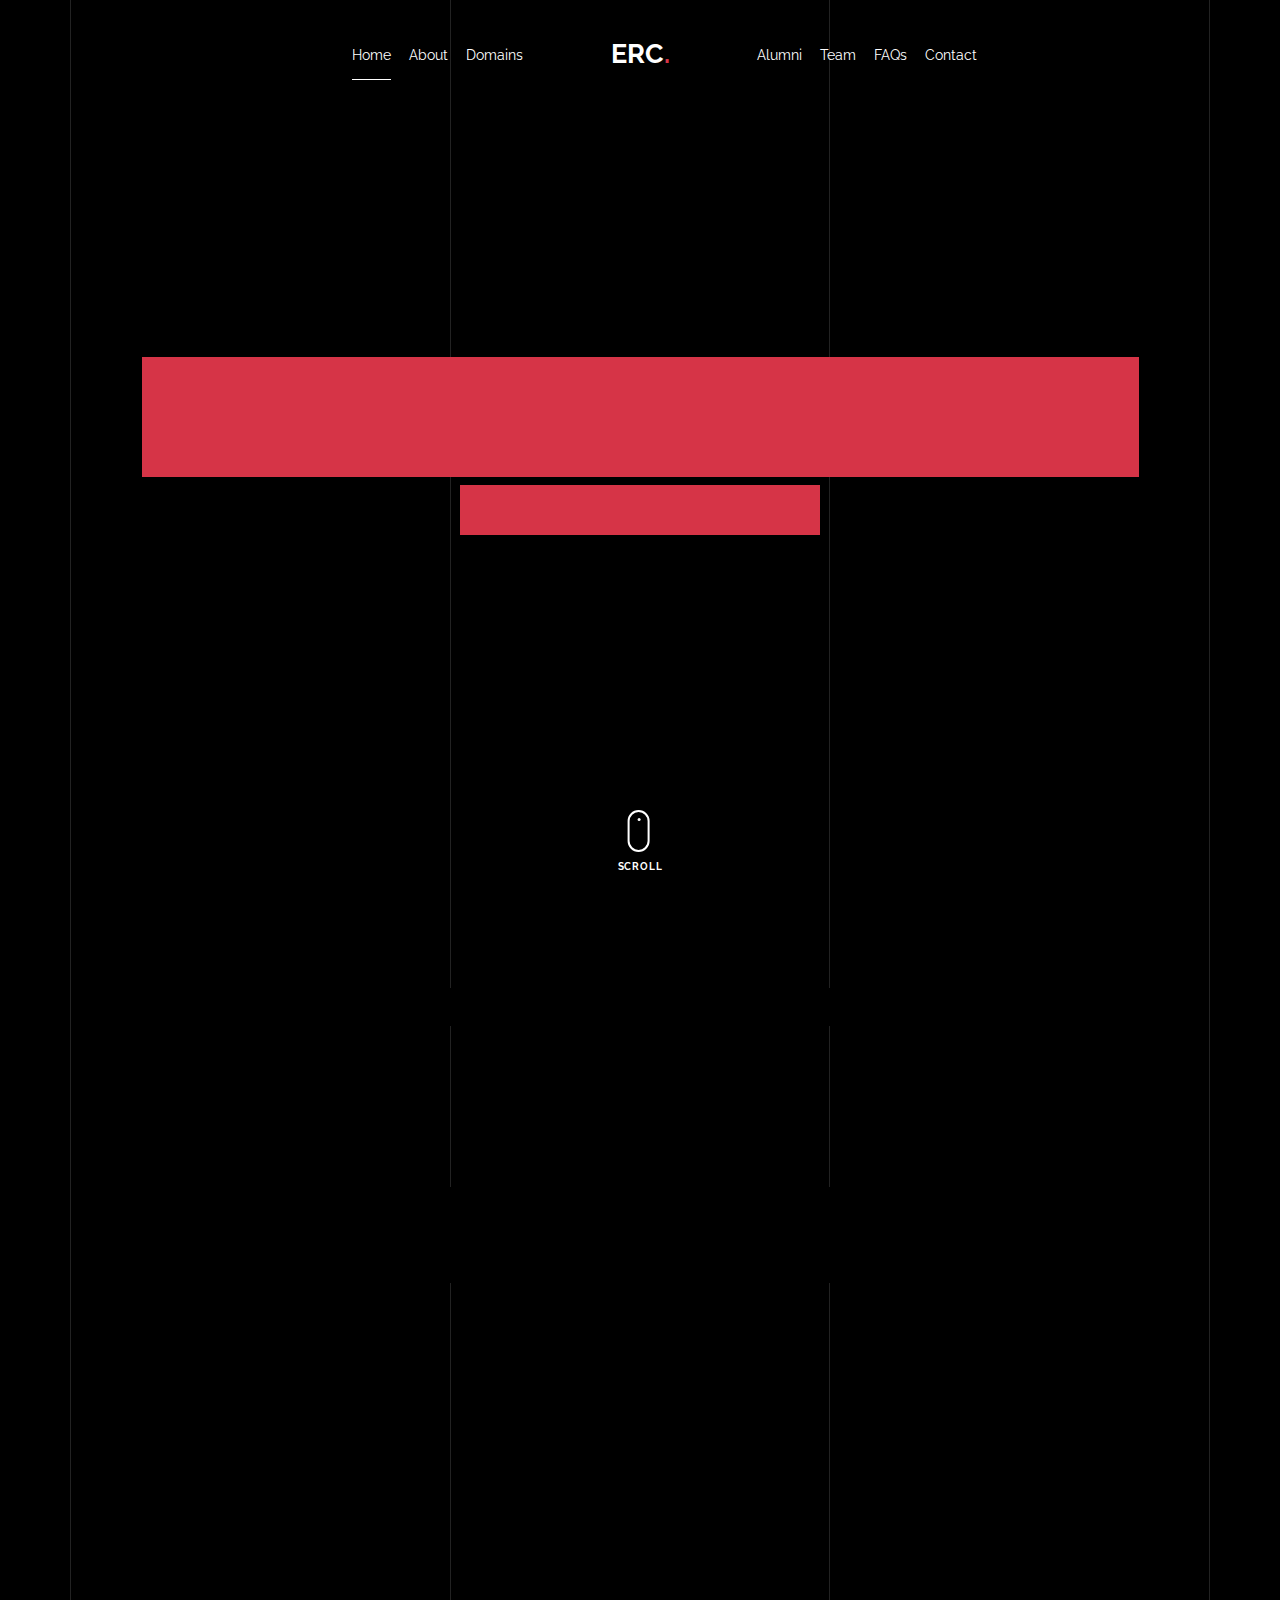
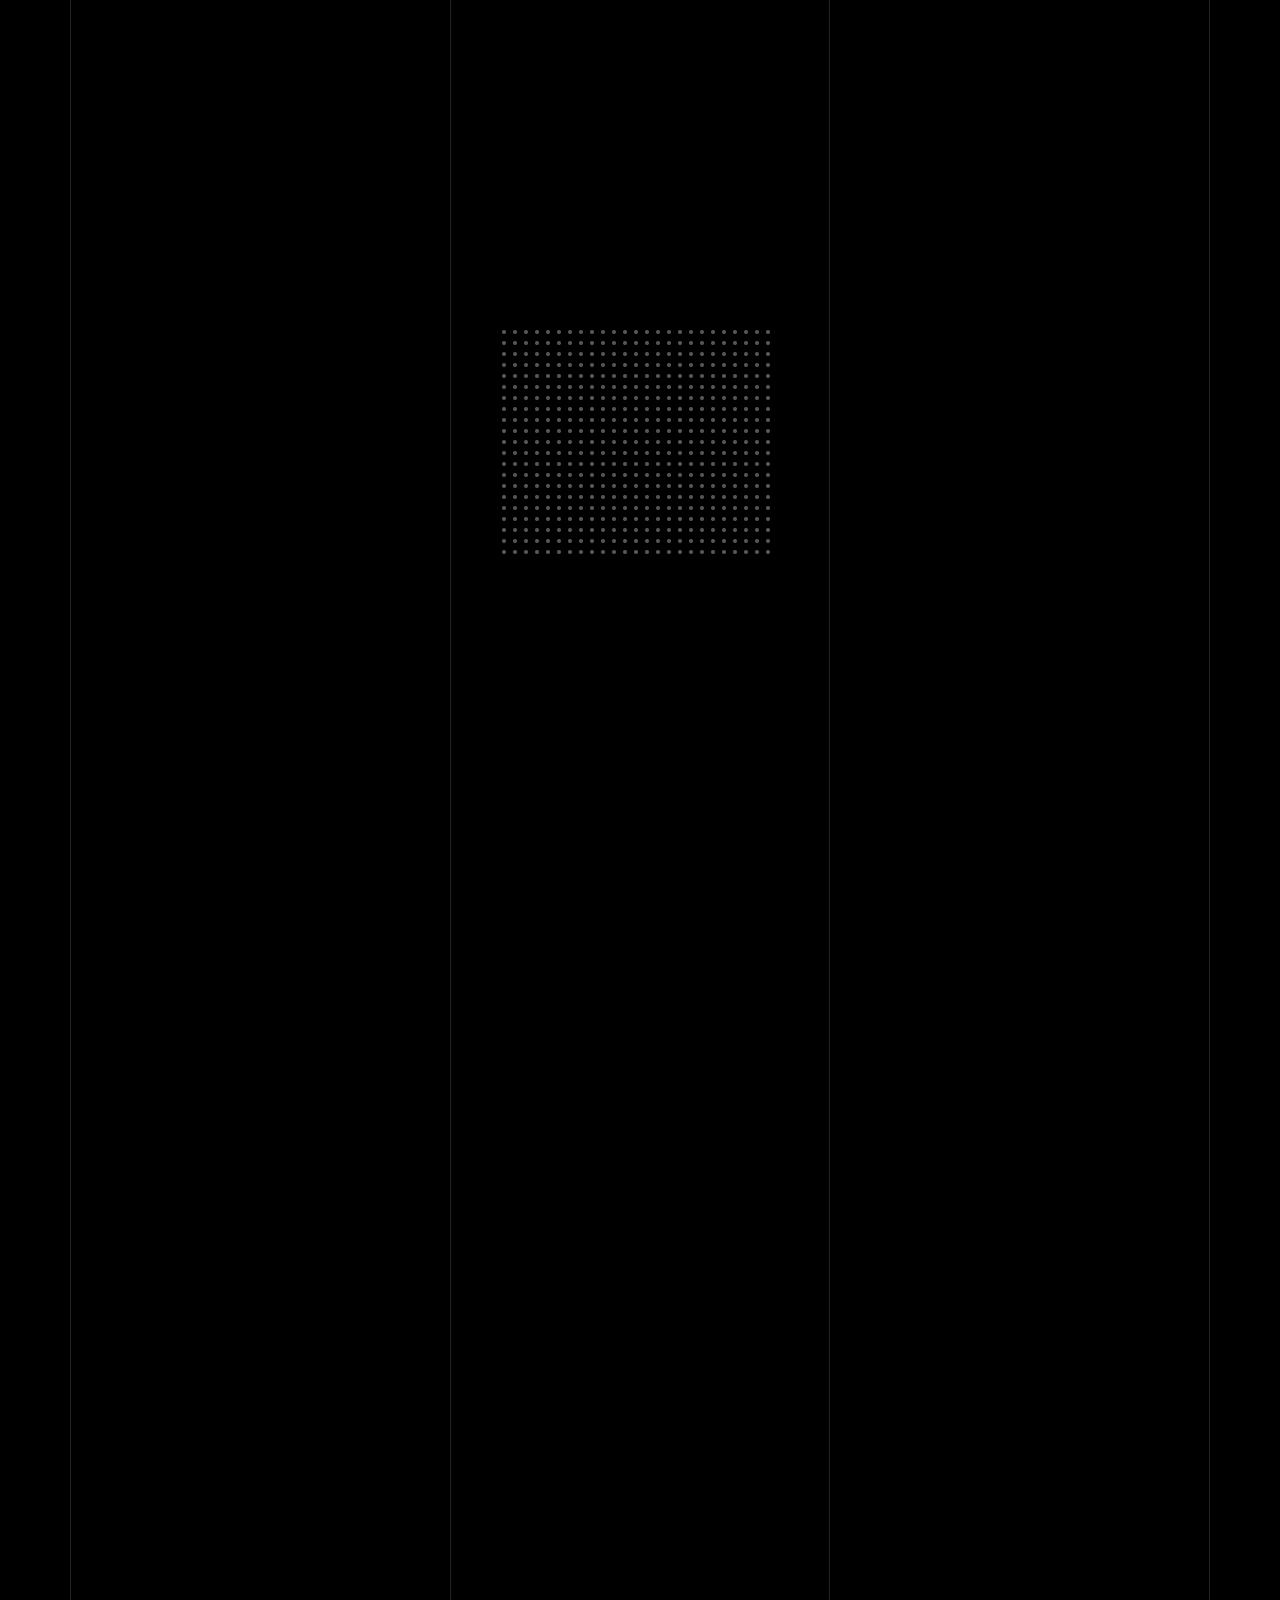
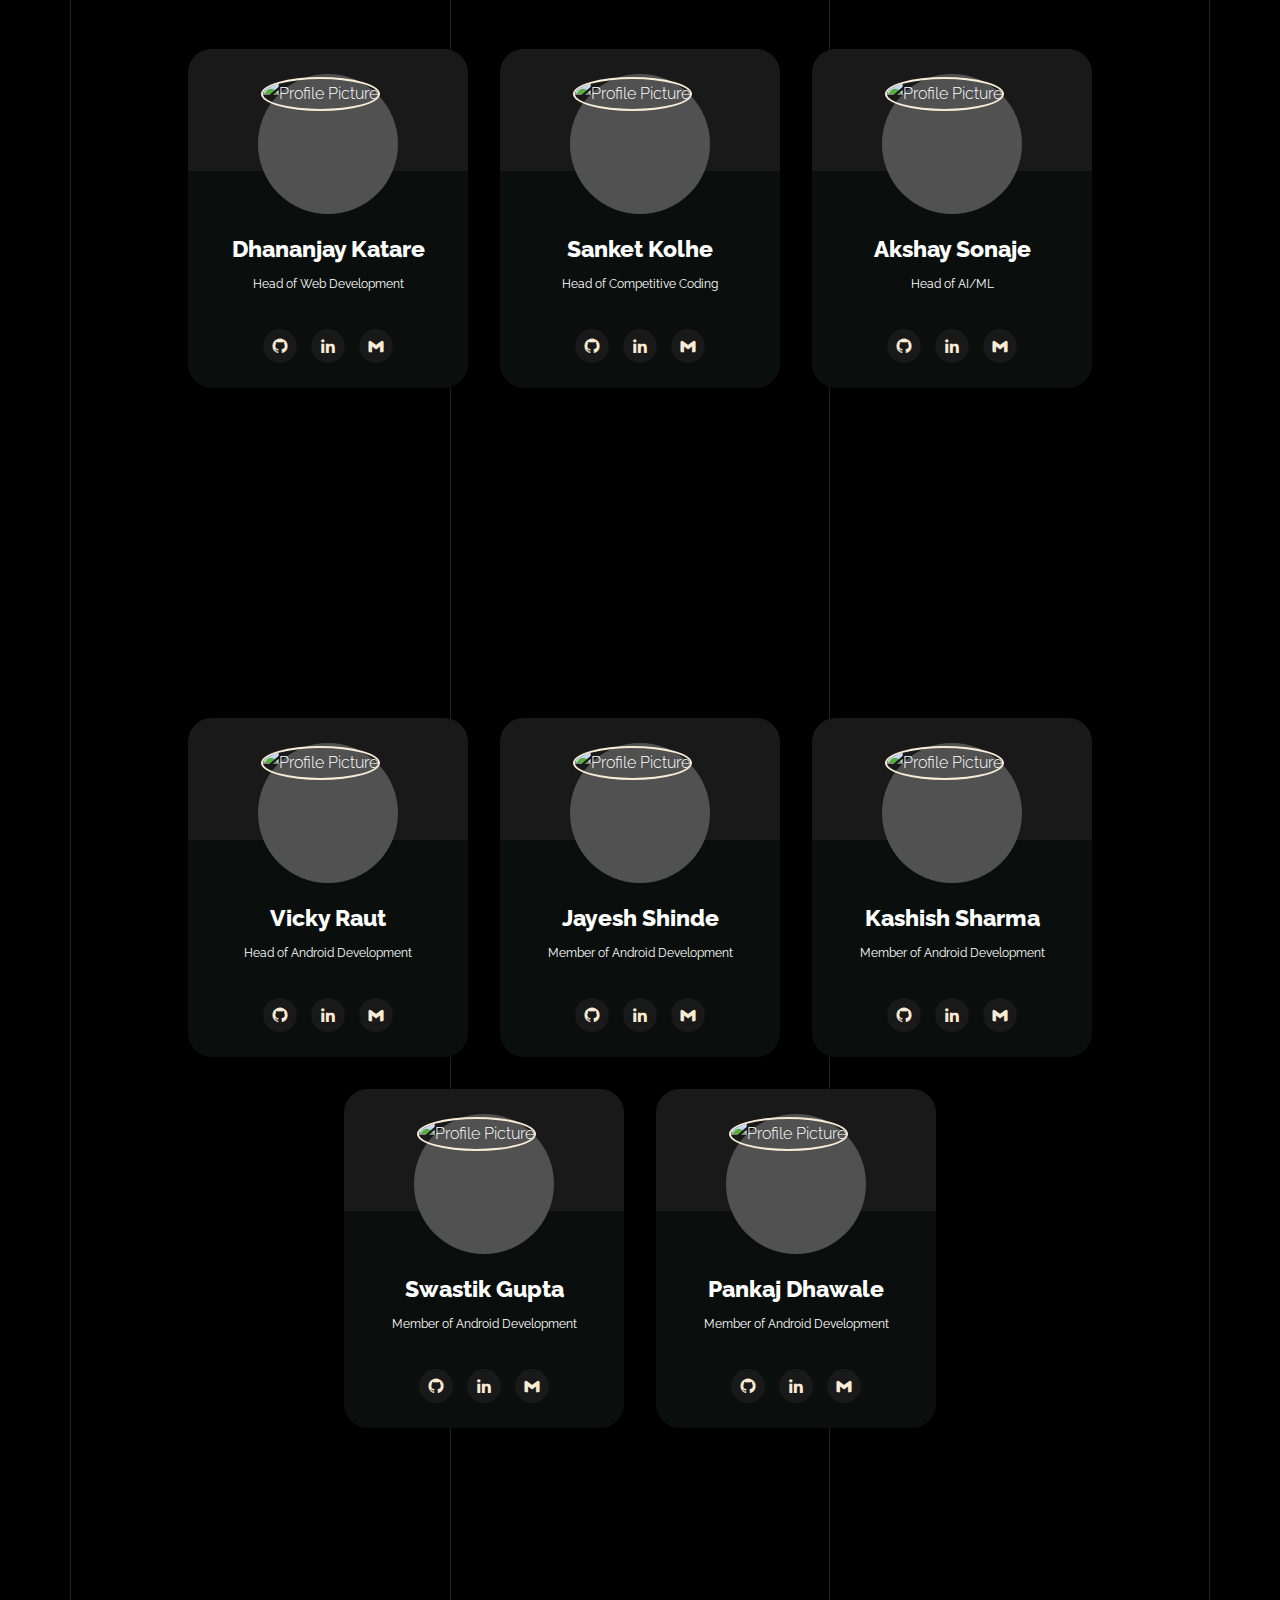
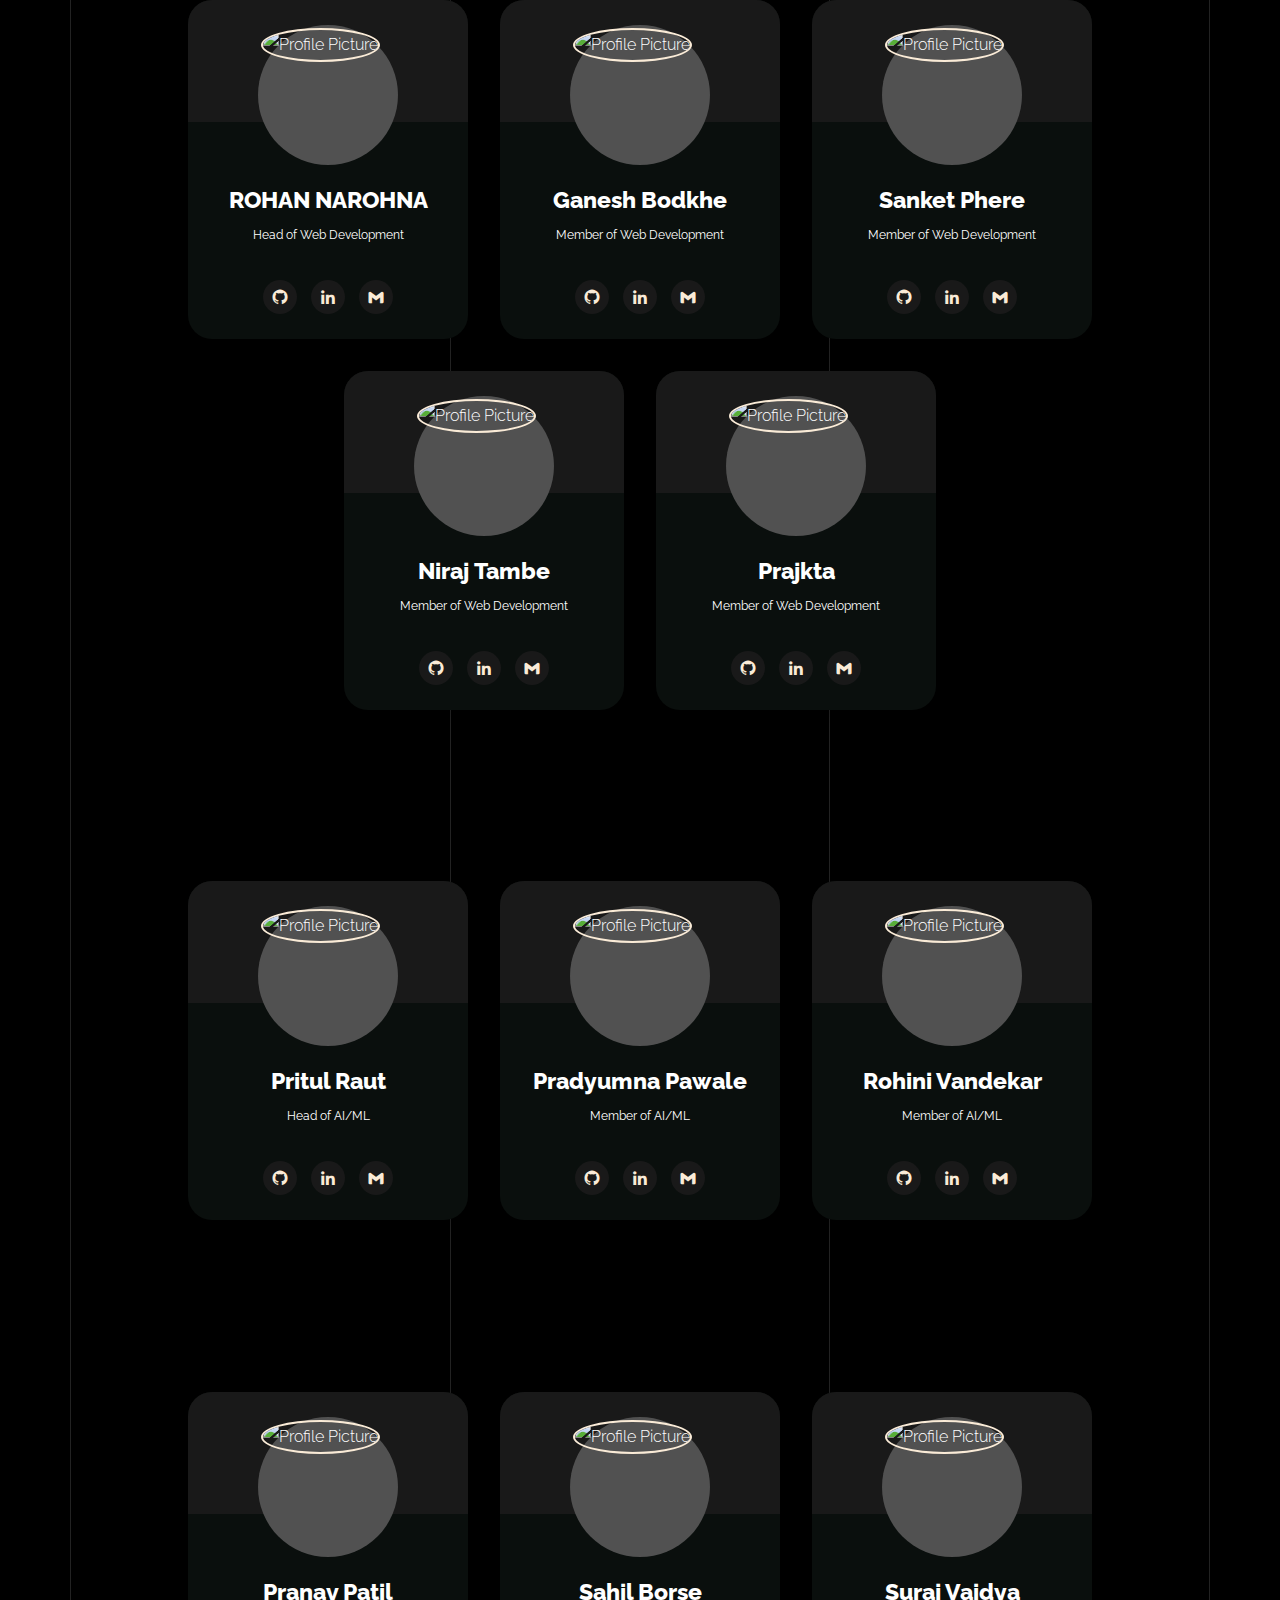
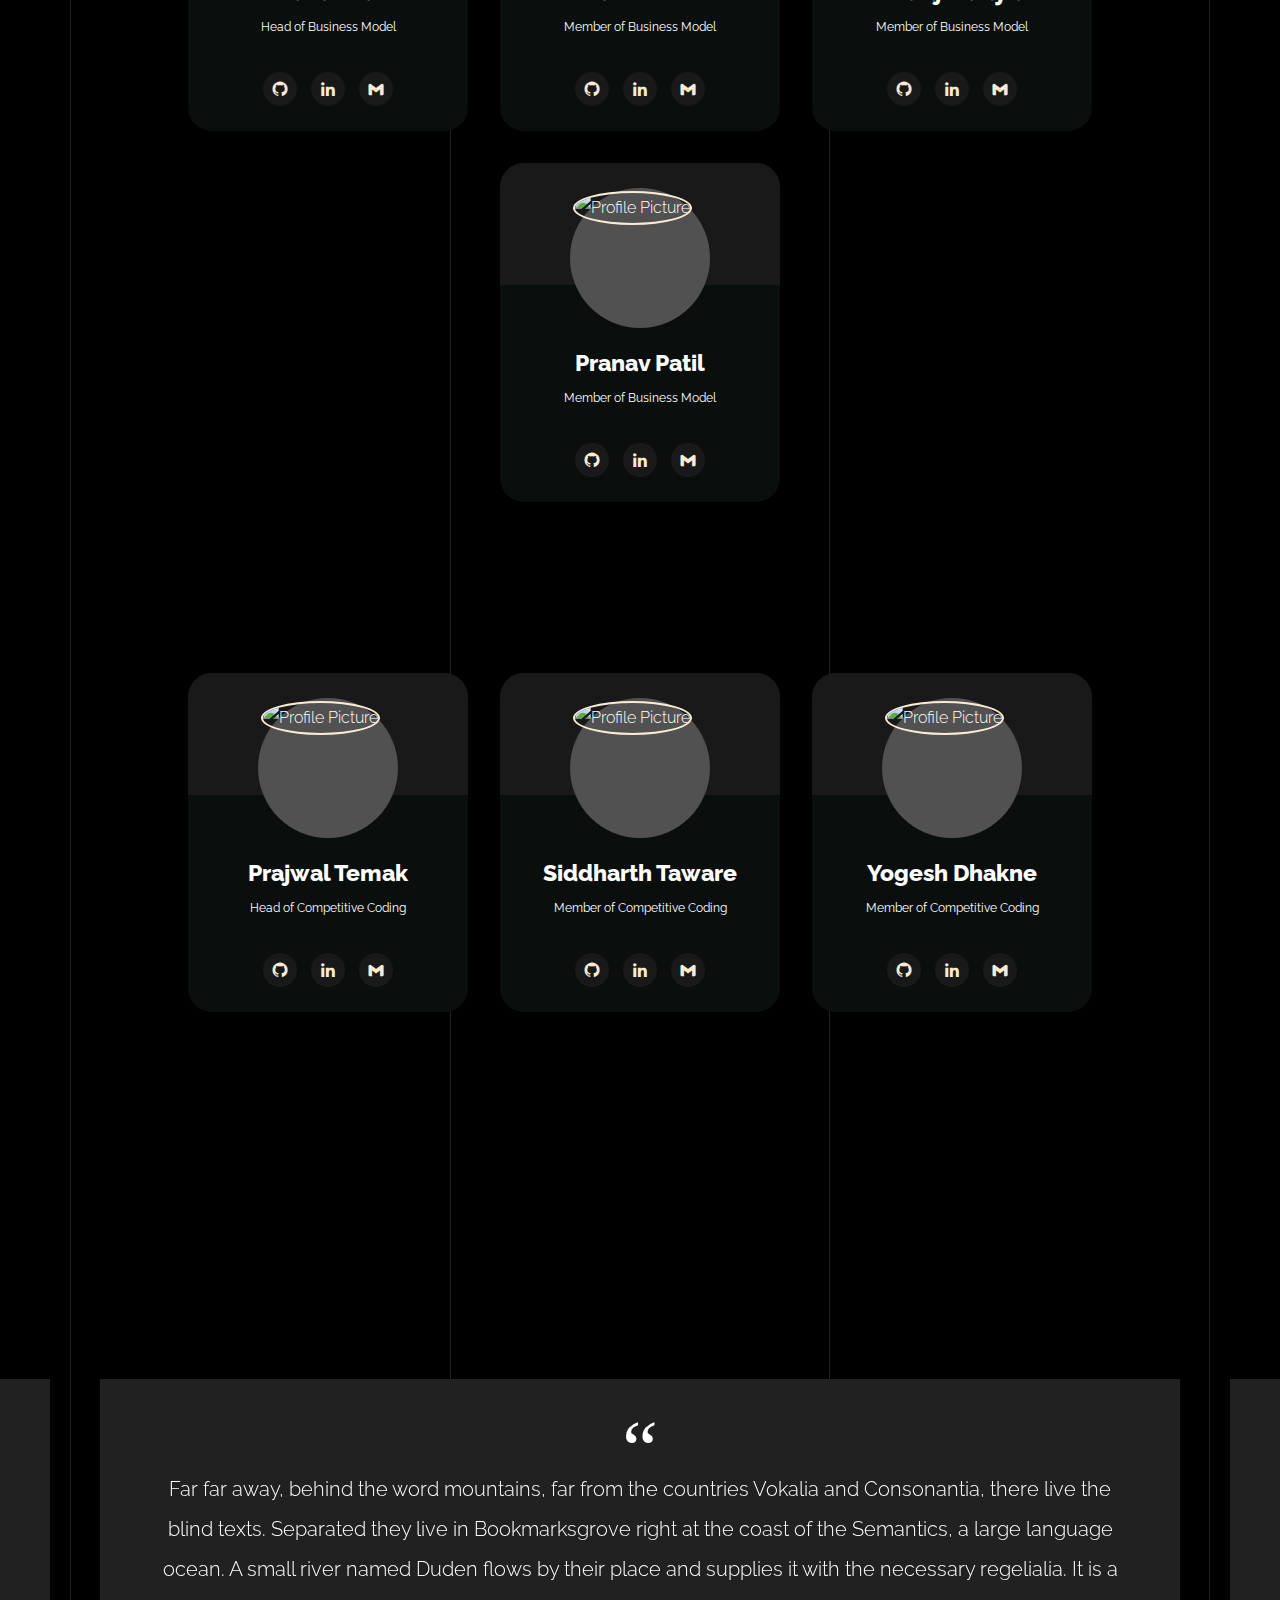
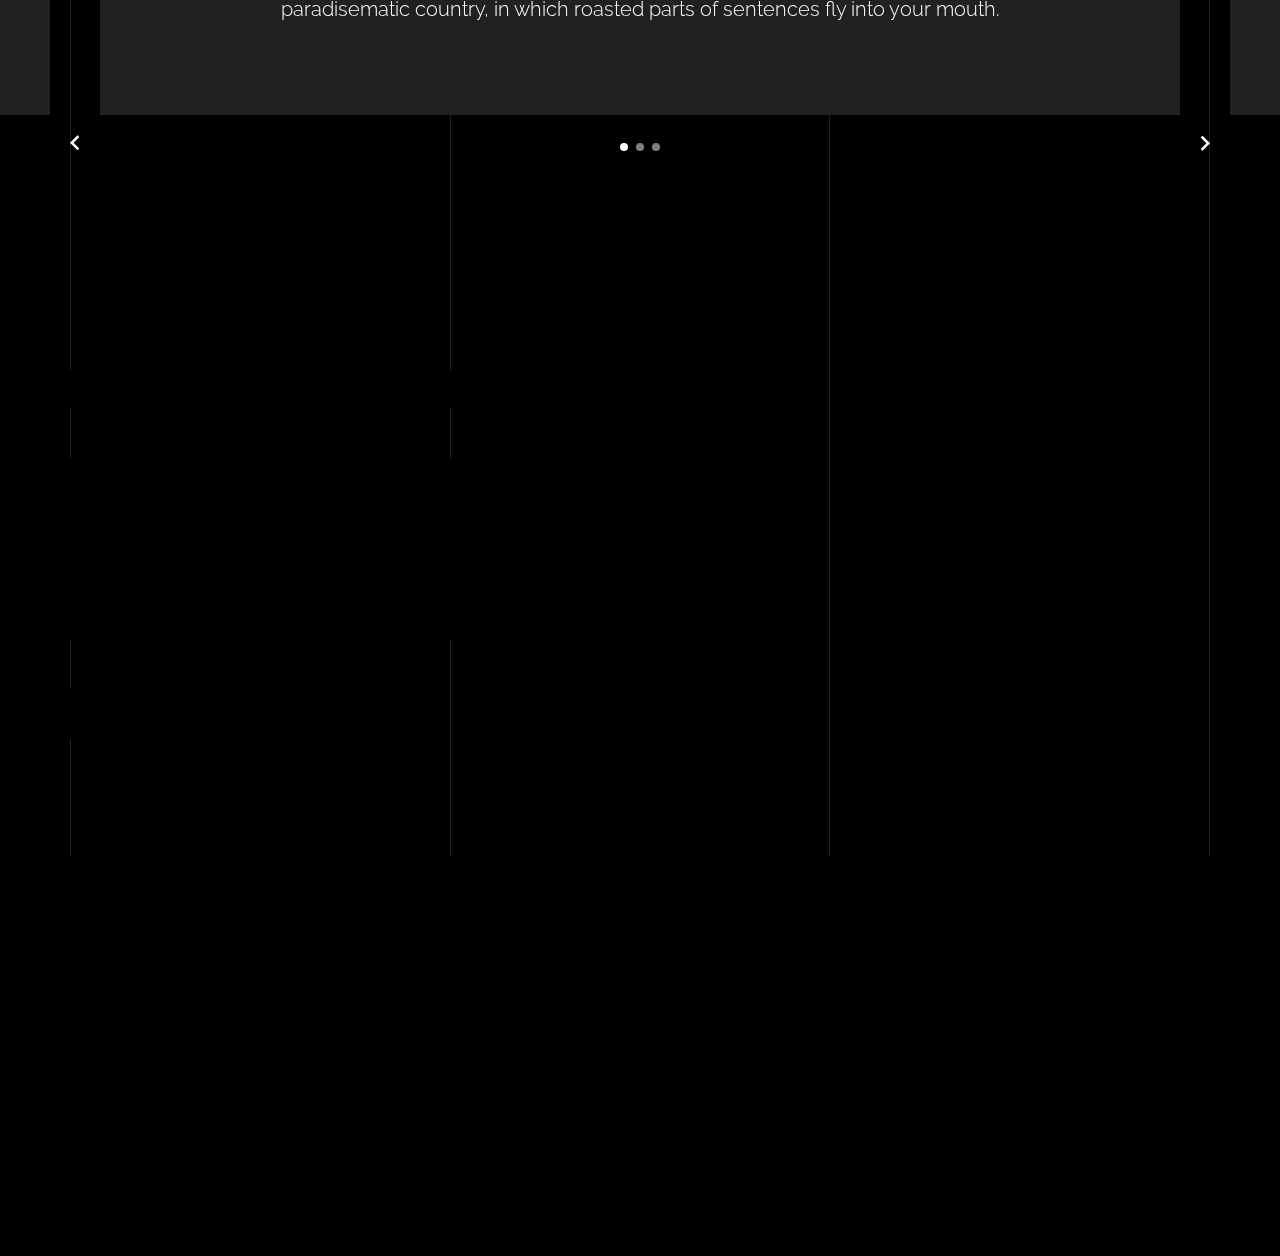
==== commit eda481ea: "Join us form completed with php" ====
--- a/index.html
+++ b/index.html
@@ -213,7 +213,9 @@
                   deal with, expanded broadly.
                 </p>
                 <p class="gsap-reveal">
-                  <a href="#" class="btn btn-outline-pill btn-custom-light"
+                  <a
+                    href="join-us.html"
+                    class="btn btn-outline-pill btn-custom-light"
                     >Join Us</a
                   >
                 </p>
